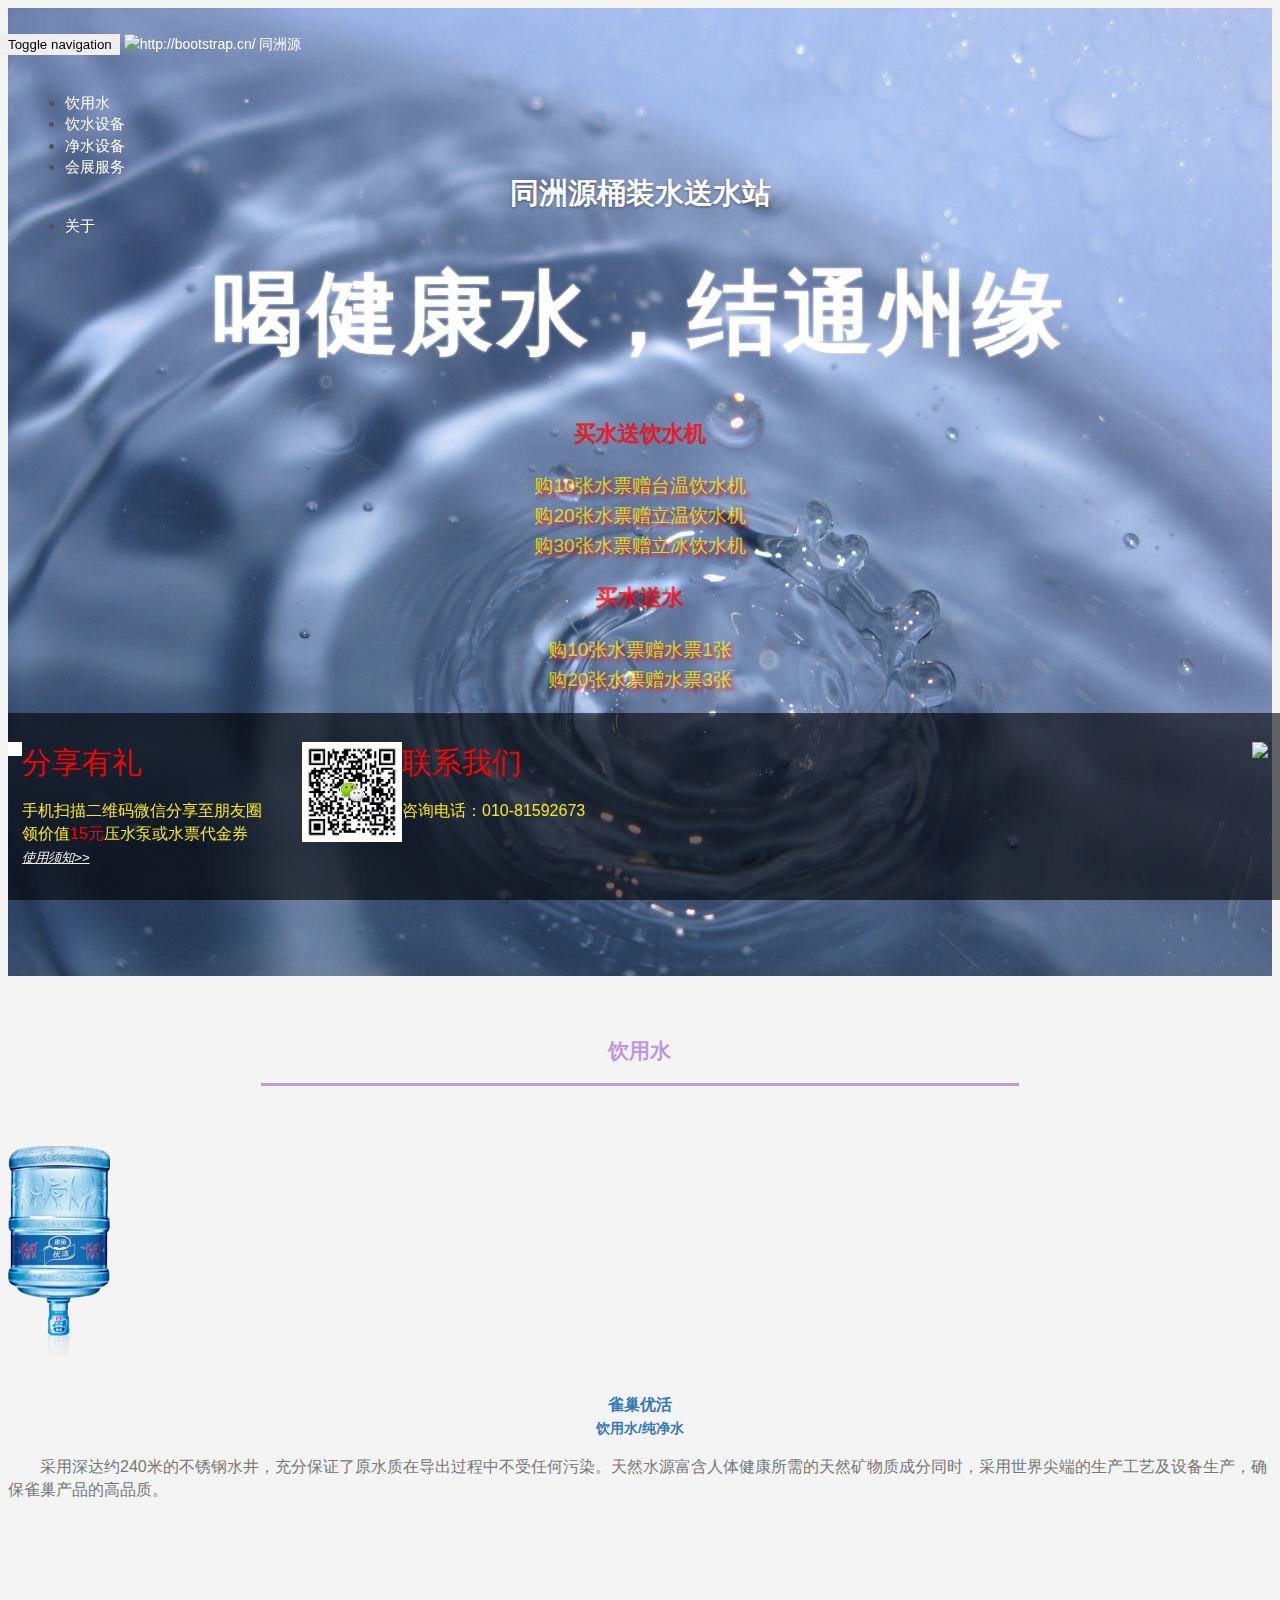
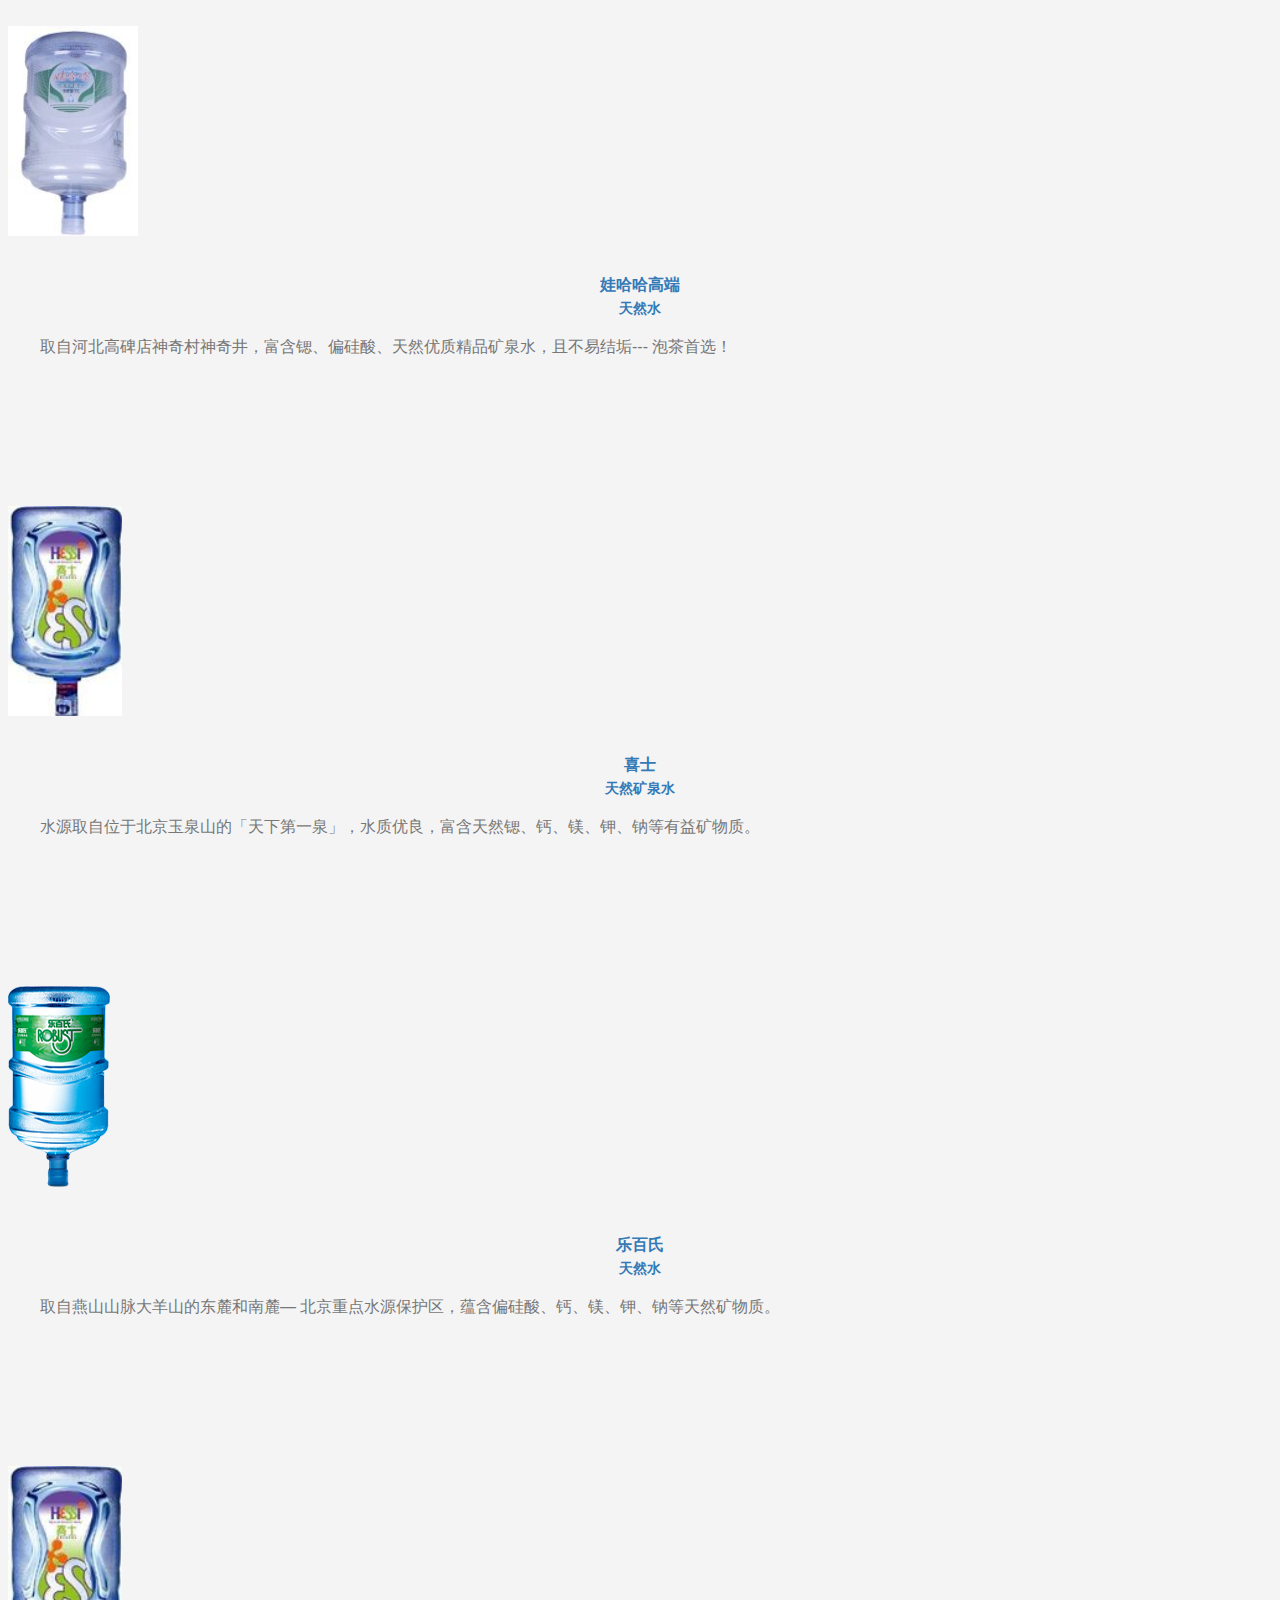
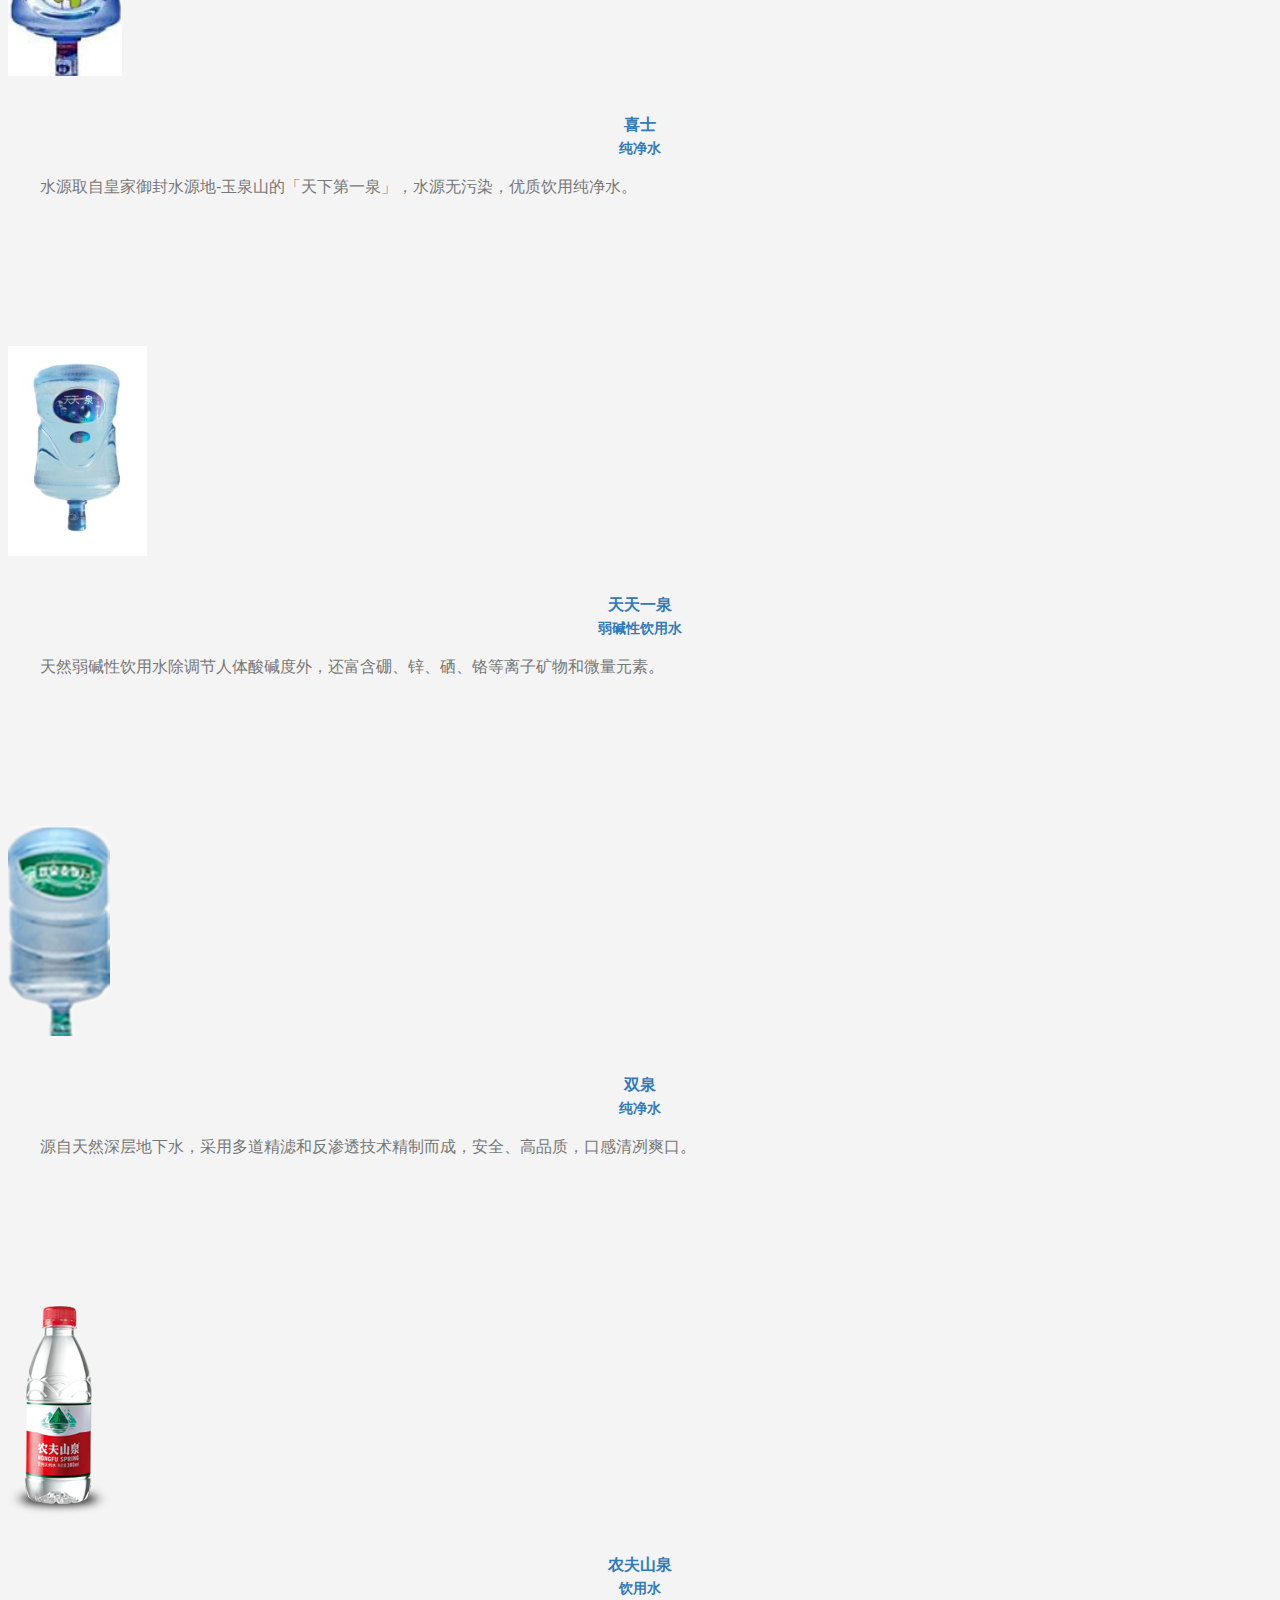
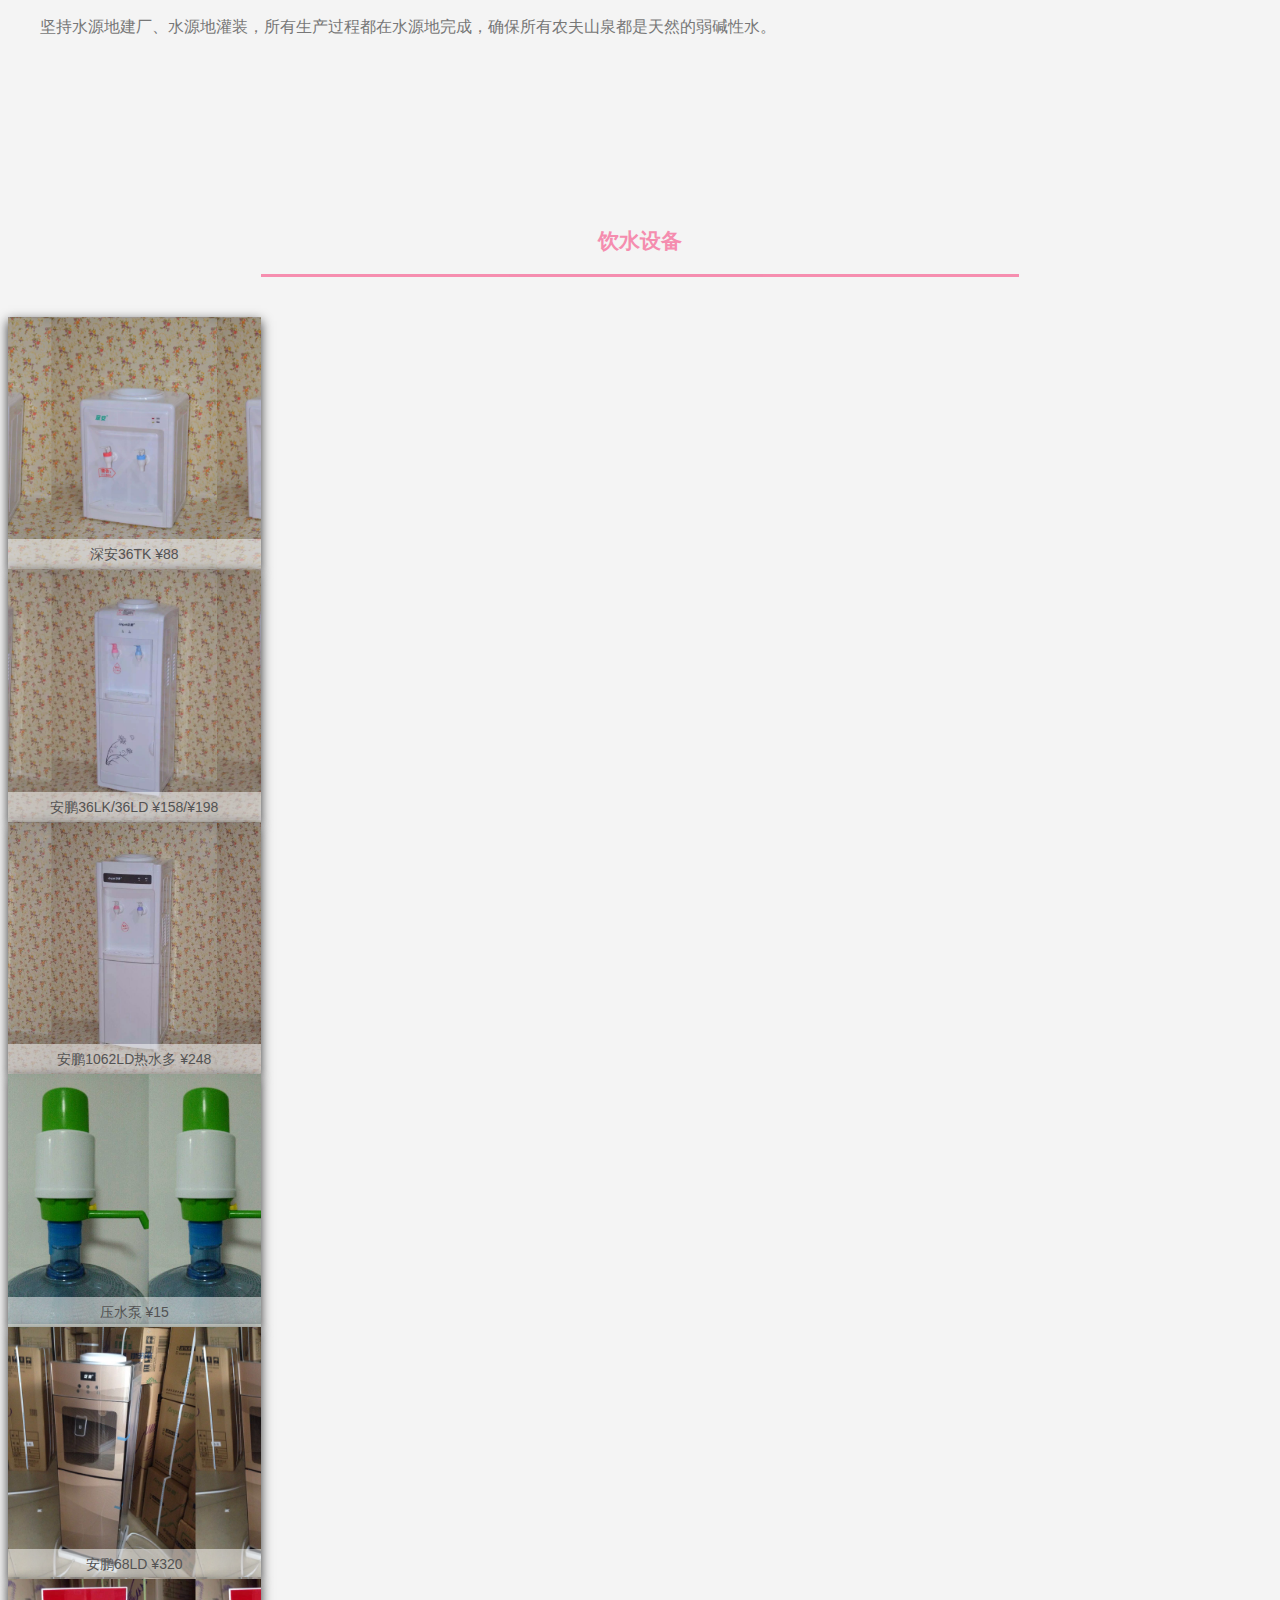
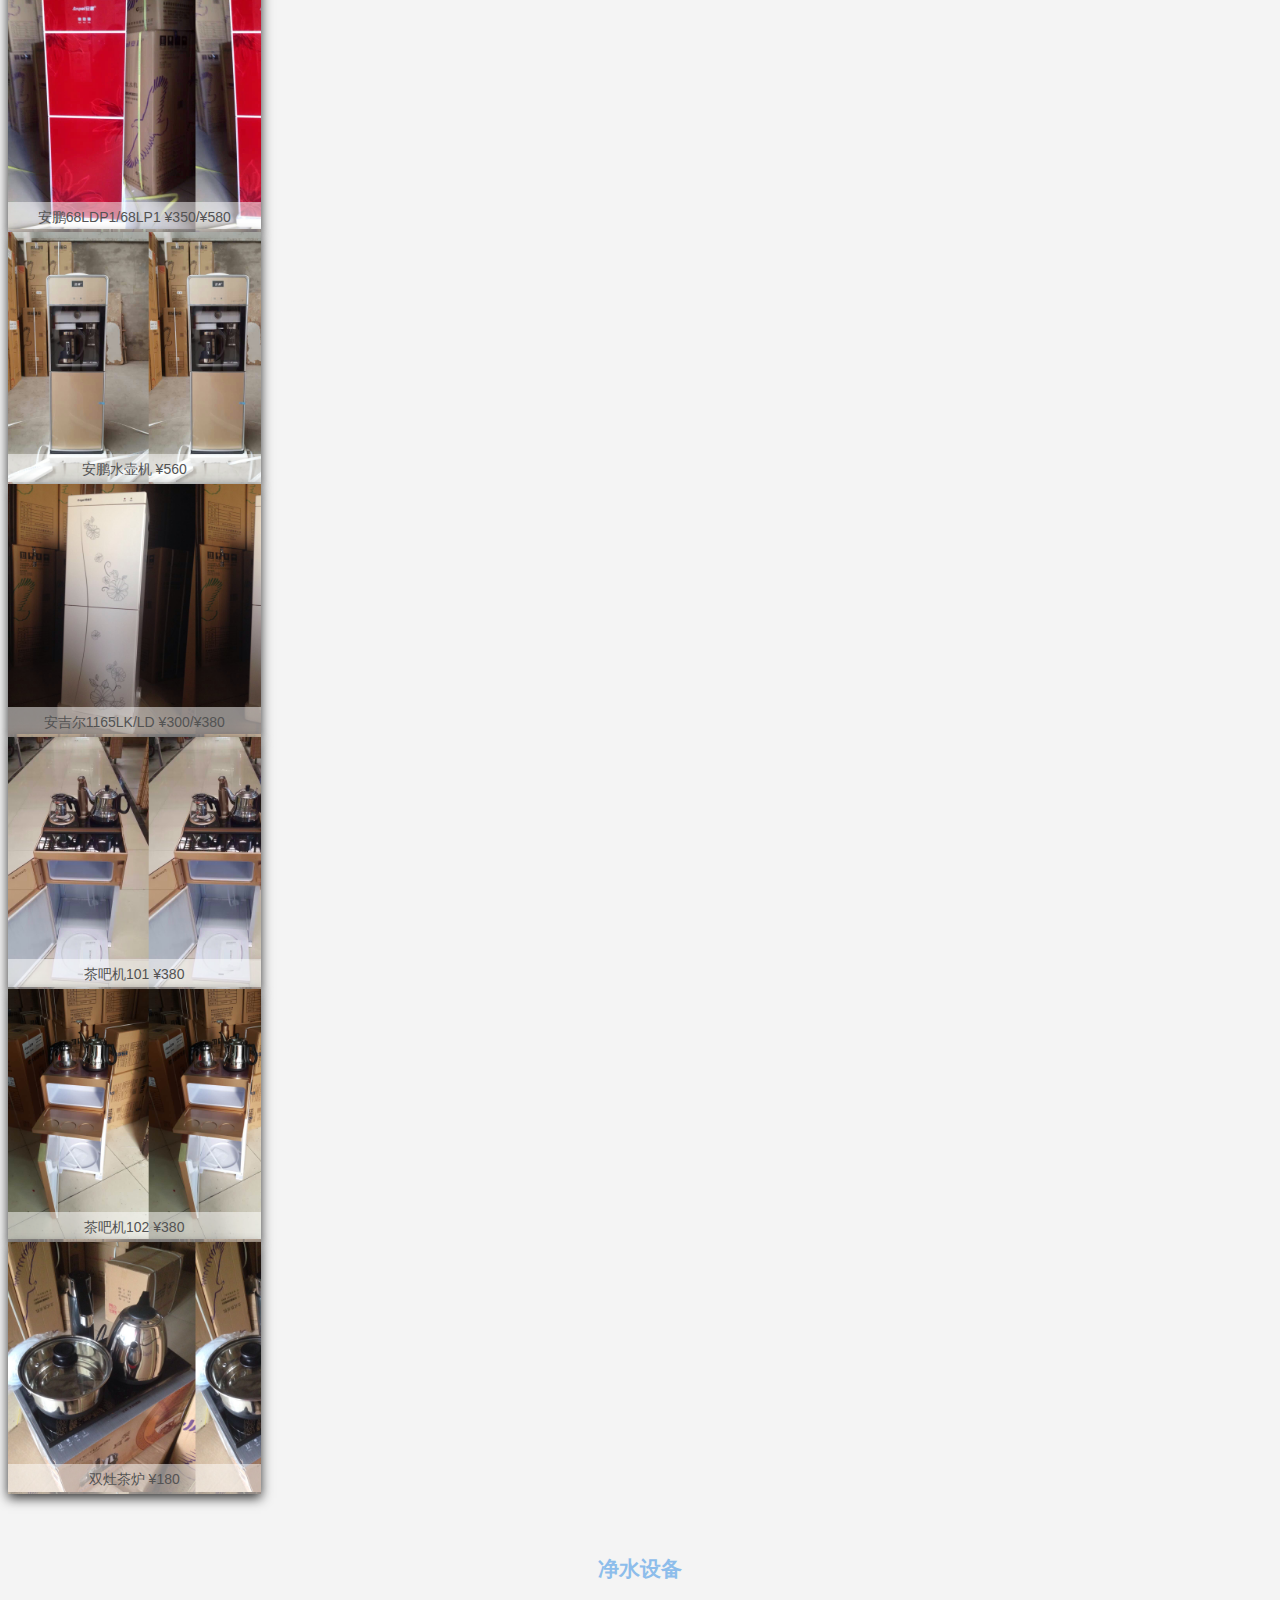
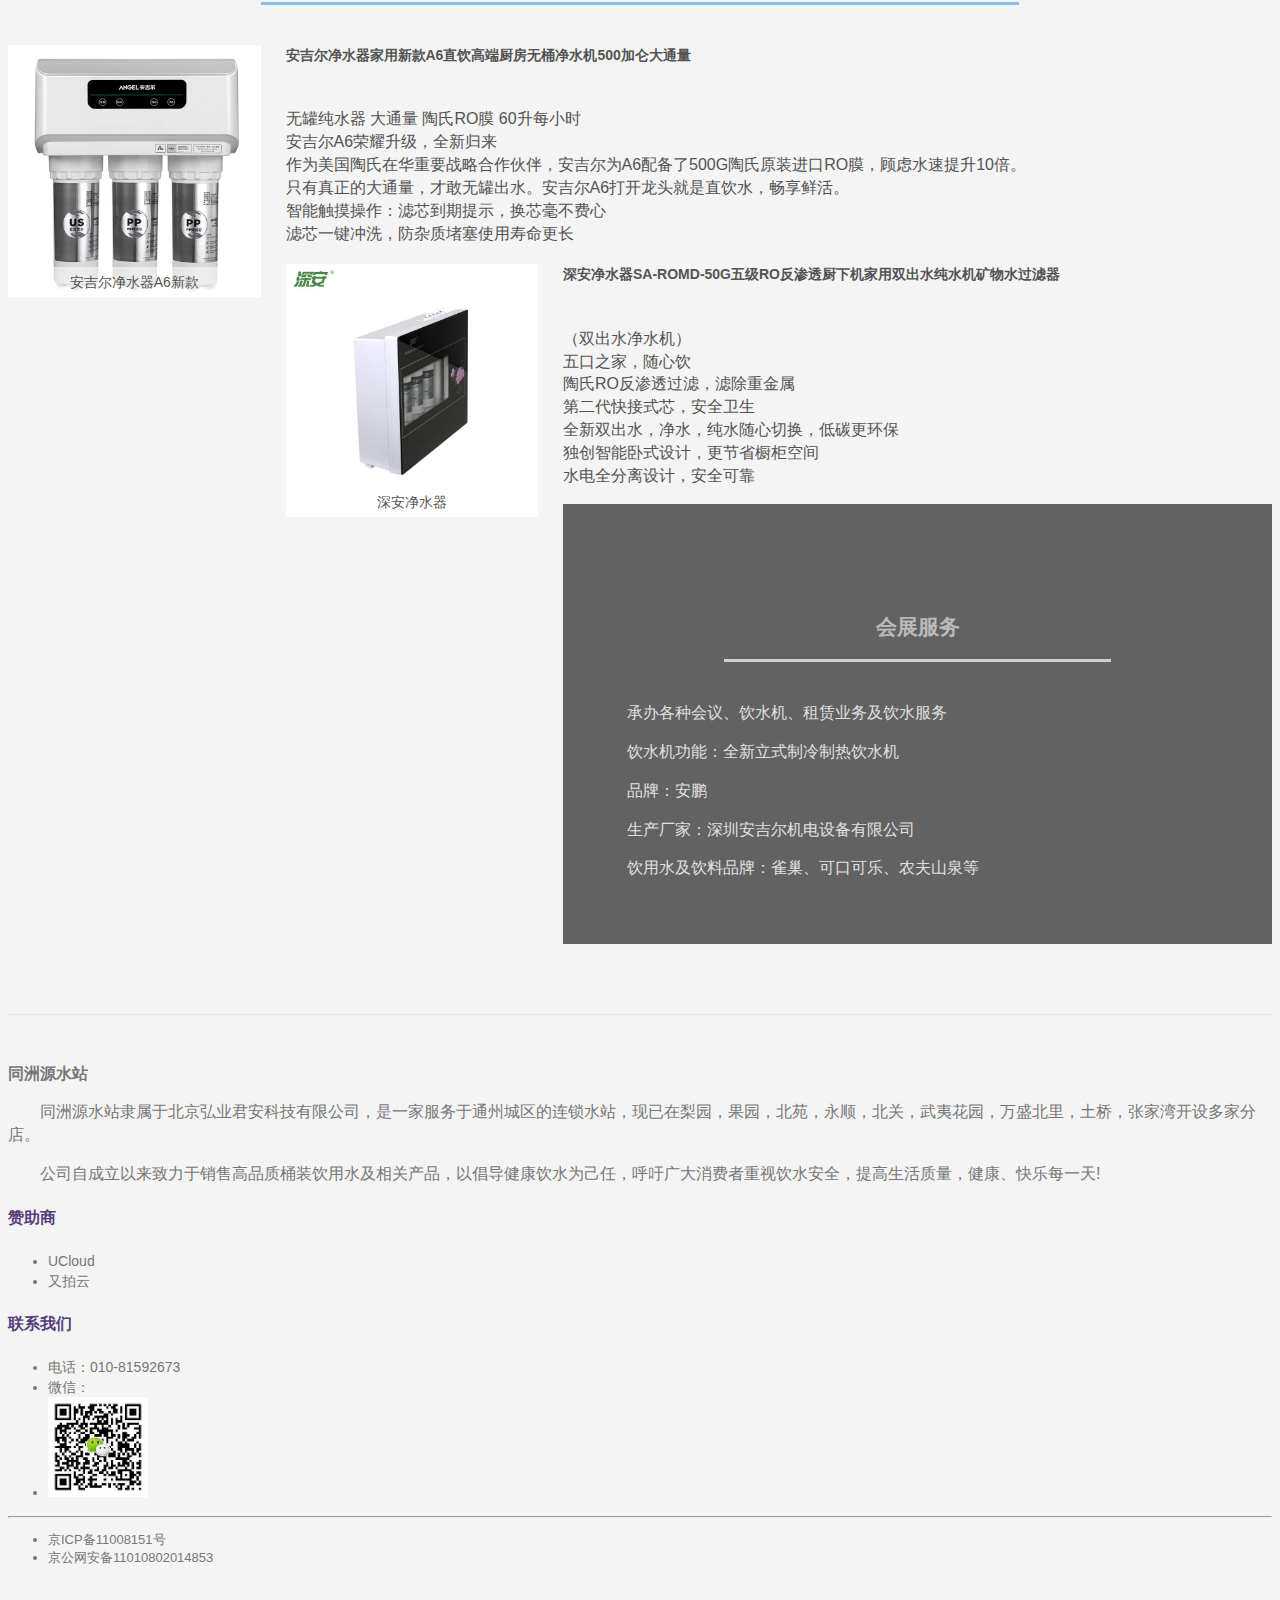
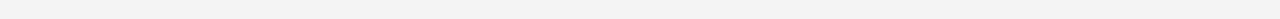
==== index.html @ 5912c4b8 "Update index.html" ====
<!DOCTYPE html>
<html>
<head lang="zh-cn">
  <meta charset="UTF-8">
  <!--文档兼容模式 -->
  <meta http-equiv="X-UA-Compatible" content="IE=edge,chrome=1">
  <!--使用webkit渲染,对360浏览器有效-->
  <meta name="renderer" content="webkit">
  <meta name="keywords" content="同洲源,水站,桶装水,瓶装水,纯净水,矿泉水">
  <meta name="description" content="同洲源送水站">
  <meta name="renderer" content="webkit">
  <title>同洲源</title>
  <!--设置view port-->
  <meta name="viewport" content="width=device-width, initial-scale=1, user-scalable=no">
  <link rel="shortcut icon" href="favicon.ico" >
  <link href="//cdn.bootcss.com/font-awesome/4.7.0/css/font-awesome.min.css" rel="stylesheet">
  <link href="//cdn.bootcss.com/bootstrap/3.3.7/css/bootstrap.min.css" rel="stylesheet">
  <link rel="stylesheet" href="//cdn.bootcss.com/OwlCarousel2/2.2.0/assets/owl.carousel.min.css" >
  <link rel="stylesheet" href="//cdn.bootcss.com/OwlCarousel2/2.2.0/assets/owl.theme.default.min.css" >
  <link href="css/tongzhouyuan.css" rel="stylesheet">
</head>
<header class="navbar navbar-default" id="nav-header">
  <div class="container">
    <div class="navbar-header">
        <button class="navbar-toggle collapsed" type="button" data-toggle="collapse" data-target=".bs-navbar-collapse">
            <span class="sr-only">Toggle navigation</span>
            <span class="icon-bar"></span>
            <span class="icon-bar"></span>
            <span class="icon-bar"></span>
        </button>
      <a href="#section1" class="navbar-brand">
          <img width="80" style="display:inline" src="http://bootstrap.cn/wp-content/themes/tob/img/logo.png" alt="http://bootstrap.cn/">
          同洲源</a>
    </div>
    <nav class="collapse navbar-collapse bs-navbar-collapse collapse" role="navigation">
      <ul class="nav navbar-nav">
        <li>
          <a href="#section2">饮用水</a>
        </li>
          <li>
              <a href="#section4">饮水设备</a>
          </li>

          <li>
              <a href="#section5">净水设备</a>
          </li>
          <li>
              <a href="#section6">会展服务</a>
          </li>
      </ul>
      <ul class="nav navbar-nav navbar-right">
        <li><a href="#footer">关于</a></li>

      </ul>
    </nav>
  </div>
</header>
<section class="jumbotron masthead tz-background "  data-target="#nav-header" id="section1">
    <div class="container">

            <h2 style="margin-top:80px">同洲源桶装水送水站</h2>
            <h1 style="text-shadow:0 0 3px;">喝健康水，结通州缘</h1>
        <div class="container-fluid" style="margin-top:50px">
            <div class="col-md-6 col-sm-6" style="opacity: 0.7;text-shadow:3px 3px 3px #FF0000;color:yellow">
                <h3 style="color:red;text-shadow:0 0 0">买水送饮水机</h3>
                <div >
                    购10张水票赠台温饮水机
                </div>
                <div >
                    购20张水票赠立温饮水机
                </div>
                <div >
                    购30张水票赠立冰饮水机
                </div>
            </div>
            <div class="col-md-6 col-sm-6" style="opacity: 0.7;text-shadow:3px 3px 3px #FF0000;color:yellow">
                <h3 style="color:red;text-shadow:0 0 0">买水送水</h3>
                <div>
                    购10张水票赠水票1张
                </div>
                <div>
                    购20张水票赠水票3张
                </div>
            </div>
        </div>
    </div>
</section>
<aside class="side-bar">
    <div class="container relative in">
        <ul >
            <li >
                <!-- <img style="width:100px;height:100px;display: inline-block;" src="images/erweima.png"> -->
              <div class="qrcode"></div>
            </li>
            <li class="container-fluid">

                    <div style="font-size: 30px;
                                color: red;"
                    >分享有礼</div>
                    <p style="font-size: medium;color:#f8e71c">手机扫描二维码微信分享至朋友圈<br>领价值<span style="color:red">15元</span>压水泵或水票代金券<br>
                        <a style="text-decoration: underline;color:#eee" href="javascript:void(0);" onclick="$('#xuzhi2').toggle()"><i><small>使用须知>></small></i></a>
                    </p>

            </li>
            <li id="xuzhi2" style="display:none;width:380px;margin-top:25px;margin-bottom:25px" class="container-fluid">

                    <small style="color:#eee" >
                        微信扫描二维码分享朋友圈后，添加微信号13683291955，通过微信订水直接索取礼品，送水员会直接连同桶装水送到您家。
                        备注：水票优惠券需在购买水票时使用，不可与买水送机活动共用。
                    </small>

            <li>
            <li>
                    <img style="width:100px;height:100px" src="images/weixinds.jpg">
            </li>
            <li  class="container-fluid" >
                    <div style="font-size: 30px;
                                color: red;"
                    >联系我们</div>
                    <p style="font-size: medium;color:#f8e71c">
                        咨询电话：010-81592673
                    </p>
            </li>
        </ul>
        <a href="javascript:void(0)" onclick="$(this).parent().parent().toggleClass('side-bar-collapse')" class="close">
        <img src="//img.alicdn.com/tps/TB1rRUULFXXXXcQXVXXXXXXXXXX-648-680.png_16x16.jpg">
        </a>
    </div>
    <div class="collapse relative" onclick="$(this).parent().toggleClass('side-bar-collapse')">
        <p>分享有礼</p>
        <div>
            <img style="width: 58px;height: 52px;" src="//img.alicdn.com/tps/TB1HewyLFXXXXaYXFXXXXXXXXXX-58-52.png">
        </div>
        <div>
            <img style="position: relative;bottom: 15px;width: 25px;" src="//img.alicdn.com/tps/TB1BKURLFXXXXXnXXXXXXXXXXXX-25-25.png">
       </div>
    </div>
</aside>
<section id="content" class="relative">
    <section class="relative">
        <div data-target="#nav-header" id="section2" class="container">
            <div class="tz-projects-header page-header" style="border-bottom-color:#AA72D3;color:#AA72D3">
                <h2>饮用水</h2>
            </div>


                <div class="row">
                    <div class="col-sm-6 col-md-4 col-lg-3 ">
                        <div class="thumbnail tz-shadow-hover" >
                            <div class="img-container">
                                <img src="images/tong2.png" class="img-responsive">
                            </div>
                            <div class="caption">
                                <h3>
                                    雀巢优活<br><small>饮用水/纯净水</small>
                                </h3>
                                <p>
                                    采用深达约240米的不锈钢水井，充分保证了原水质在导出过程中不受任何污染。天然水源富含人体健康所需的天然矿物质成分同时，采用世界尖端的生产工艺及设备生产，确保雀巢产品的高品质。
                                </p>
                            </div>
                        </div>
                    </div>
                    <div class="col-sm-6 col-md-4 col-lg-3 ">
                        <div class="thumbnail tz-shadow-hover">
                            <div class="img-container">
                                <img src="images/tong3.jpg" class="img-responsive">
                            </div>
                            <div class="caption">
                                <h3>
                                    娃哈哈高端
                                    <br><small>天然水</small></a>
                                </h3>
                                <p>
                                    取自河北高碑店神奇村神奇井，富含锶、偏硅酸、天然优质精品矿泉水，且不易结垢--- 泡茶首选！
                                </p>
                            </div>
                        </div>
                    </div>
                    <div class="col-sm-6 col-md-4 col-lg-3 ">
                        <div class="thumbnail tz-shadow-hover" >
                            <div class="img-container">
                                <img src="images/tong5.jpg" class="img-responsive">
                            </div>
                            <div class="caption">
                                <h3>
                                    喜士<br><small>天然矿泉水</small>
                                </h3>
                                <p>
                                    水源取自位于北京玉泉山的「天下第一泉」，水质优良，富含天然锶、钙、镁、钾、钠等有益矿物质。
                                </p>
                            </div>
                        </div>
                    </div>
                    <div class="col-sm-6 col-md-4 col-lg-3 ">
                        <div class="thumbnail tz-shadow-hover" >
                            <div class="img-container">
                                <img src="images/1452514950.png" class="img-responsive">
                            </div>
                            <div class="caption">
                                <h3>
                                    乐百氏<br><small>天然水</small>
                                </h3>
                                <p>
                                    取自燕山山脉大羊山的东麓和南麓— 北京重点水源保护区，蕴含偏硅酸、钙、镁、钾、钠等天然矿物质。
                                </p>
                            </div>
                        </div>
                    </div>
                    <div class="col-sm-6 col-md-4 col-lg-3 ">
                        <div class="thumbnail tz-shadow-hover" >
                            <div class="img-container">
                                <img src="images/tong5.jpg" class="img-responsive">
                            </div>
                            <div class="caption">
                                <h3>
                                    喜士<br><small>纯净水</small>
                                </h3>
                                <p>
                                    水源取自皇家御封水源地-玉泉山的「天下第一泉」，水源无污染，优质饮用纯净水。
                                </p>
                            </div>
                        </div>
                    </div>

                    <div class="col-sm-6 col-md-4 col-lg-3 ">
                        <div class="thumbnail tz-shadow-hover" >
                            <div class="img-container">
                                <img src="images/20169716410325.jpg" class="img-responsive">
                            </div>
                            <div class="caption">
                                <h3>
                                    天天一泉<br><small>弱碱性饮用水</small>
                                </h3>
                                <p>
                                    天然弱碱性饮用水除调节人体酸碱度外，还富含硼、锌、硒、铬等离子矿物和微量元素。
                                </p>
                            </div>
                        </div>
                    </div>
                    <div class="col-sm-6 col-md-4 col-lg-3 ">
                        <div class="thumbnail tz-shadow-hover" >
                            <div class="img-container">
                                <img src="images/tong6.png" class="img-responsive">
                            </div>
                            <div class="caption">
                                <h3>
                                    双泉<br><small>纯净水</small>
                                </h3>
                                <p>
                                    源自天然深层地下水，采用多道精滤和反渗透技术精制而成，安全、高品质，口感清冽爽口。
                                </p>
                            </div>
                        </div>
                    </div>
                    <div class="col-sm-6 col-md-4 col-lg-3 ">
                        <div class="thumbnail tz-shadow-hover" >
                            <div class="img-container">
                                <img src="images/ping4.png" class="img-responsive">
                            </div>
                            <div class="caption">
                                <h3>
                                    农夫山泉<br><small>饮用水</small>
                                </h3>
                                <p>
                                    坚持水源地建厂、水源地灌装，所有生产过程都在水源地完成，确保所有农夫山泉都是天然的弱碱性水。
                                </p>
                            </div>
                        </div>
                    </div>
                </div>

        </div>
    </section>

    <section class="relative">
        <div data-target="#nav-header" id="section4" class="container">
            <div class="tz-projects-header page-header" style="border-bottom-color:#f66292;color:#f66292">
                <h2>饮水设备</h2>
            </div>
            <div class="owl-carousel owl-theme">
                <div style="width:252.5px">
                    <div class="photo-grid fade-in thumbnail relative  work-item tz-shadow">
                        <a href="javascript:void(0)">
                            <div class="work-bg photo-grid-cover" style="background-image:url(images/1106_1.jpg);background-size: auto 250px" >
                            </div>
                            <div class="photo-grid-text" >
                                深安36TK ¥88
                            </div>
                        </a>
                    </div>
                </div>

                <div style="width:252.5px">
                    <div class="photo-grid fade-in thumbnail relative  work-item tz-shadow">
                        <a href="javascript:void(0)">
                            <div class="work-bg photo-grid-cover" style="background-image:url(images/1106_3.jpg);background-size: auto 250px">
                            </div>
                            <div class="photo-grid-text" >
                                安鹏36LK/36LD ¥158/¥198
                            </div>
                        </a>
                    </div>
                </div>

                <div style="width:252.5px">
                    <div class="photo-grid fade-in thumbnail relative  work-item tz-shadow">
                        <a href="javascript:void(0)">
                            <div class="work-bg photo-grid-cover" style="background-image:url(images/1106_4.jpg);background-size: auto 250px" >
                            </div>
                            <div class="photo-grid-text" >
                               安鹏1062LD热水多 ¥248
                            </div>
                        </a>
                    </div>
                </div>
                <div style="width:252.5px">
                    <div class="photo-grid fade-in thumbnail relative  work-item tz-shadow">
                        <a href="javascript:void(0)">
                            <div class="work-bg photo-grid-cover" style="background: url(images/yashuibeng.jpg);background-size: auto 250px" >
                            </div>
                            <div class="photo-grid-text" >
                                压水泵 ¥15
                            </div>
                        </a>
                    </div>
                </div>

                <div style="width:252.5px">
                    <div class="photo-grid fade-in thumbnail relative  work-item tz-shadow">
                        <a href="javascript:void(0)">
                            <div class="work-bg photo-grid-cover" style="background: url(images/1106_8.jpg);background-size: auto 250px" >
                            </div>
                            <div class="photo-grid-text" >
                                安鹏68LD ¥320
                            </div>
                        </a>
                    </div>
                </div>
                <div style="width:252.5px">
                    <div class="photo-grid fade-in thumbnail relative  work-item tz-shadow">
                        <a href="javascript:void(0)">
                            <div class="work-bg photo-grid-cover" style="background: url(images/1106_7.jpg);background-size: auto 250px" >
                            </div>
                            <div class="photo-grid-text" >
                                安鹏68LDP1/68LP1 ¥350/¥580
                            </div>
                        </a>
                    </div>
                </div>

                <div style="width:252.5px">
                    <div class="photo-grid fade-in thumbnail relative  work-item tz-shadow">
                        <a href="javascript:void(0)">
                            <div class="work-bg photo-grid-cover" style="background: url(images/1106_10.jpg);background-size: auto 250px" >
                            </div>
                            <div class="photo-grid-text" >
                                 安鹏水壶机 ¥560
                            </div>
                        </a>
                    </div>
                </div>
                <div style="width:252.5px">
                    <div class="photo-grid fade-in thumbnail relative  work-item tz-shadow">
                        <a href="javascript:void(0)">
                            <div class="work-bg photo-grid-cover" style="background: url(images/1106_11.jpg);background-size: auto 250px;" >
                            </div>
                            <div class="photo-grid-text" >
                                安吉尔1165LK/LD ¥300/¥380
                            </div>
                        </a>
                    </div>
                </div>
                <div style="width:252.5px">
                    <div class="photo-grid fade-in thumbnail relative  work-item tz-shadow">
                        <a href="javascript:void(0)">
                            <div class="work-bg photo-grid-cover" style="background: url(images/1106_9.jpg);background-size: auto 250px" >
                            </div>
                            <div class="photo-grid-text" >
                                茶吧机101 ¥380
                            </div>
                        </a>
                    </div>
                </div>



                <div style="width:252.5px">
                    <div class="photo-grid fade-in thumbnail relative  work-item tz-shadow">
                        <a href="javascript:void(0)">
                            <div class="work-bg photo-grid-cover" style="background: url(images/1106_5.jpg);background-size: auto 250px" >
                            </div>
                            <div class="photo-grid-text" >
                                茶吧机102 ¥380
                            </div>
                        </a>
                    </div>
                </div>

                <div style="width:252.5px">
                    <div class="photo-grid fade-in thumbnail relative  work-item tz-shadow">
                        <a href="javascript:void(0)">
                            <div class="work-bg photo-grid-cover" style="background: url(images/1106_6.jpg);background-size: auto 250px" >
                            </div>
                            <div class="photo-grid-text" >
                                双灶茶炉 ¥180
                            </div>
                        </a>
                    </div>
                </div>
            </div>
        </div>
    </section>

    <section class="relative">
        <div data-target="#nav-header" id="section5" class="container">
            <div class="tz-projects-header page-header" style="border-bottom-color:#62A7E8;color:#62A7E8">
                <h2>净水设备</h2>
            </div>
            <div class="owl-carousel owl-theme" id="jingshuishebei">
                <div >
                    <div class="photo-grid fade-in thumbnail relative  work-item" style="float:left;width:252.5px;margin-right: 25px">
                        <a href="javascript:void(0)">
                            <div class="work-bg photo-grid-cover" style="background-image:url(images/1106_12.jpg);" >
                            </div>
                            <div class="photo-grid-text" >
                                安吉尔净水器A6新款
                            </div>
                        </a>
                    </div>
                    <h4>安吉尔净水器家用新款A6直饮高端厨房无桶净水机500加仑大通量</h4>
                    <p style="padding-top: 25px">

                        无罐纯水器 大通量 陶氏RO膜 60升每小时<br>
                        安吉尔A6荣耀升级，全新归来<br>
                        作为美国陶氏在华重要战略合作伙伴，安吉尔为A6配备了500G陶氏原装进口RO膜，顾虑水速提升10倍。<br>
                        只有真正的大通量，才敢无罐出水。安吉尔A6打开龙头就是直饮水，畅享鲜活。<br>
                        智能触摸操作：滤芯到期提示，换芯毫不费心<br>
                        滤芯一键冲洗，防杂质堵塞使用寿命更长
                    </p>
                </div>

                <div >
                    <div class="photo-grid fade-in thumbnail relative  work-item" style="float:left;width:252.5px;margin-right: 25px">
                        <a href="javascript:void(0)">
                            <div class="work-bg photo-grid-cover" style="background-image:url(images/shenan.jpg);" >
                            </div>
                            <div class="photo-grid-text" >
                                深安净水器
                            </div>
                        </a>
                    </div>
                    <h4>深安净水器SA-ROMD-50G五级RO反渗透厨下机家用双出水纯水机矿物水过滤器</h4>
                    <p style="padding-top: 25px;">

                        （双出水净水机）<br>

                        五口之家，随心饮<br>

                        陶氏RO反渗透过滤，滤除重金属<br>

                        第二代快接式芯，安全卫生<br>

                        全新双出水，净水，纯水随心切换，低碳更环保<br>

                        独创智能卧式设计，更节省橱柜空间<br>

                        水电全分离设计，安全可靠
                    </p>
                </div>
            </div>
        </div>
    </section>

    <section class="relative section-sm overlay-black">
        <div data-target="#nav-header" id="section6" class="container">
                <div class="tz-projects-header page-header" >
                    <h2>会展服务</h2>
                </div>
                <div class="row ">

                    <p style=" text-indent:2em">
                        承办各种会议、饮水机、租赁业务及饮水服务
                    </p>
                    <p style=" text-indent:2em">
                        饮水机功能：全新立式制冷制热饮水机
                    </p>
                    <p style=" text-indent:2em">
                        品牌：安鹏
                    </p>
                    <p style=" text-indent:2em">
                        生产厂家：深圳安吉尔机电设备有限公司
                    </p>
                    <p style=" text-indent:2em">
                        饮用水及饮料品牌：雀巢、可口可乐、农夫山泉等
                    </p>

                </div>
        </div>
    </section>
</section>

<footer class="footer " id="footer">
    <div class="container">
        <div class="row footer-top">
            <div class="col-sm-6 col-lg-6">
                <h3>
                    同洲源水站
                </h3>
                <p style=" text-indent:2em">同洲源水站隶属于北京弘业君安科技有限公司，是一家服务于通州城区的连锁水站，现已在梨园，果园，北苑，永顺，北关，武夷花园，万盛北里，土桥，张家湾开设多家分店。</p>
                <p style=" text-indent:2em">公司自成立以来致力于销售高品质桶装饮用水及相关产品，以倡导健康饮水为己任，呼吁广大消费者重视饮水安全，提高生活质量，健康、快乐每一天!</p>
            </div>
            <div class="col-sm-6  col-lg-5 col-lg-offset-1">
                <div class="row about">

                    <div class="col-xs-3">
                        <h4>赞助商</h4>
                        <ul class="list-unstyled">
                            <li><a href="http://www.ucloud.cn/" target="_blank">UCloud</a></li>
                            <li><a href="https://www.upyun.com" target="_blank">又拍云</a></li>
                        </ul>
                    </div>
                    <div class="col-xs-5">
                        <h4>联系我们</h4>
                        <ul class="list-unstyled">
                            <li>电话：010-81592673</li>
                            <li>微信：</li>
                            <li>
                                <img style="width:100px;height:100px" src="images/weixinds.jpg">
                            </li>
                        </ul>
                    </div>
                </div>

            </div>
        </div>
        <hr>
        <div class="row footer-bottom">
            <ul class="list-inline text-center">
                <li><a href="http://www.miibeian.gov.cn/" target="_blank">京ICP备11008151号</a></li><li>京公网安备11010802014853</li>
            </ul>
        </div>
    </div>
</footer>
<script src="//cdn.bootcss.com/jquery/3.1.1/jquery.min.js"></script>
<script src="//cdn.bootcss.com/jquery.qrcode/1.0/jquery.qrcode.min.js"></script>
<script src="//cdn.bootcss.com/bootstrap/3.3.7/js/bootstrap.min.js"></script>
<script src="//cdn.bootcss.com/OwlCarousel2/2.2.0/owl.carousel.min.js"></script>
<script src="js/scrollmonitor.js"></script>
<script src="js/smoothscroller.js"></script>
<script src="js/controller.js"></script>
<script>
  $(function(){
jQuery('.qrcode').qrcode({width: 86,height: 86,text: location.href});
  });
</script>
<!--<script src="//cdn.bootcss.com/jquery-compat/3.0.0-alpha1/jquery.min.js"></script>-->
<!--<script src="//cdn.bootcss.com/bootstrap/4.0.0-alpha.3/js/bootstrap.min.js"></script>-->
</body>
</html>
---- css/tongzhouyuan.css ----
* {
  -webkit-transition: all .4s linear;
  -moz-transition: all .4s linear;
  -o-transition: all .4s linear;
  transition: all .4s linear; }

body {
  font-family: "Microsoft Yahei","Helvetica Neue",Helvetica,Arial,sans-serif;
  overflow-x: hidden;
  font-size: 14px;
  line-height: 1.42857143;
  color: #535353;
  background-color: #f4f4f4; }

.tz-topbar {
  opacity: 1;
  color: white; }
  .tz-topbar a {
    color: white; }
  .tz-topbar.black {
    background-color: black;
    opacity: 0.5; }

.tz-background {
  width: 100%;
  height: 768px;
  color: white;
  background: url("../images/backgroud.jpg") 0 0 no-repeat;
  background-size: 100% 100%; }

.tz-social {
  padding: 15px 0;
  text-align: center;
  background-color: #f5f5f5;
  border-top: 1px solid white;
  border-bottom: 1px solid #ddd; }

.tz-social-buttons {
  margin-left: 0;
  margin-bottom: 0;
  padding-left: 0;
  list-style: none; }
  .tz-social-buttons li {
    display: inline-block;
    line-height: 1;
    color: #555; }
    .tz-social-buttons li .fa {
      font-size: 18px;
      margin-right: 3px; }
  .tz-social-buttons > li + li:before {
    padding: 0 10px;
    color: #ccc;
    content: "|"; }

a {
  color: inherit;
  text-decoration: none; }

a:hover {
  color: inherit;
  text-decoration: none; }

.tz-projects-header {
  width: 60%;
  text-align: center;
  margin: 60px 0 10px;
  font-weight: 200;
  margin-bottom: 40px;
  display: block;
  margin-left: auto;
  margin-right: auto;
  border-bottom: 3px solid white;
  opacity: 0.7; }

.relative {
  position: relative; }

#section2 .thumbnail {
  height: 480px; }

.photo-grid:hover .photo-grid-cover {
  transform: scale(1.1);
  transition: all 0.3s ease; }

.photo-grid-text {
  position: absolute;
  bottom: 0;
  left: 0;
  right: 0;
  padding: 5px 0;
  background: rgba(255, 255, 255, 0.5);
  text-align: center;
  border-radius-bottom-left: 4px;
  border-radius-bottom-right: 4px; }

.work-item .work-bg {
  background-size: cover;
  background-position: center;
  transform: scale(1);
  transition: all 0.3s ease; }

.work-bg {
  background-repeat: no-repeat; }

.photo-grid-cover {
  padding-top: 100%;
  background: white; }

.img-container {
  overflow: hidden;
  padding-top: 20px;
  padding-bottom: 20px;
  position: relative; }
  .img-container img {
    margin-left: auto;
    margin-right: auto;
    height: 100%;
    transition: all 0.3s ease;
    transform: scale(1); }
    .img-container img:hover {
      transform: scale(1.1); }

.thumbnail .img-container {
  height: 210px; }

.work-item {
  overflow: hidden;
  padding: 0;
  display: block;
  position: relative;
  -moz-box-sizing: border-box;
  box-sizing: border-box;
  text-decoration: none; }

.tz-shadow {
  -moz-box-shadow: 0px 4px 11px #333333;
  -webkit-box-shadow: 0px 4px 11px #333333;
  box-shadow: 0px 4px 11px #333333; }

.tz-shadow-hover {
  transition: all 0.4s; }
  .tz-shadow-hover:hover {
    -moz-box-shadow: 0px 4px 11px #333333;
    -webkit-box-shadow: 0px 4px 11px #333333;
    box-shadow: 0px 4px 11px #333333;
    transform: translate(0, -2px); }

.tz-shadow-glowing, .side-bar.side-bar-collapse {
  -webkit-animation-duration: 3s;
  animation-duration: 3s;
  -webkit-animation-iteration-count: infinite;
  animation-iteration-count: infinite;
  -webkit-animation-name: glowing-shadow;
  animation-name: glowing-shadow; }

.right-top {
  position: absolute;
  top: 60px;
  right: 60px;
  z-index: 20; }

.fix-right-top {
  position: fixed;
  top: 60px;
  right: 60px;
  z-index: 20; }

.left-top {
  position: absolute;
  top: 60px;
  left: 60px;
  z-index: 20; }

.fix-left-top {
  position: fixed;
  top: 60px;
  left: 60px;
  z-index: 20; }

p {
  font-size: 16px; }

.navbar-default .navbar-nav li > a:focus {
  background: inherit;
  color: white; }

.navbar-default .navbar-nav li > a:hover, .navbar-default .navbar-nav li.active > a {
  background: #a788d7;
  color: white;
  border-radius: 5px; }

.navbar-default .navbar-nav > .active > a, .navbar-default .navbar-nav > .active > a:hover, .navbar-default .navbar-nav > .active > a:focus {
  background: #a788d7;
  color: white;
  border-radius: 5px; }

.strip {
  background-color: #e6f1fa; }

.caption {
  text-align: center; }
  .caption p {
    text-align: left;
    text-indent: 2em;
    color: #777; }
  .caption h3 {
    color: #337ab7; }

.section-sm {
  position: relative;
  padding: 48px 32px;
  z-index: 0;
  background-attachment: fixed;
  background-size: cover;
  background-repeat: no-repeat;
  background-image: url(../images/bg-fact.jpg);
  overflow: hidden;
  color: #e0e0e0; }

.overlay-black:before, .overlay-white:before {
  position: absolute;
  content: "";
  width: 100%;
  height: 100%;
  top: 0;
  left: 0;
  right: 0;
  bottom: 0;
  z-index: -1;
  box-sizing: border-box;
  background-color: rgba(0, 0, 0, 0.6); }

.footer {
  color: #777;
  padding: 30px 0;
  border-top: 1px solid #e5e5e5;
  margin-top: 70px; }

.footer-bottom {
  font-size: 13px; }

.footer-top .about > div {
  margin-bottom: 10px; }

.footer-top .about > div h4 {
  color: #563d7c;
  font-size: 16px; }

@keyframes glowing-shadow {
  from {
    box-shadow: 0 0 0 #333333; }
  50% {
    box-shadow: 0 4px 11px #333333; }
  to {
    box-shadow: 0 0 0 #333333; } }

.fade-in {
  animation: fade-in 1s ease; }

#nav-header {
  position: fixed;
  top: 0;
  left: 0;
  z-index: 3;
  width: 100%; }

.navbar {
  margin-bottom: 0;
  border-radius: 0;
  position: relative; }

.navbar-fixed-top.navbar-default {
  -moz-box-shadow: 0 1px 5px #ccc;
  box-shadow: 0 1px 5px #ccc;
  background-image: none; }

.navbar-default {
  background-color: transparent;
  border-color: transparent;
  border: 0; }
  .navbar-default .navbar-nav > li > a {
    color: white; }
  .navbar-default .navbar-brand {
    color: white; }
  .navbar-default .navbar-nav {
    margin-top: 37px; }
  .navbar-default .navbar-toggle {
    margin-top: 34px; }

.navbar-fixed-top {
  filter: alpha(Opacity=96);
  -moz-opacity: 0.96;
  opacity: 0.96;
  background-color: white; }
  .navbar-fixed-top .navbar-nav > li > a, .navbar-fixed-top .navbar-nav > li > a:focus {
    color: #333; }
  .navbar-fixed-top .navbar-brand {
    color: #333; }
  .navbar-fixed-top .navbar-nav {
    margin-top: 11px; }
  .navbar-fixed-top .navbar-toggle {
    margin-top: 10px; }

.navbar-collapse {
  padding-right: 0;
  padding-left: 0; }

.navbar-default .navbar-toggle {
  border-color: transparent; }

.navbar-toggle .icon-bar {
  height: 3px; }

.navbar-default .navbar-toggle .icon-bar {
  background-color: rgba(255, 255, 255, 0.7); }

.navbar-default .navbar-toggle:hover,
.navbar-default .navbar-toggle:focus {
  background-color: transparent; }

.navbar-default .navbar-toggle:hover .icon-bar,
.navbar-default .navbar-toggle:focus .icon-bar {
  background-color: white; }

.navbar-default.navbar-fixed-top .navbar-toggle .icon-bar {
  background-color: #818a91; }

.navbar-default.navbar-fixed-top .navbar-toggle:hover .icon-bar,
.navbar-default.navbar-fixed-top .navbar-toggle:focus .icon-bar {
  background-color: #a788d7; }

.navbar-brand {
  padding: 15px 0;
  height: auto;
  width: 160px; }

.navbar-fixed-top .navbar-brand {
  padding-top: 10px;
  padding-bottom: 10px; }
  .navbar-fixed-top .navbar-brand img {
    width: 40px; }

.navbar-nav > li {
  margin-left: 25px;
  font-size: 15px; }
  .navbar-nav > li > a {
    line-height: 5px; }

.owl-carousel.owl-loaded {
  margin-left: 10px; }

.side-bar {
  transition: all .4s ease;
  overflow: hidden;
  position: fixed;
  width: 100%;
  bottom: 0;
  background-color: rgba(0, 0, 0, 0.6);
  z-index: 10000;
  padding: 15px 0; }
  .side-bar > .collapse {
    display: none; }
  .side-bar.side-bar-collapse {
    overflow: visible;
    height: 100px;
    width: 80px;
    right: 25px;
    bottom: 25px;
    border-radius: 10px; }
    .side-bar.side-bar-collapse > .in {
      display: none; }
    .side-bar.side-bar-collapse > .collapse {
      display: block;
      cursor: pointer;
      color: #f8e71c;
      text-align: center; }
  .side-bar .container > ul {
    padding-left: 0; }
    .side-bar .container > ul > li {
      list-style: none;
      float: left; }
      .side-bar .container > ul > li.container-fluid {
        width: 280px; }

.close {
  position: absolute;
  top: 0;
  right: 20px; }

.jumbotron div {
  line-height: 30px;
  font-size: 19px; }

.jumbotron {
  position: relative;
  padding: 40px 0;
  color: #fff;
  text-align: center;
  text-shadow: 0 1px 3px rgba(0, 0, 0, 0.4), 0 0 30px rgba(0, 0, 0, 0.075); }

.masthead h1 {
  font-size: 60px;
  line-height: 1;
  letter-spacing: 5px;
  font-weight: 700; }

@media screen and (min-width: 992px) {
  .masthead h1 {
    font-size: 100px; } }

@media screen and (min-width: 768px) {
  .masthead {
    padding: 90px 0 110px; }
    .masthead h1 {
      font-size: 90px; } }
.qrcode {
  background-color:#FFF;
  padding:7px;
}
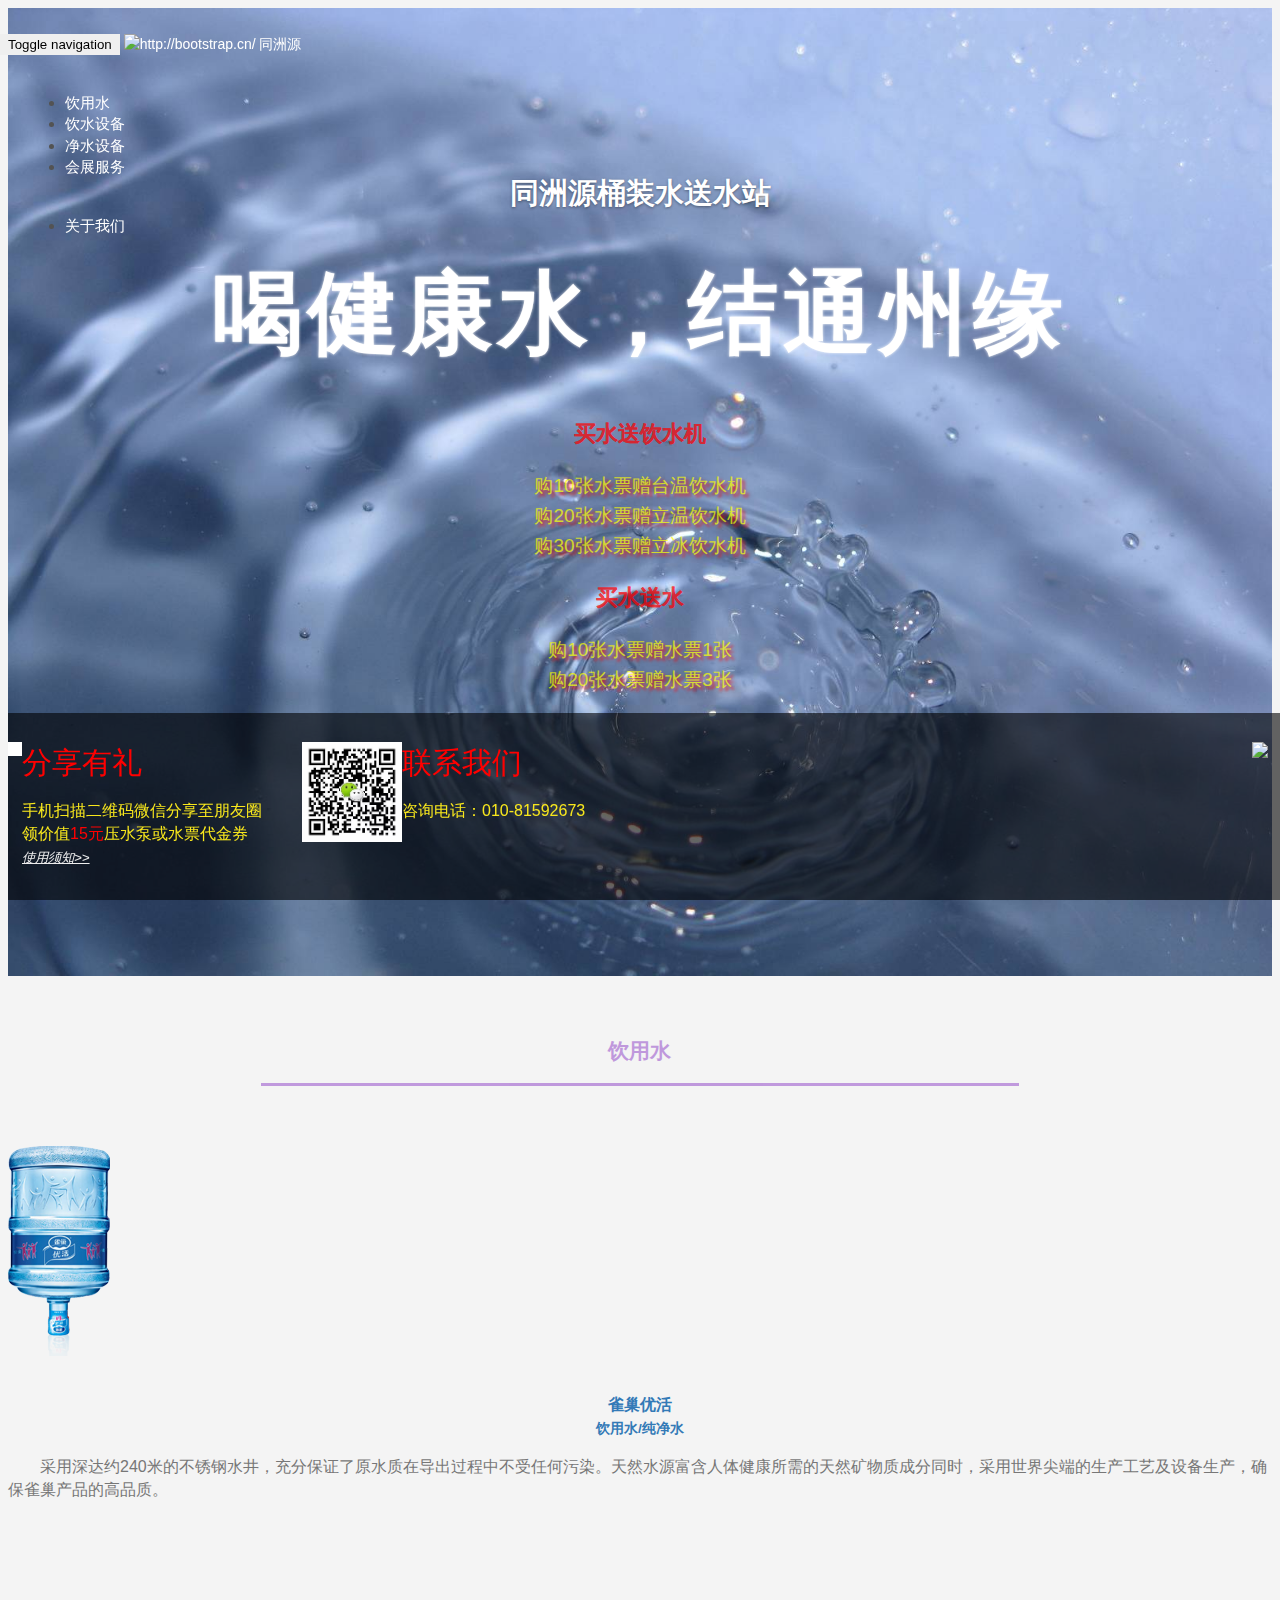
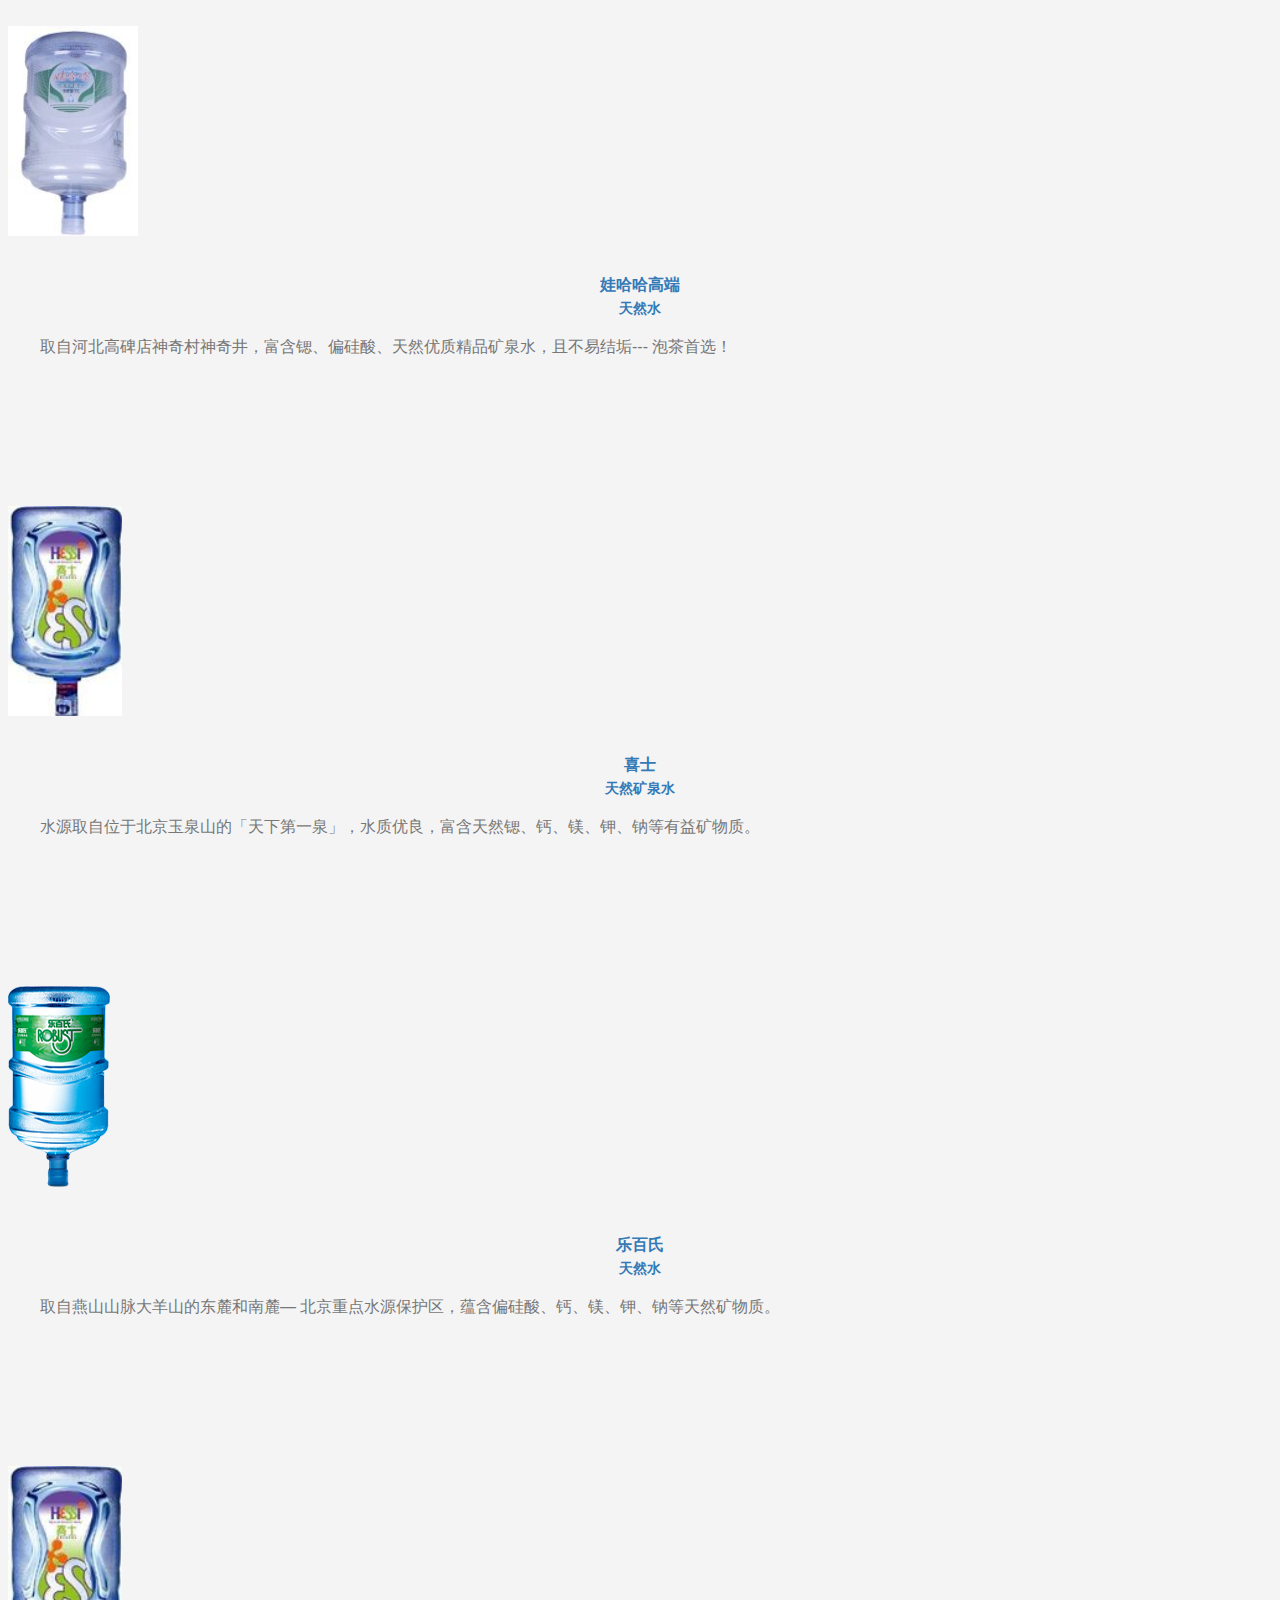
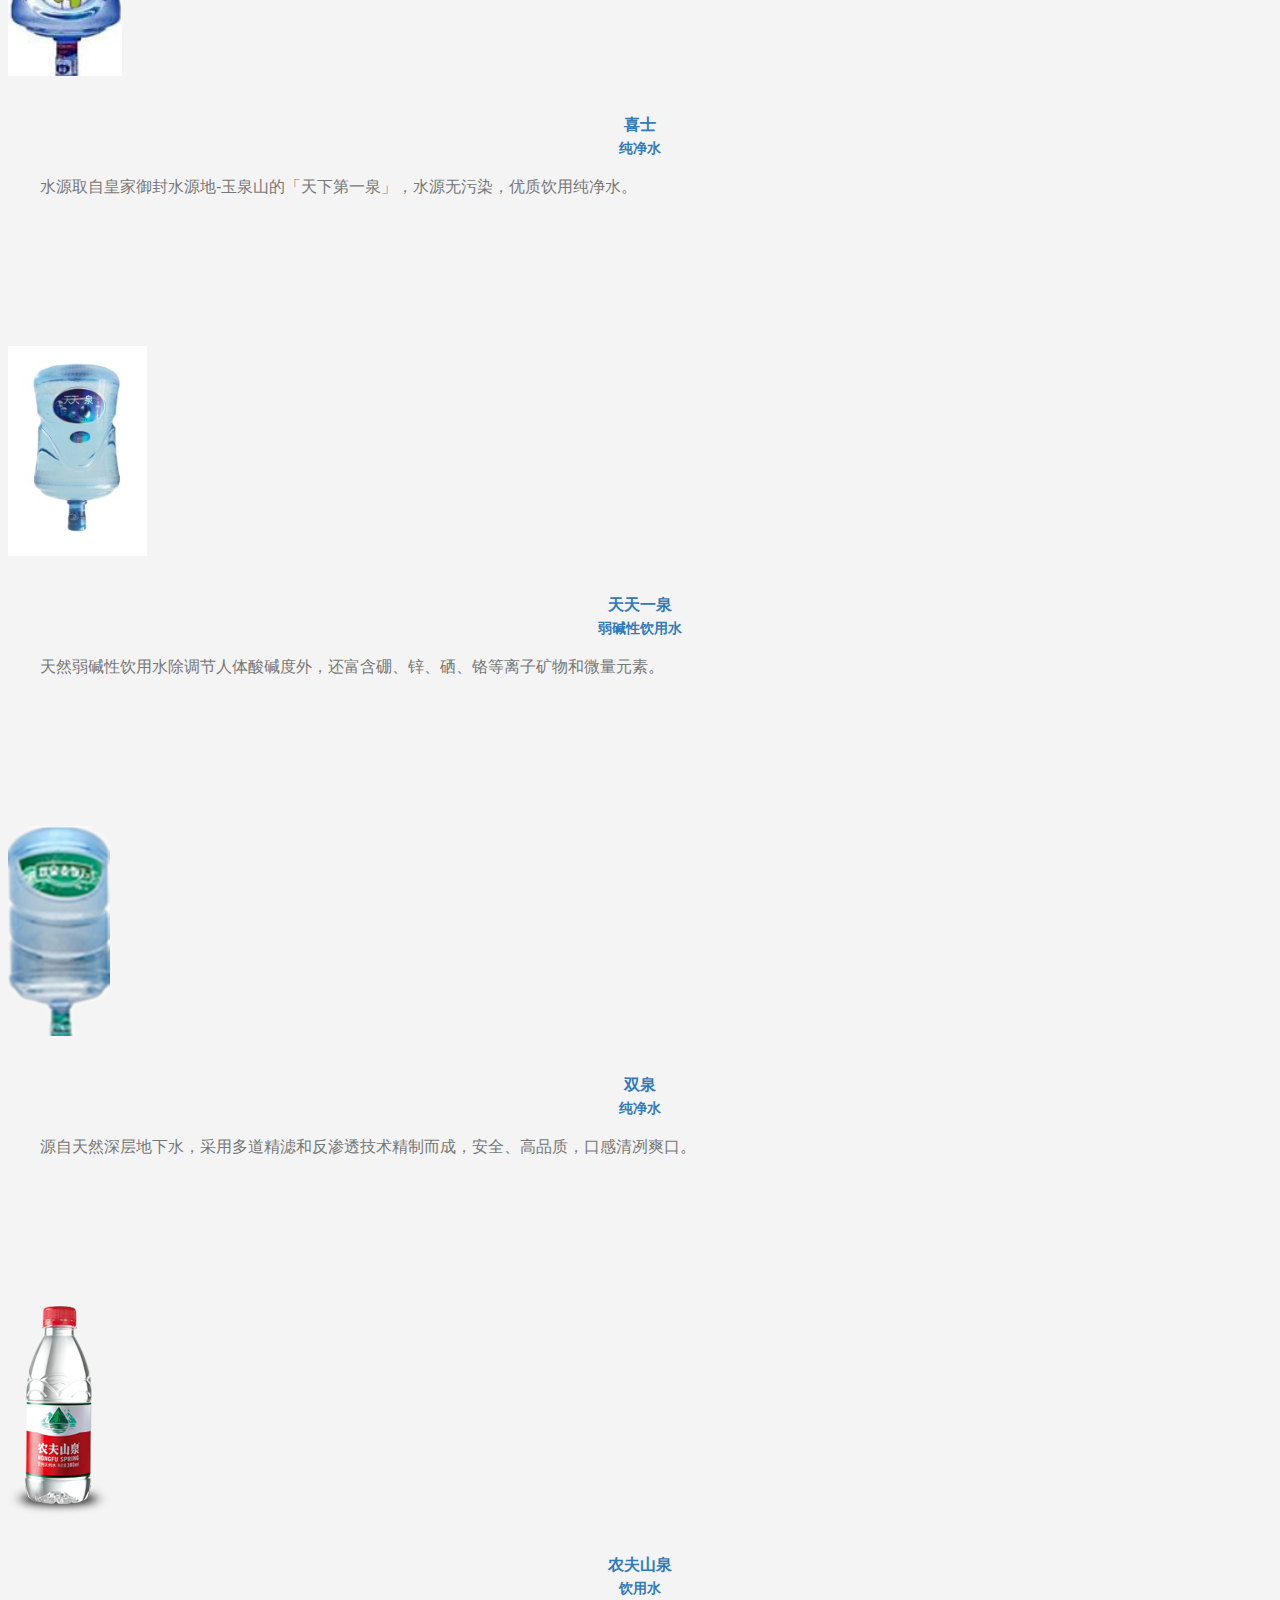
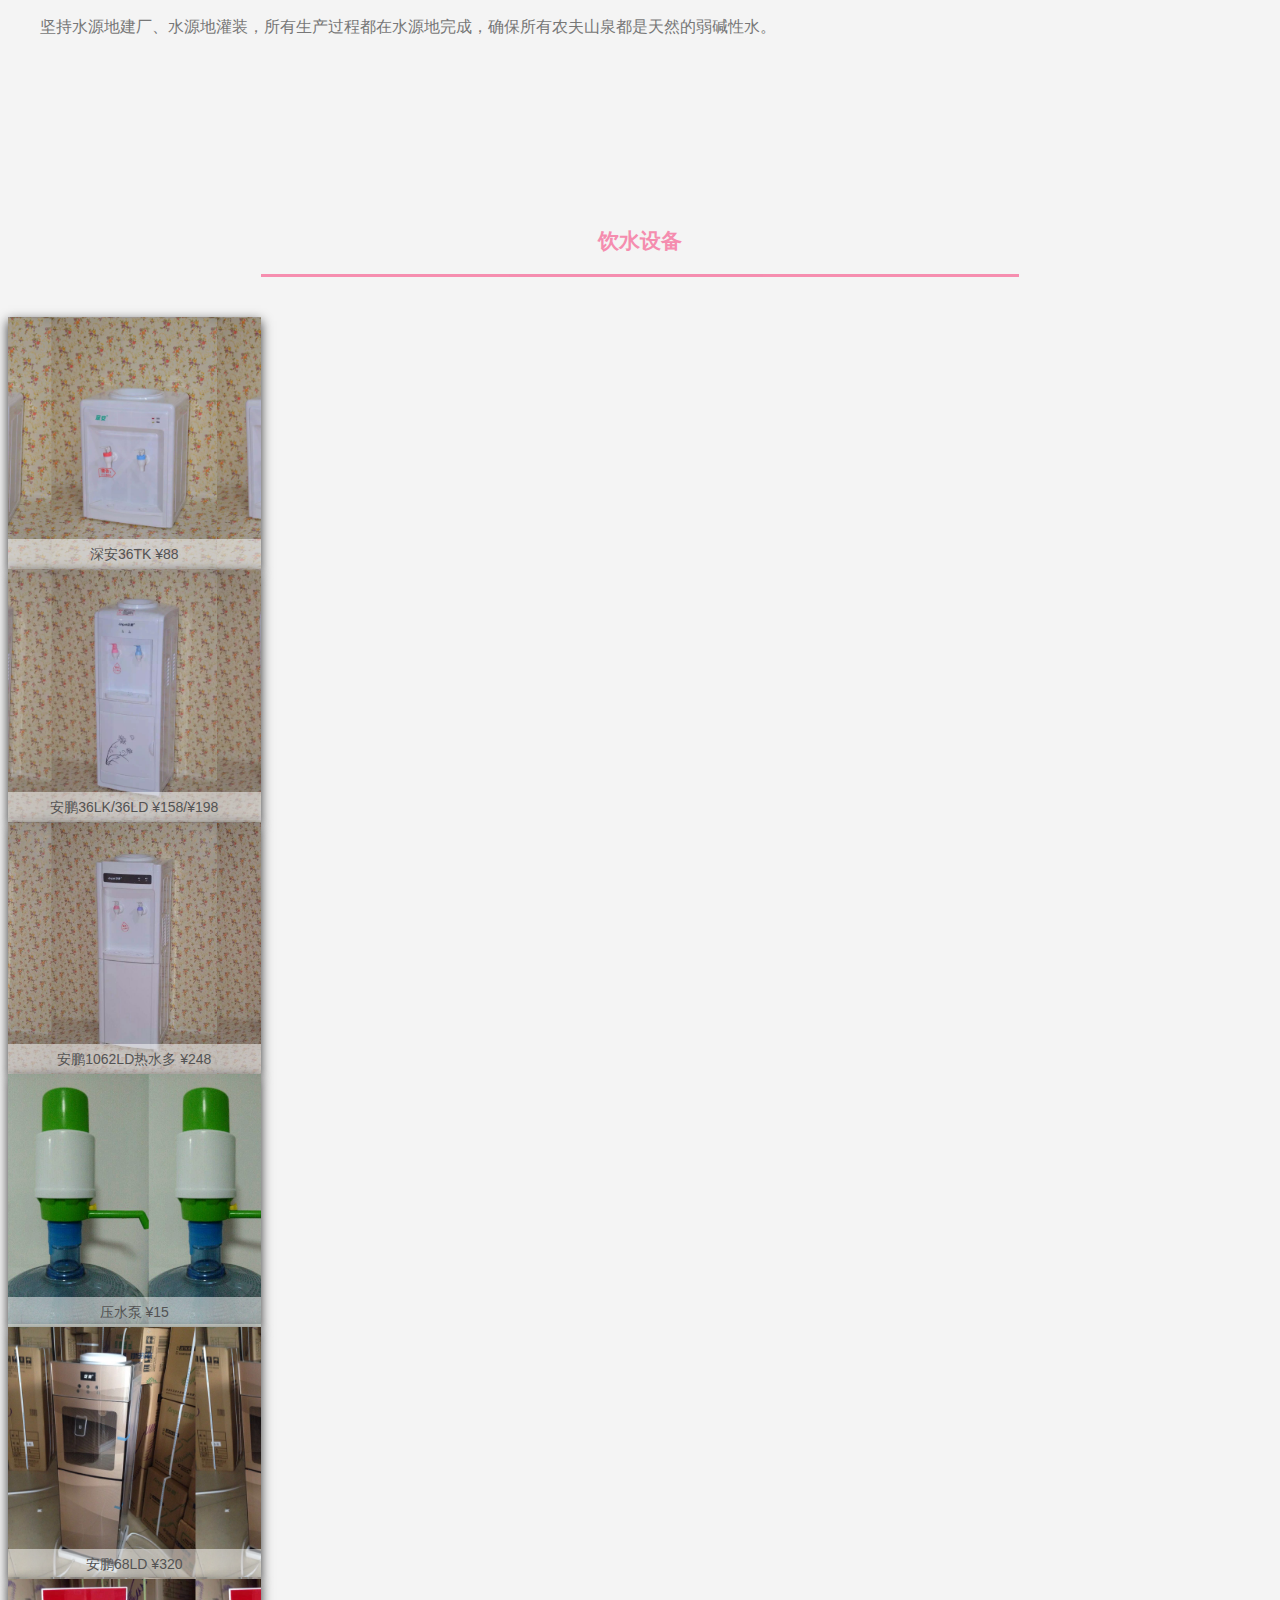
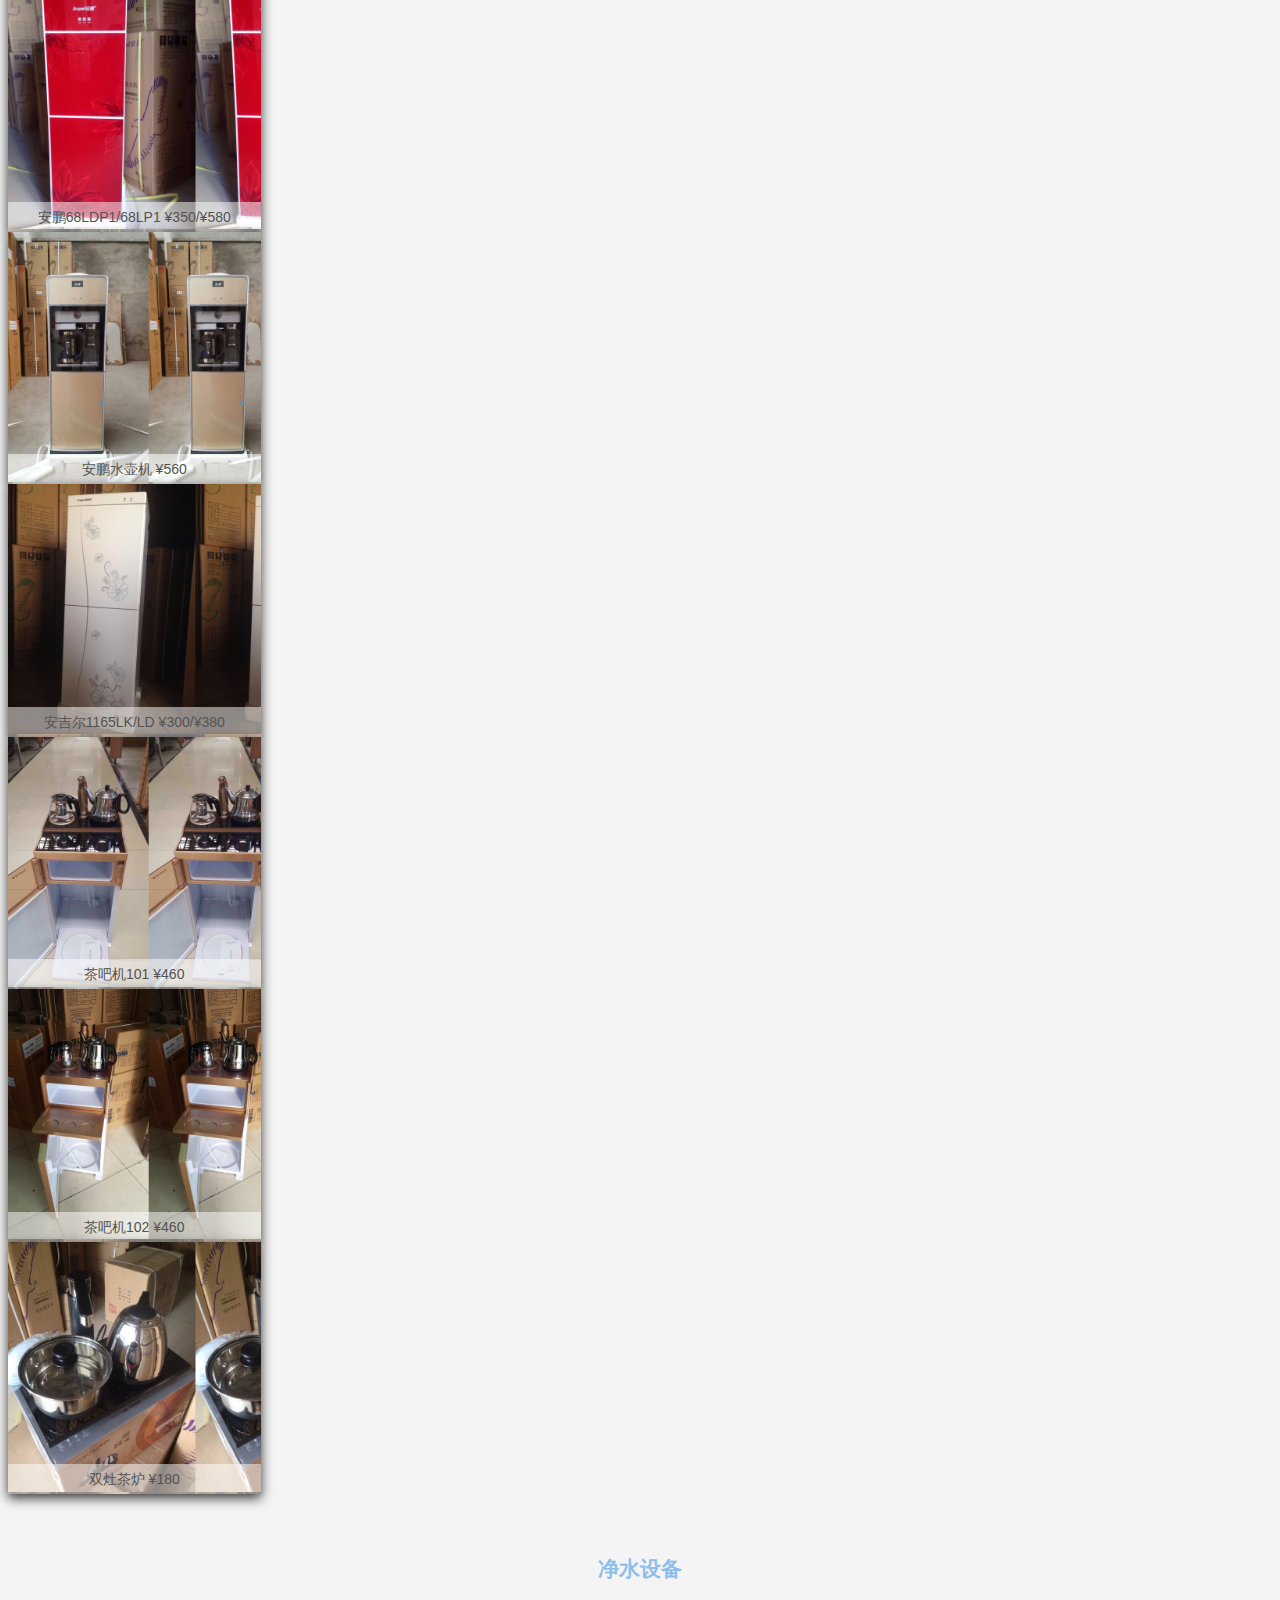
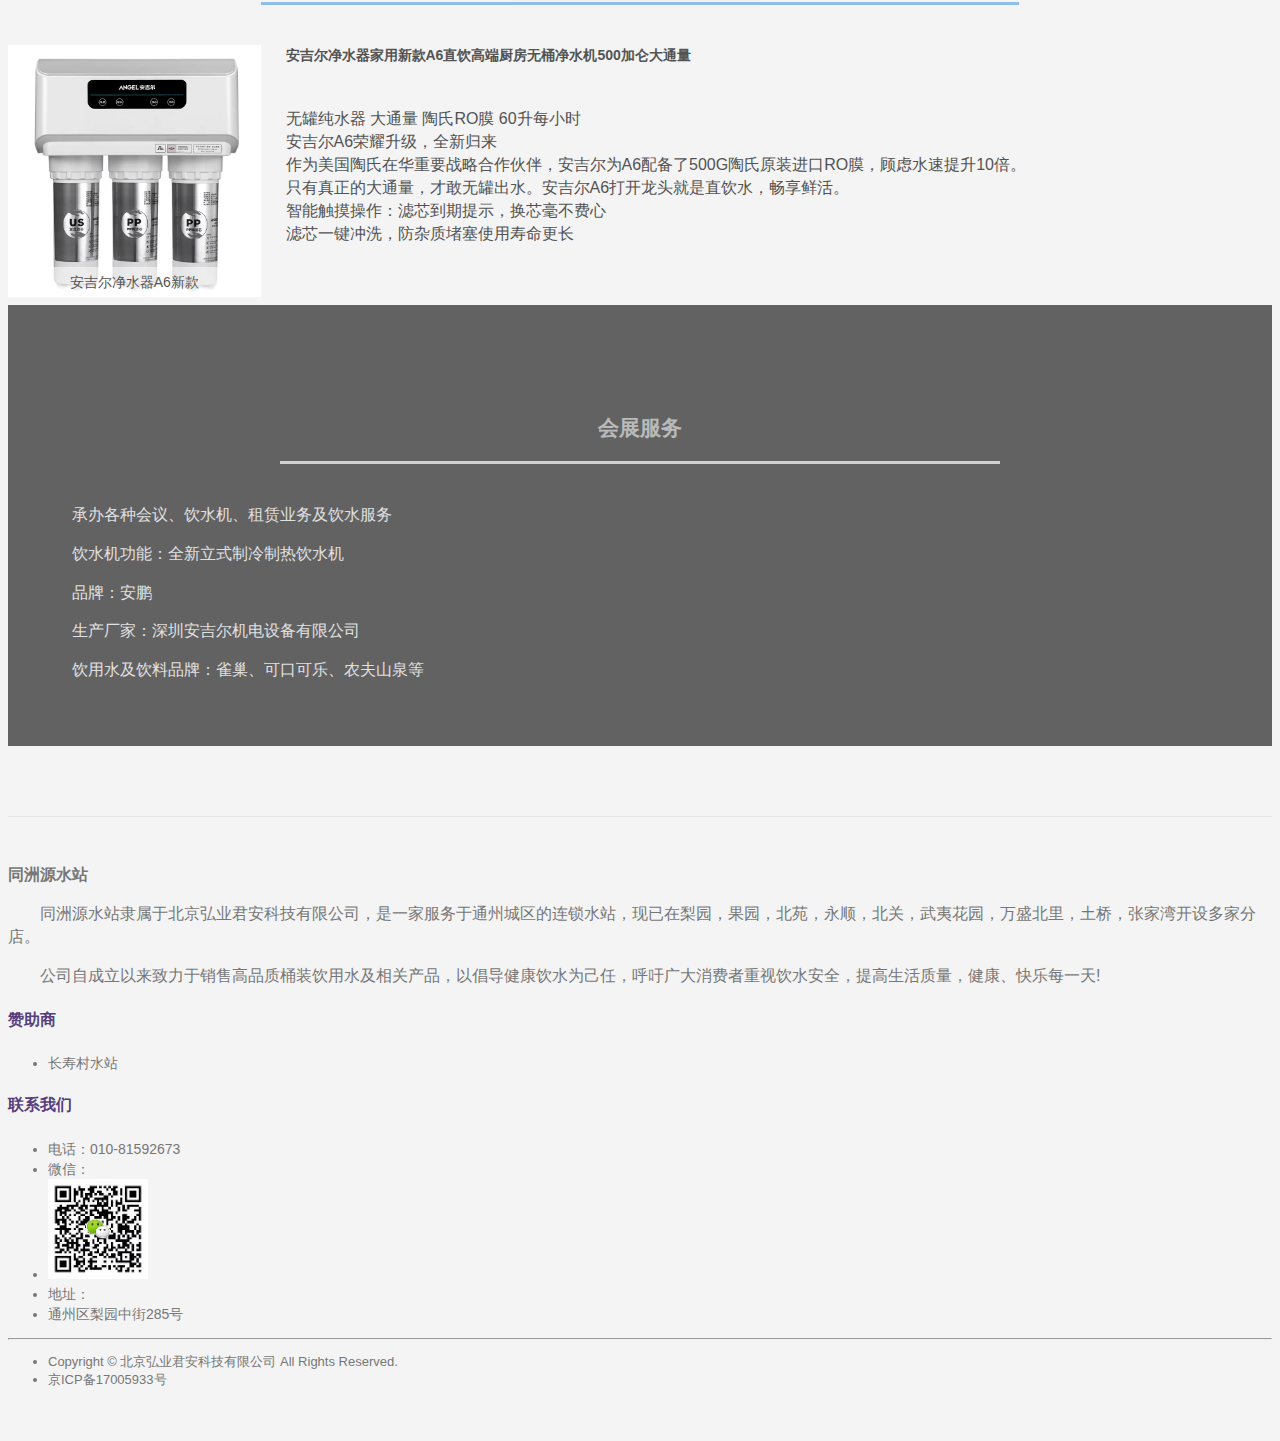
==== commit b608c784: "update" ====
--- a/index.html
+++ b/index.html
@@ -19,6 +19,48 @@
   <link rel="stylesheet" href="//cdn.bootcss.com/OwlCarousel2/2.2.0/assets/owl.theme.default.min.css" >
   <link href="css/tongzhouyuan.css" rel="stylesheet">
 </head>
+<script>
+    document.addEventListener('WeixinJSBridgeReady', function onBridgeReady() {
+        window.shareData = {
+            "timeLineLink": "http://www.tz-songshui.com",
+            "sendFriendLink": "http://www.tz-songshui.com",
+            "weiboLink": "http://www.tz-songshui.com",
+            "tTitle": "同洲源送水站",
+            "tContent": "同洲源水站促销开始了，喝健康水，结通州缘。",
+            "fTitle": "同洲源送水站",
+            "fContent": "同洲源水站促销开始了，喝健康水，结通州缘。",
+            "wContent": "同洲源水站促销开始了，喝健康水，结通州缘。"
+    };
+        // 发送给好友
+        WeixinJSBridge.on('menu:share:appmessage', function (argv) {
+            WeixinJSBridge.invoke('sendAppMessage', {
+                "img_url": "http://www.tz-songshui.com/images/tong2.png",
+                "img_width": "401",
+                "img_height": "275",
+                "link": window.shareData.sendFriendLink,
+                "desc": window.shareData.fContent,
+                "title": window.shareData.fTitle
+            }, function (res) {
+                _report('send_msg', res.err_msg);
+            })
+        });
+        // 分享到朋友圈
+        WeixinJSBridge.on('menu:share:timeline', function (argv) {
+            WeixinJSBridge.invoke('shareTimeline', {
+                "img_url": "http://www.tz-songshui.com/images/tong2.png",
+                "img_width": "401",
+                "img_height": "275",
+                "link": window.shareData.timeLineLink,
+                "desc": window.shareData.tContent,
+                "title": window.shareData.tTitle
+            }, function (res) {
+                _report('timeline', res.err_msg);
+            });
+        });
+
+    }, false)
+</script>
+<body>
 <header class="navbar navbar-default" id="nav-header">
   <div class="container">
     <div class="navbar-header">
@@ -49,7 +91,7 @@
           </li>
       </ul>
       <ul class="nav navbar-nav navbar-right">
-        <li><a href="#footer">关于</a></li>
+        <li><a href="#footer">关于我们</a></li>
 
       </ul>
     </nav>
@@ -106,7 +148,7 @@
 
                     <small style="color:#eee" >
                         微信扫描二维码分享朋友圈后，添加微信号13683291955，通过微信订水直接索取礼品，送水员会直接连同桶装水送到您家。
-                        备注：水票优惠券需在购买水票时使用，不可与买水送机活动共用。
+                        备注：水票优惠券需在购买水票时使用，不可与买水送机活动共用，每户限一次。
                     </small>
 
             <li>
@@ -376,7 +418,7 @@
                             <div class="work-bg photo-grid-cover" style="background: url(images/1106_9.jpg);background-size: auto 250px" >
                             </div>
                             <div class="photo-grid-text" >
-                                茶吧机101 ¥380
+                                茶吧机101 ¥460
                             </div>
                         </a>
                     </div>
@@ -390,7 +432,7 @@
                             <div class="work-bg photo-grid-cover" style="background: url(images/1106_5.jpg);background-size: auto 250px" >
                             </div>
                             <div class="photo-grid-text" >
-                                茶吧机102 ¥380
+                                茶吧机102 ¥460
                             </div>
                         </a>
                     </div>
@@ -416,7 +458,7 @@
             <div class="tz-projects-header page-header" style="border-bottom-color:#62A7E8;color:#62A7E8">
                 <h2>净水设备</h2>
             </div>
-            <div class="owl-carousel owl-theme" id="jingshuishebei">
+
                 <div >
                     <div class="photo-grid fade-in thumbnail relative  work-item" style="float:left;width:252.5px;margin-right: 25px">
                         <a href="javascript:void(0)">
@@ -439,39 +481,12 @@
                     </p>
                 </div>
 
-                <div >
-                    <div class="photo-grid fade-in thumbnail relative  work-item" style="float:left;width:252.5px;margin-right: 25px">
-                        <a href="javascript:void(0)">
-                            <div class="work-bg photo-grid-cover" style="background-image:url(images/shenan.jpg);" >
-                            </div>
-                            <div class="photo-grid-text" >
-                                深安净水器
-                            </div>
-                        </a>
-                    </div>
-                    <h4>深安净水器SA-ROMD-50G五级RO反渗透厨下机家用双出水纯水机矿物水过滤器</h4>
-                    <p style="padding-top: 25px;">
-
-                        （双出水净水机）<br>
-
-                        五口之家，随心饮<br>
-
-                        陶氏RO反渗透过滤，滤除重金属<br>
-
-                        第二代快接式芯，安全卫生<br>
-
-                        全新双出水，净水，纯水随心切换，低碳更环保<br>
-
-                        独创智能卧式设计，更节省橱柜空间<br>
-
-                        水电全分离设计，安全可靠
-                    </p>
-                </div>
-            </div>
+
+
         </div>
     </section>
 
-    <section class="relative section-sm overlay-black">
+    <section class="relative section-sm overlay-black" style="margin-top: 60px">
         <div data-target="#nav-header" id="section6" class="container">
                 <div class="tz-projects-header page-header" >
                     <h2>会展服务</h2>
@@ -515,8 +530,7 @@
                     <div class="col-xs-3">
                         <h4>赞助商</h4>
                         <ul class="list-unstyled">
-                            <li><a href="http://www.ucloud.cn/" target="_blank">UCloud</a></li>
-                            <li><a href="https://www.upyun.com" target="_blank">又拍云</a></li>
+                            <li><a href="changshoucun.html" target="_blank">长寿村水站</a></li>
                         </ul>
                     </div>
                     <div class="col-xs-5">
@@ -527,6 +541,8 @@
                             <li>
                                 <img style="width:100px;height:100px" src="images/weixinds.jpg">
                             </li>
+                            <li>地址：</li>
+                            <li>通州区梨园中街285号</li>
                         </ul>
                     </div>
                 </div>
@@ -536,7 +552,8 @@
         <hr>
         <div class="row footer-bottom">
             <ul class="list-inline text-center">
-                <li><a href="http://www.miibeian.gov.cn/" target="_blank">京ICP备11008151号</a></li><li>京公网安备11010802014853</li>
+                <li>Copyright © 北京弘业君安科技有限公司 All Rights Reserved.</li>
+                <li><a href="http://www.miibeian.gov.cn/" target="_blank">京ICP备17005933号</a></li>
             </ul>
         </div>
     </div>
--- a/css/tongzhouyuan.css
+++ b/css/tongzhouyuan.css
@@ -25,7 +25,7 @@
   width: 100%;
   height: 768px;
   color: white;
-  background: url("../images/backgroud.jpg") 0 0 no-repeat;
+  background: url("../images/background.png") 0 0 no-repeat;
   background-size: 100% 100%; }
 
 .tz-social {
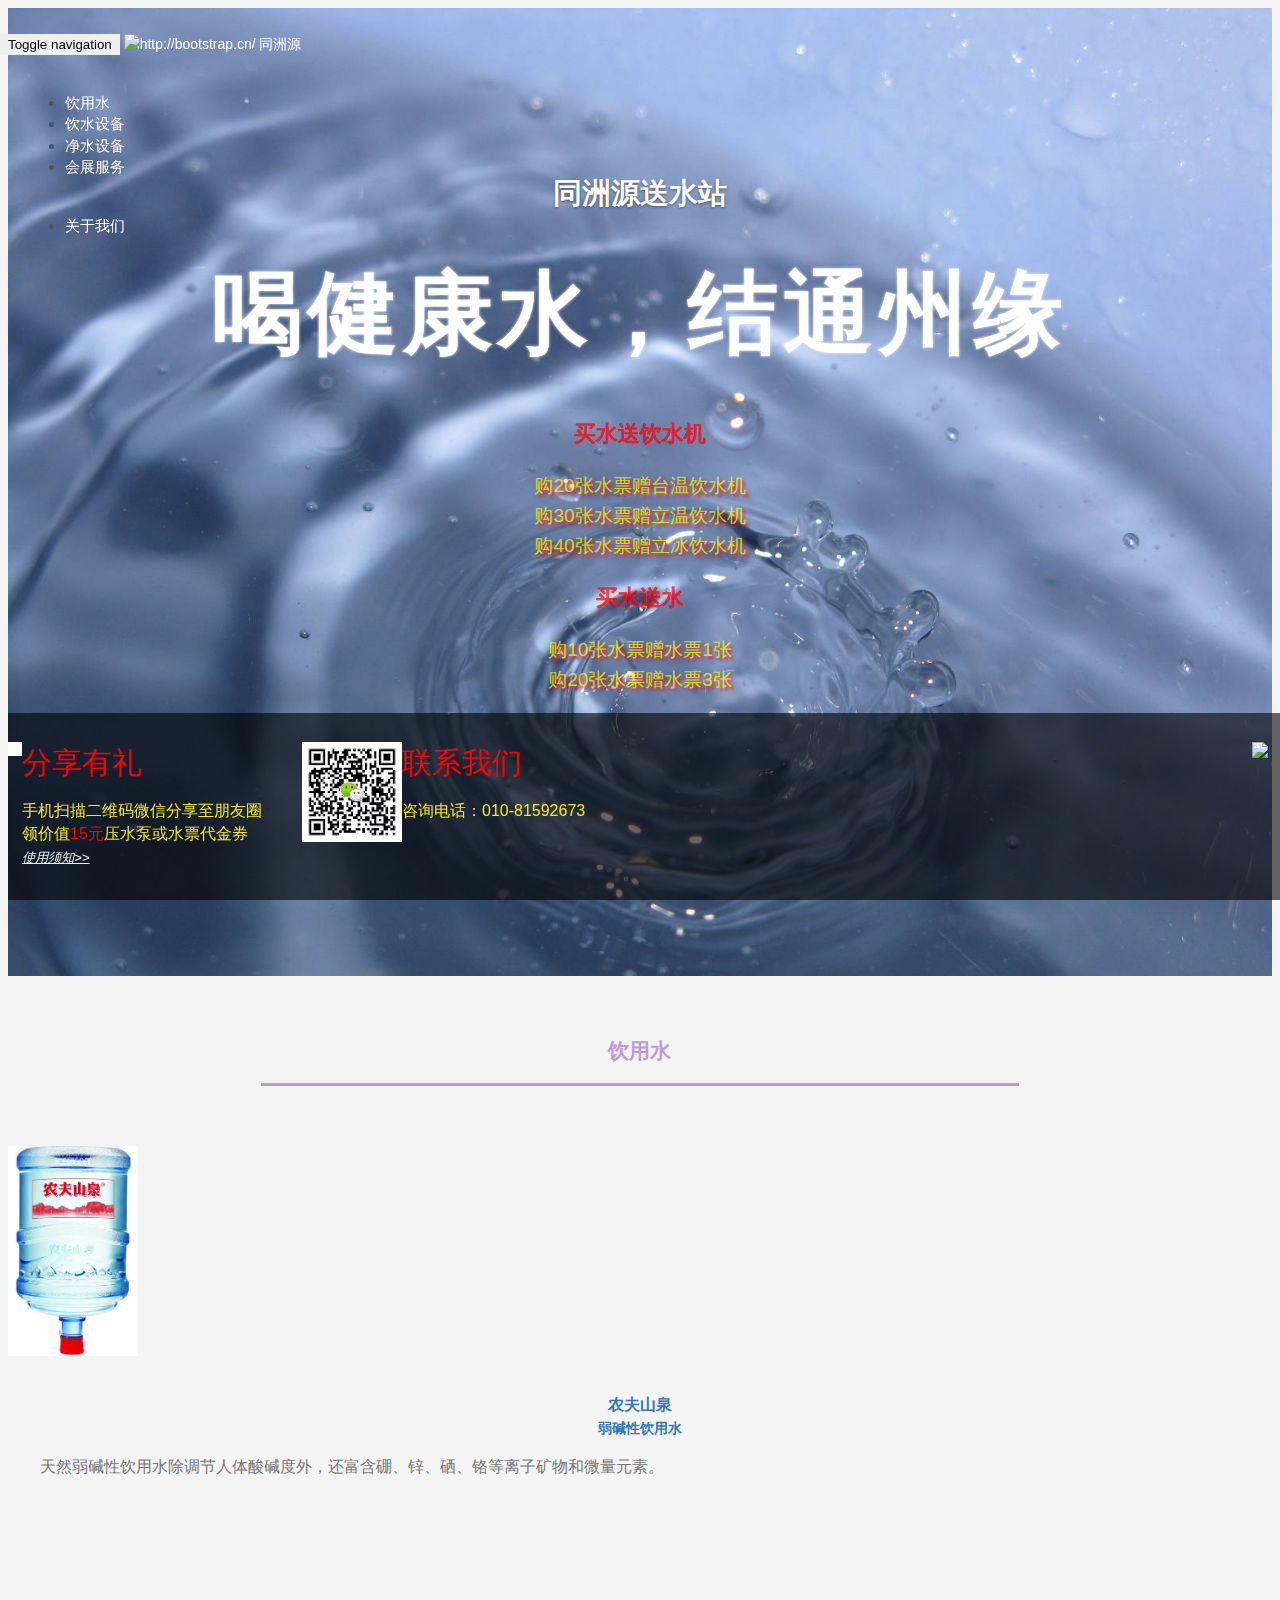
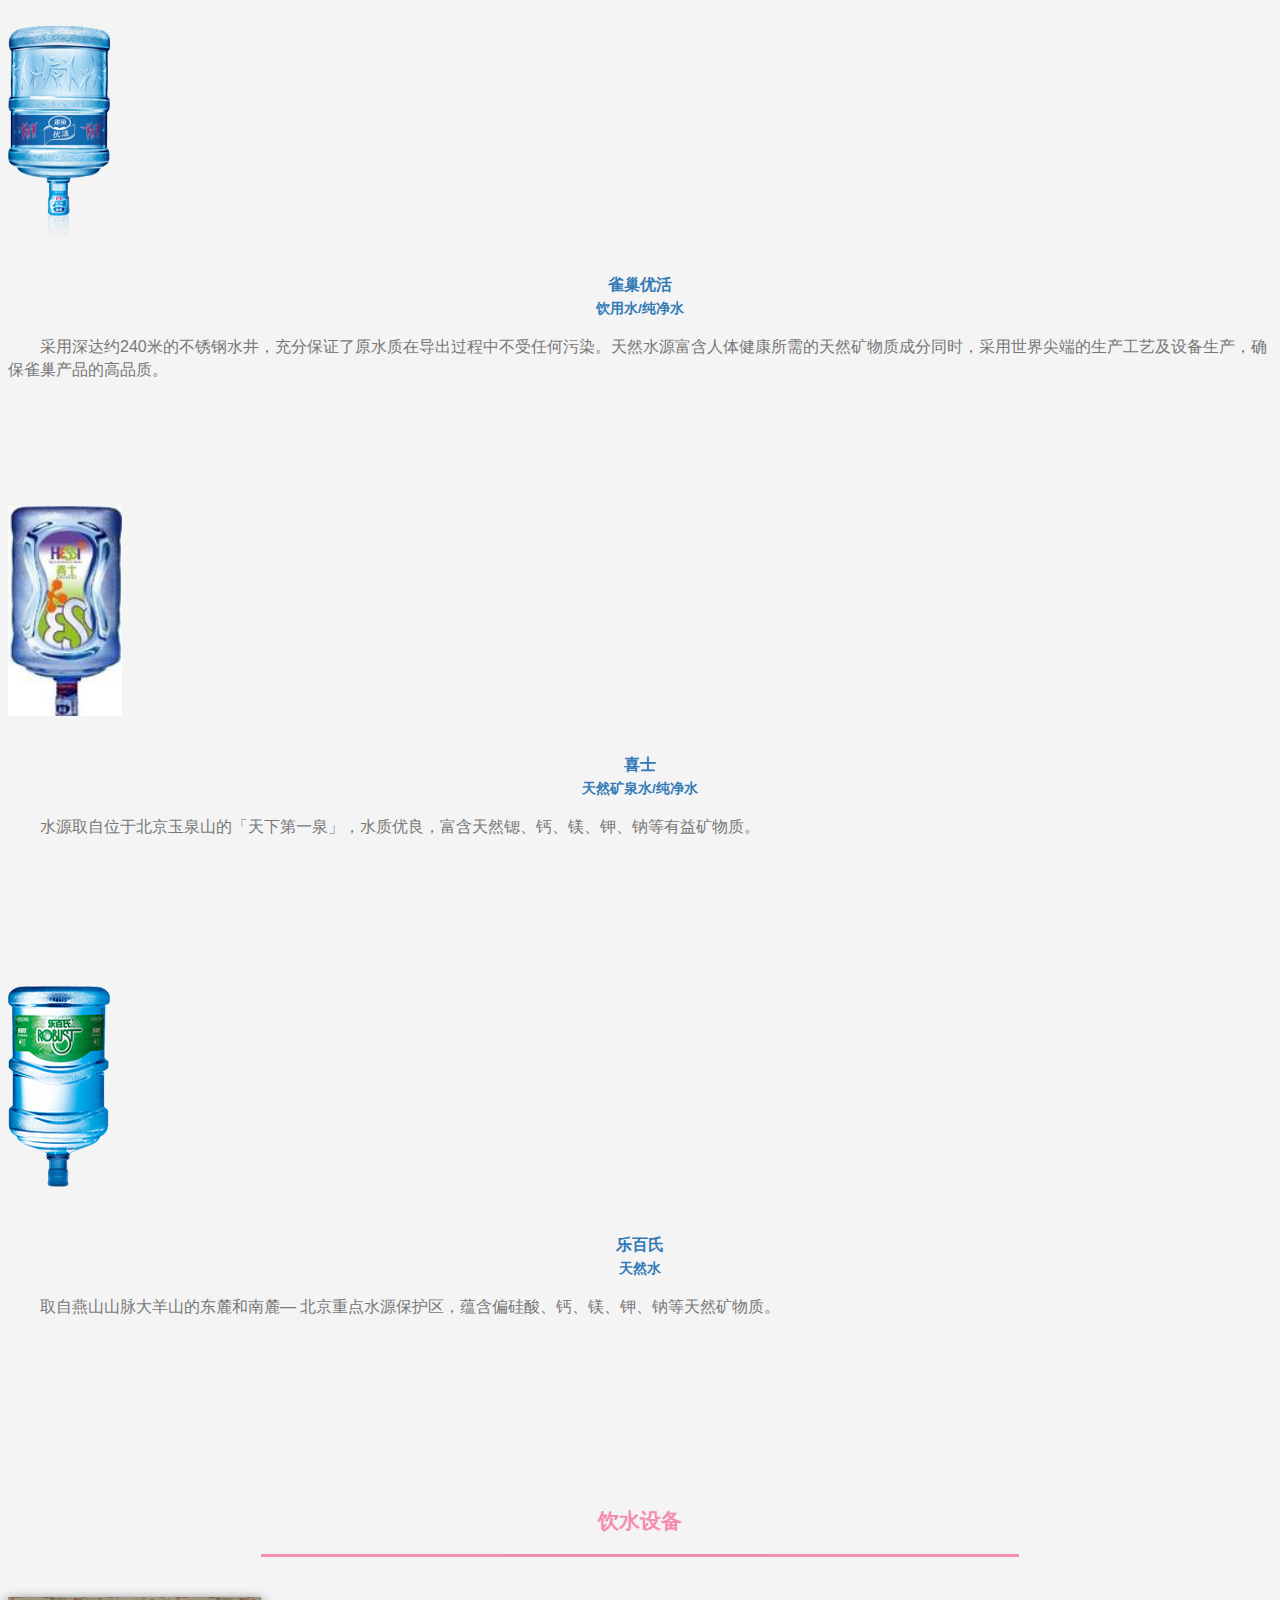
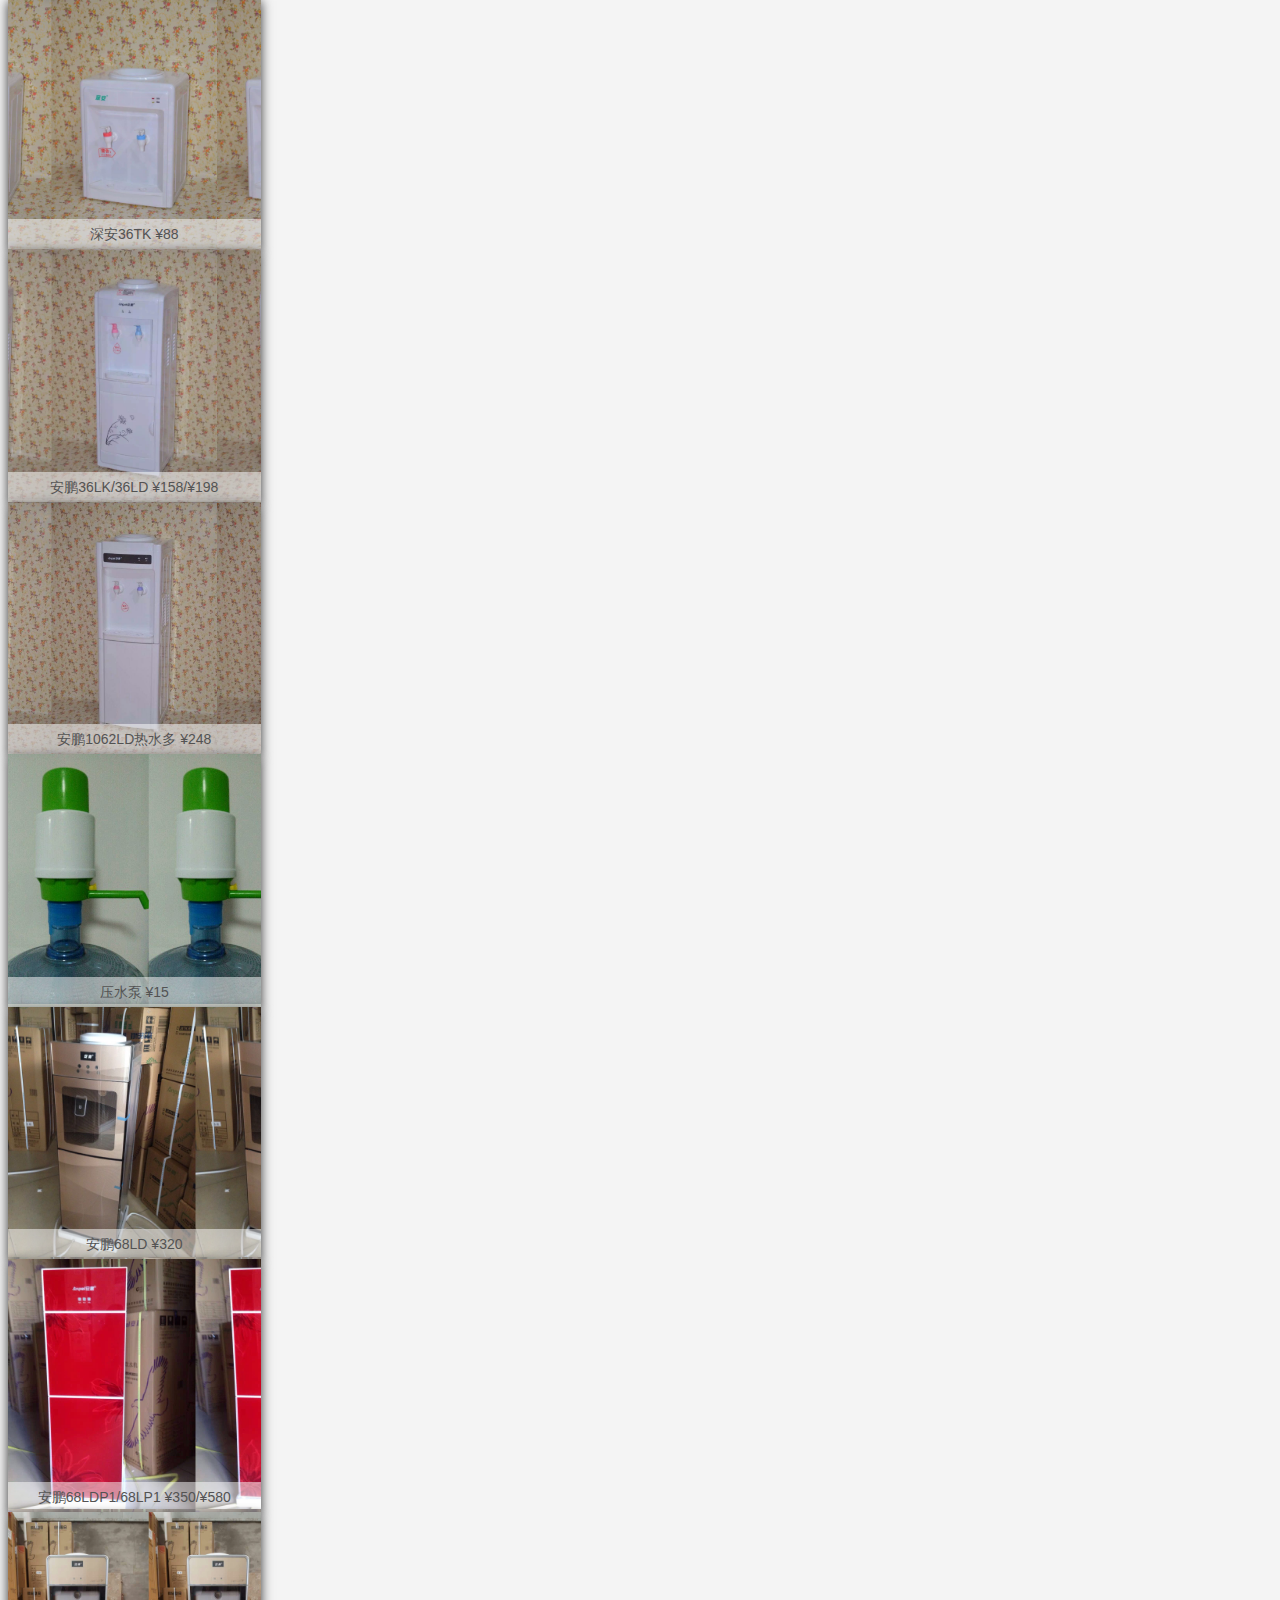
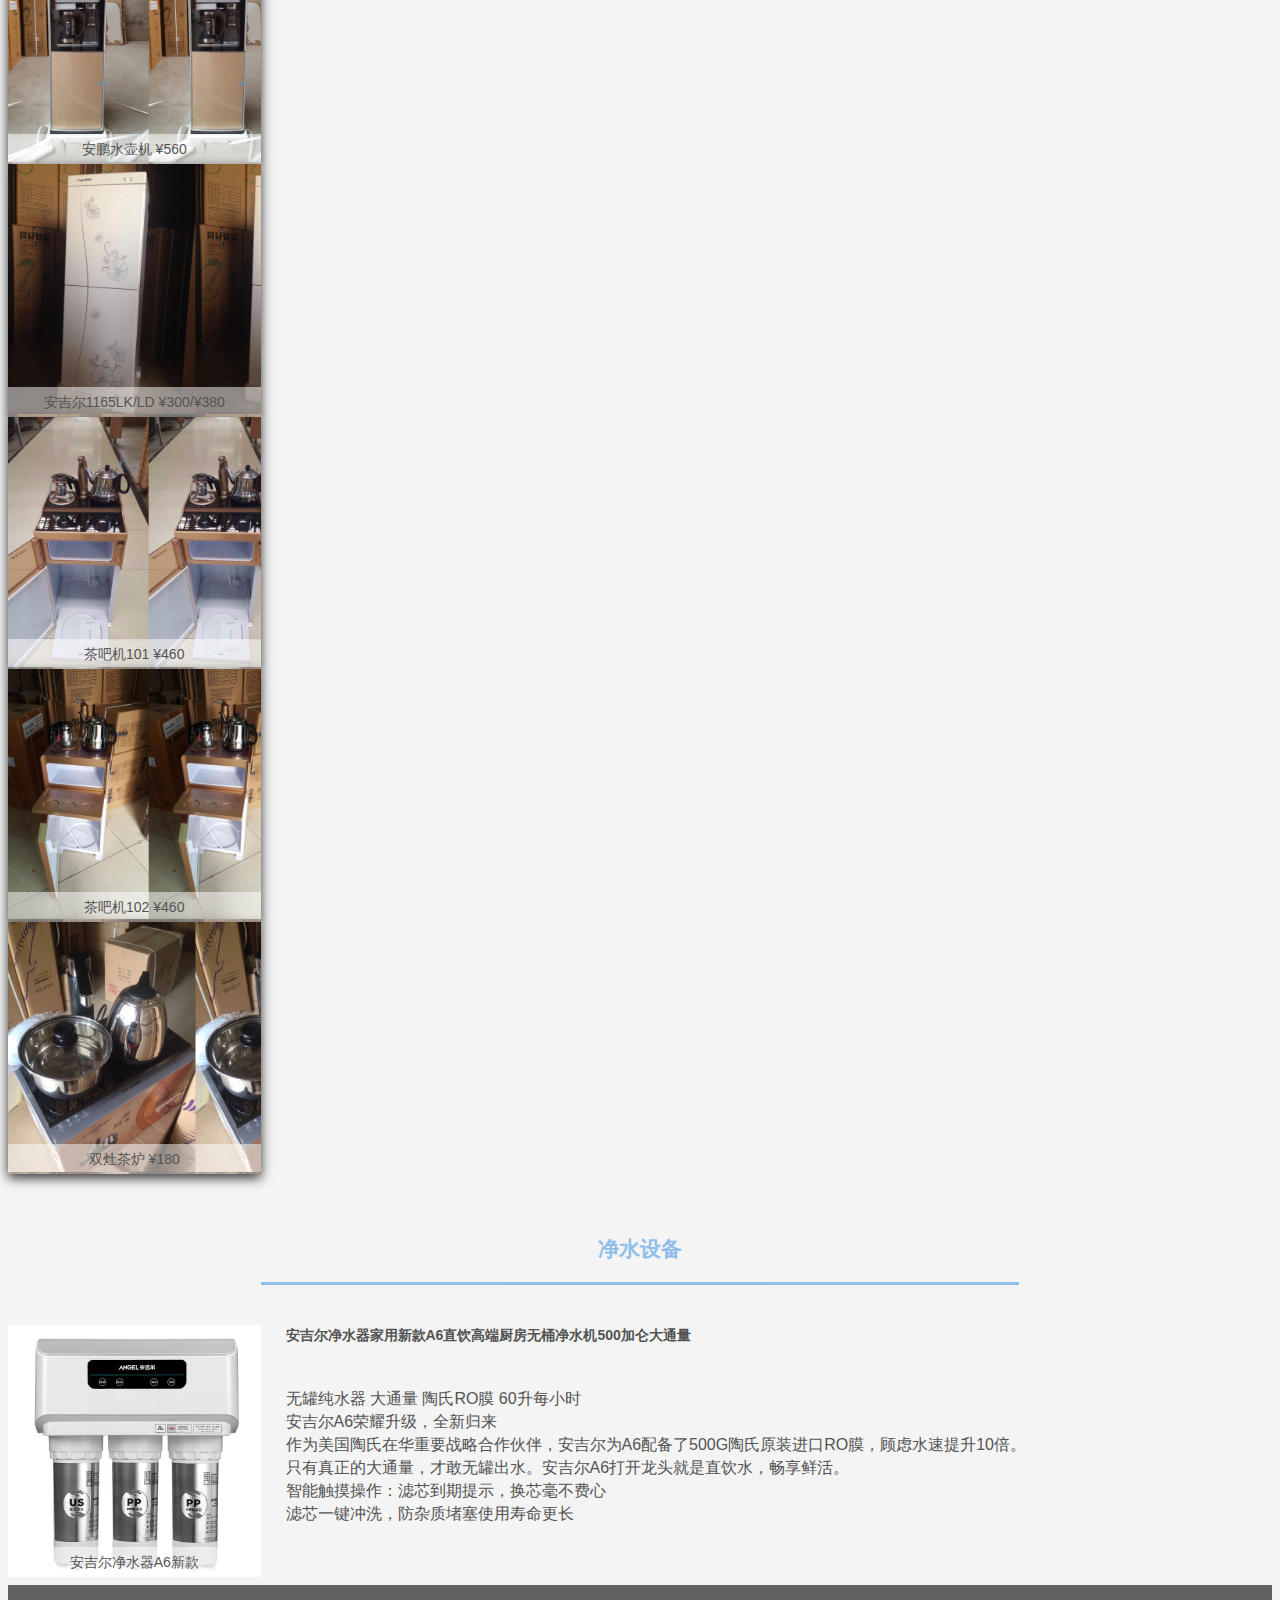
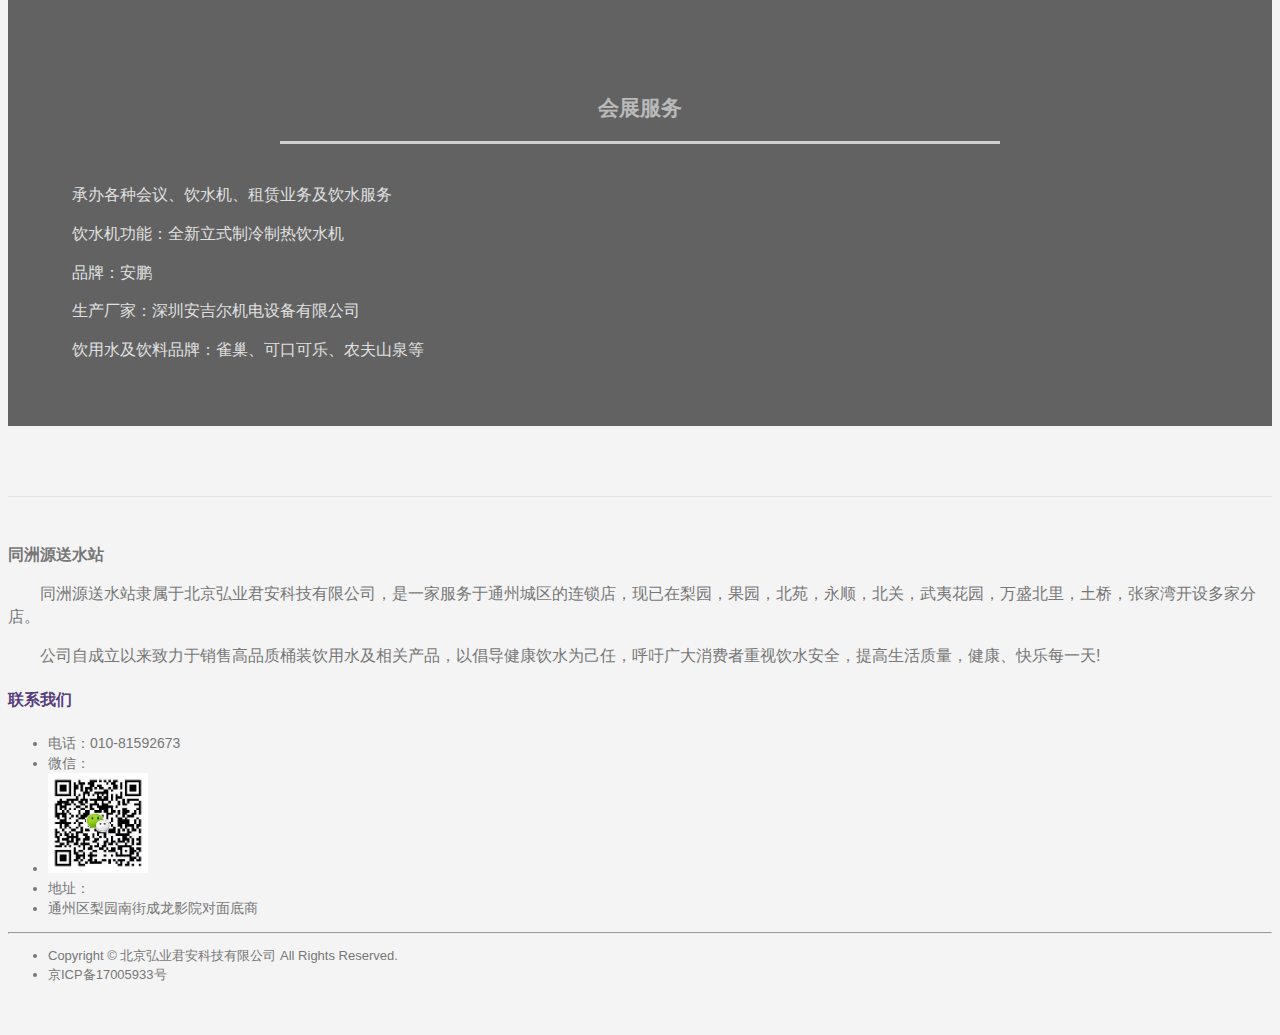
==== commit 505cf261: "update" ====
--- a/index.html
+++ b/index.html
@@ -6,10 +6,10 @@
   <meta http-equiv="X-UA-Compatible" content="IE=edge,chrome=1">
   <!--使用webkit渲染,对360浏览器有效-->
   <meta name="renderer" content="webkit">
-  <meta name="keywords" content="同洲源,水站,桶装水,瓶装水,纯净水,矿泉水">
-  <meta name="description" content="同洲源送水站">
+  <meta name="keywords" content="同洲源,桶装水,瓶装水,纯净水,矿泉水,送水,水站,饮水机,订水">
+  <meta name="description" content="同洲源送水">
   <meta name="renderer" content="webkit">
-  <title>同洲源</title>
+  <title>同洲源水站促销开始了！喝健康水，结通州缘</title>
   <!--设置view port-->
   <meta name="viewport" content="width=device-width, initial-scale=1, user-scalable=no">
   <link rel="shortcut icon" href="favicon.ico" >
@@ -19,48 +19,10 @@
   <link rel="stylesheet" href="//cdn.bootcss.com/OwlCarousel2/2.2.0/assets/owl.theme.default.min.css" >
   <link href="css/tongzhouyuan.css" rel="stylesheet">
 </head>
-<script>
-    document.addEventListener('WeixinJSBridgeReady', function onBridgeReady() {
-        window.shareData = {
-            "timeLineLink": "http://www.tz-songshui.com",
-            "sendFriendLink": "http://www.tz-songshui.com",
-            "weiboLink": "http://www.tz-songshui.com",
-            "tTitle": "同洲源送水站",
-            "tContent": "同洲源水站促销开始了，喝健康水，结通州缘。",
-            "fTitle": "同洲源送水站",
-            "fContent": "同洲源水站促销开始了，喝健康水，结通州缘。",
-            "wContent": "同洲源水站促销开始了，喝健康水，结通州缘。"
-    };
-        // 发送给好友
-        WeixinJSBridge.on('menu:share:appmessage', function (argv) {
-            WeixinJSBridge.invoke('sendAppMessage', {
-                "img_url": "http://www.tz-songshui.com/images/tong2.png",
-                "img_width": "401",
-                "img_height": "275",
-                "link": window.shareData.sendFriendLink,
-                "desc": window.shareData.fContent,
-                "title": window.shareData.fTitle
-            }, function (res) {
-                _report('send_msg', res.err_msg);
-            })
-        });
-        // 分享到朋友圈
-        WeixinJSBridge.on('menu:share:timeline', function (argv) {
-            WeixinJSBridge.invoke('shareTimeline', {
-                "img_url": "http://www.tz-songshui.com/images/tong2.png",
-                "img_width": "401",
-                "img_height": "275",
-                "link": window.shareData.timeLineLink,
-                "desc": window.shareData.tContent,
-                "title": window.shareData.tTitle
-            }, function (res) {
-                _report('timeline', res.err_msg);
-            });
-        });
-
-    }, false)
-</script>
 <body>
+<div style='margin:0 auto;width:0px;height:0px;overflow:hidden;'>
+<img src="images/300x300.png">
+</div>
 <header class="navbar navbar-default" id="nav-header">
   <div class="container">
     <div class="navbar-header">
@@ -100,19 +62,19 @@
 <section class="jumbotron masthead tz-background "  data-target="#nav-header" id="section1">
     <div class="container">
 
-            <h2 style="margin-top:80px">同洲源桶装水送水站</h2>
+            <h2 style="margin-top:80px">同洲源送水站</h2>
             <h1 style="text-shadow:0 0 3px;">喝健康水，结通州缘</h1>
         <div class="container-fluid" style="margin-top:50px">
             <div class="col-md-6 col-sm-6" style="opacity: 0.7;text-shadow:3px 3px 3px #FF0000;color:yellow">
                 <h3 style="color:red;text-shadow:0 0 0">买水送饮水机</h3>
                 <div >
-                    购10张水票赠台温饮水机
+                    购20张水票赠台温饮水机
                 </div>
                 <div >
-                    购20张水票赠立温饮水机
+                    购30张水票赠立温饮水机
                 </div>
                 <div >
-                    购30张水票赠立冰饮水机
+                    购40张水票赠立冰饮水机
                 </div>
             </div>
             <div class="col-md-6 col-sm-6" style="opacity: 0.7;text-shadow:3px 3px 3px #FF0000;color:yellow">
@@ -148,7 +110,7 @@
 
                     <small style="color:#eee" >
                         微信扫描二维码分享朋友圈后，添加微信号13683291955，通过微信订水直接索取礼品，送水员会直接连同桶装水送到您家。
-                        备注：水票优惠券需在购买水票时使用，不可与买水送机活动共用，每户限一次。
+                        备注：每户限一次。
                     </small>
 
             <li>
@@ -187,6 +149,21 @@
 
 
                 <div class="row">
+					<div class="col-sm-6 col-md-4 col-lg-3 ">
+                        <div class="thumbnail tz-shadow-hover" >
+                            <div class="img-container">
+                                <img src="images/nongfushanquan.jpg" class="img-responsive">
+                            </div>
+                            <div class="caption">
+                                <h3>
+                                    农夫山泉<br><small>弱碱性饮用水</small>
+                                </h3>
+                                <p>
+                                    天然弱碱性饮用水除调节人体酸碱度外，还富含硼、锌、硒、铬等离子矿物和微量元素。
+                                </p>
+                            </div>
+                        </div>
+                    </div>
                     <div class="col-sm-6 col-md-4 col-lg-3 ">
                         <div class="thumbnail tz-shadow-hover" >
                             <div class="img-container">
@@ -203,29 +180,13 @@
                         </div>
                     </div>
                     <div class="col-sm-6 col-md-4 col-lg-3 ">
-                        <div class="thumbnail tz-shadow-hover">
-                            <div class="img-container">
-                                <img src="images/tong3.jpg" class="img-responsive">
-                            </div>
-                            <div class="caption">
-                                <h3>
-                                    娃哈哈高端
-                                    <br><small>天然水</small></a>
-                                </h3>
-                                <p>
-                                    取自河北高碑店神奇村神奇井，富含锶、偏硅酸、天然优质精品矿泉水，且不易结垢--- 泡茶首选！
-                                </p>
-                            </div>
-                        </div>
-                    </div>
-                    <div class="col-sm-6 col-md-4 col-lg-3 ">
                         <div class="thumbnail tz-shadow-hover" >
                             <div class="img-container">
                                 <img src="images/tong5.jpg" class="img-responsive">
                             </div>
                             <div class="caption">
                                 <h3>
-                                    喜士<br><small>天然矿泉水</small>
+                                    喜士<br><small>天然矿泉水/纯净水</small>
                                 </h3>
                                 <p>
                                     水源取自位于北京玉泉山的「天下第一泉」，水质优良，富含天然锶、钙、镁、钾、钠等有益矿物质。
@@ -248,67 +209,10 @@
                             </div>
                         </div>
                     </div>
-                    <div class="col-sm-6 col-md-4 col-lg-3 ">
-                        <div class="thumbnail tz-shadow-hover" >
-                            <div class="img-container">
-                                <img src="images/tong5.jpg" class="img-responsive">
-                            </div>
-                            <div class="caption">
-                                <h3>
-                                    喜士<br><small>纯净水</small>
-                                </h3>
-                                <p>
-                                    水源取自皇家御封水源地-玉泉山的「天下第一泉」，水源无污染，优质饮用纯净水。
-                                </p>
-                            </div>
-                        </div>
-                    </div>
-
-                    <div class="col-sm-6 col-md-4 col-lg-3 ">
-                        <div class="thumbnail tz-shadow-hover" >
-                            <div class="img-container">
-                                <img src="images/20169716410325.jpg" class="img-responsive">
-                            </div>
-                            <div class="caption">
-                                <h3>
-                                    天天一泉<br><small>弱碱性饮用水</small>
-                                </h3>
-                                <p>
-                                    天然弱碱性饮用水除调节人体酸碱度外，还富含硼、锌、硒、铬等离子矿物和微量元素。
-                                </p>
-                            </div>
-                        </div>
-                    </div>
-                    <div class="col-sm-6 col-md-4 col-lg-3 ">
-                        <div class="thumbnail tz-shadow-hover" >
-                            <div class="img-container">
-                                <img src="images/tong6.png" class="img-responsive">
-                            </div>
-                            <div class="caption">
-                                <h3>
-                                    双泉<br><small>纯净水</small>
-                                </h3>
-                                <p>
-                                    源自天然深层地下水，采用多道精滤和反渗透技术精制而成，安全、高品质，口感清冽爽口。
-                                </p>
-                            </div>
-                        </div>
-                    </div>
-                    <div class="col-sm-6 col-md-4 col-lg-3 ">
-                        <div class="thumbnail tz-shadow-hover" >
-                            <div class="img-container">
-                                <img src="images/ping4.png" class="img-responsive">
-                            </div>
-                            <div class="caption">
-                                <h3>
-                                    农夫山泉<br><small>饮用水</small>
-                                </h3>
-                                <p>
-                                    坚持水源地建厂、水源地灌装，所有生产过程都在水源地完成，确保所有农夫山泉都是天然的弱碱性水。
-                                </p>
-                            </div>
-                        </div>
-                    </div>
+
+                    
+
+                    
                 </div>
 
         </div>
@@ -519,20 +423,13 @@
         <div class="row footer-top">
             <div class="col-sm-6 col-lg-6">
                 <h3>
-                    同洲源水站
+                    同洲源送水站
                 </h3>
-                <p style=" text-indent:2em">同洲源水站隶属于北京弘业君安科技有限公司，是一家服务于通州城区的连锁水站，现已在梨园，果园，北苑，永顺，北关，武夷花园，万盛北里，土桥，张家湾开设多家分店。</p>
+                <p style=" text-indent:2em">同洲源送水站隶属于北京弘业君安科技有限公司，是一家服务于通州城区的连锁店，现已在梨园，果园，北苑，永顺，北关，武夷花园，万盛北里，土桥，张家湾开设多家分店。</p>
                 <p style=" text-indent:2em">公司自成立以来致力于销售高品质桶装饮用水及相关产品，以倡导健康饮水为己任，呼吁广大消费者重视饮水安全，提高生活质量，健康、快乐每一天!</p>
             </div>
             <div class="col-sm-6  col-lg-5 col-lg-offset-1">
                 <div class="row about">
-
-                    <div class="col-xs-3">
-                        <h4>赞助商</h4>
-                        <ul class="list-unstyled">
-                            <li><a href="changshoucun.html" target="_blank">长寿村水站</a></li>
-                        </ul>
-                    </div>
                     <div class="col-xs-5">
                         <h4>联系我们</h4>
                         <ul class="list-unstyled">
@@ -542,7 +439,7 @@
                                 <img style="width:100px;height:100px" src="images/weixinds.jpg">
                             </li>
                             <li>地址：</li>
-                            <li>通州区梨园中街285号</li>
+                            <li>通州区梨园南街成龙影院对面底商</li>
                         </ul>
                     </div>
                 </div>
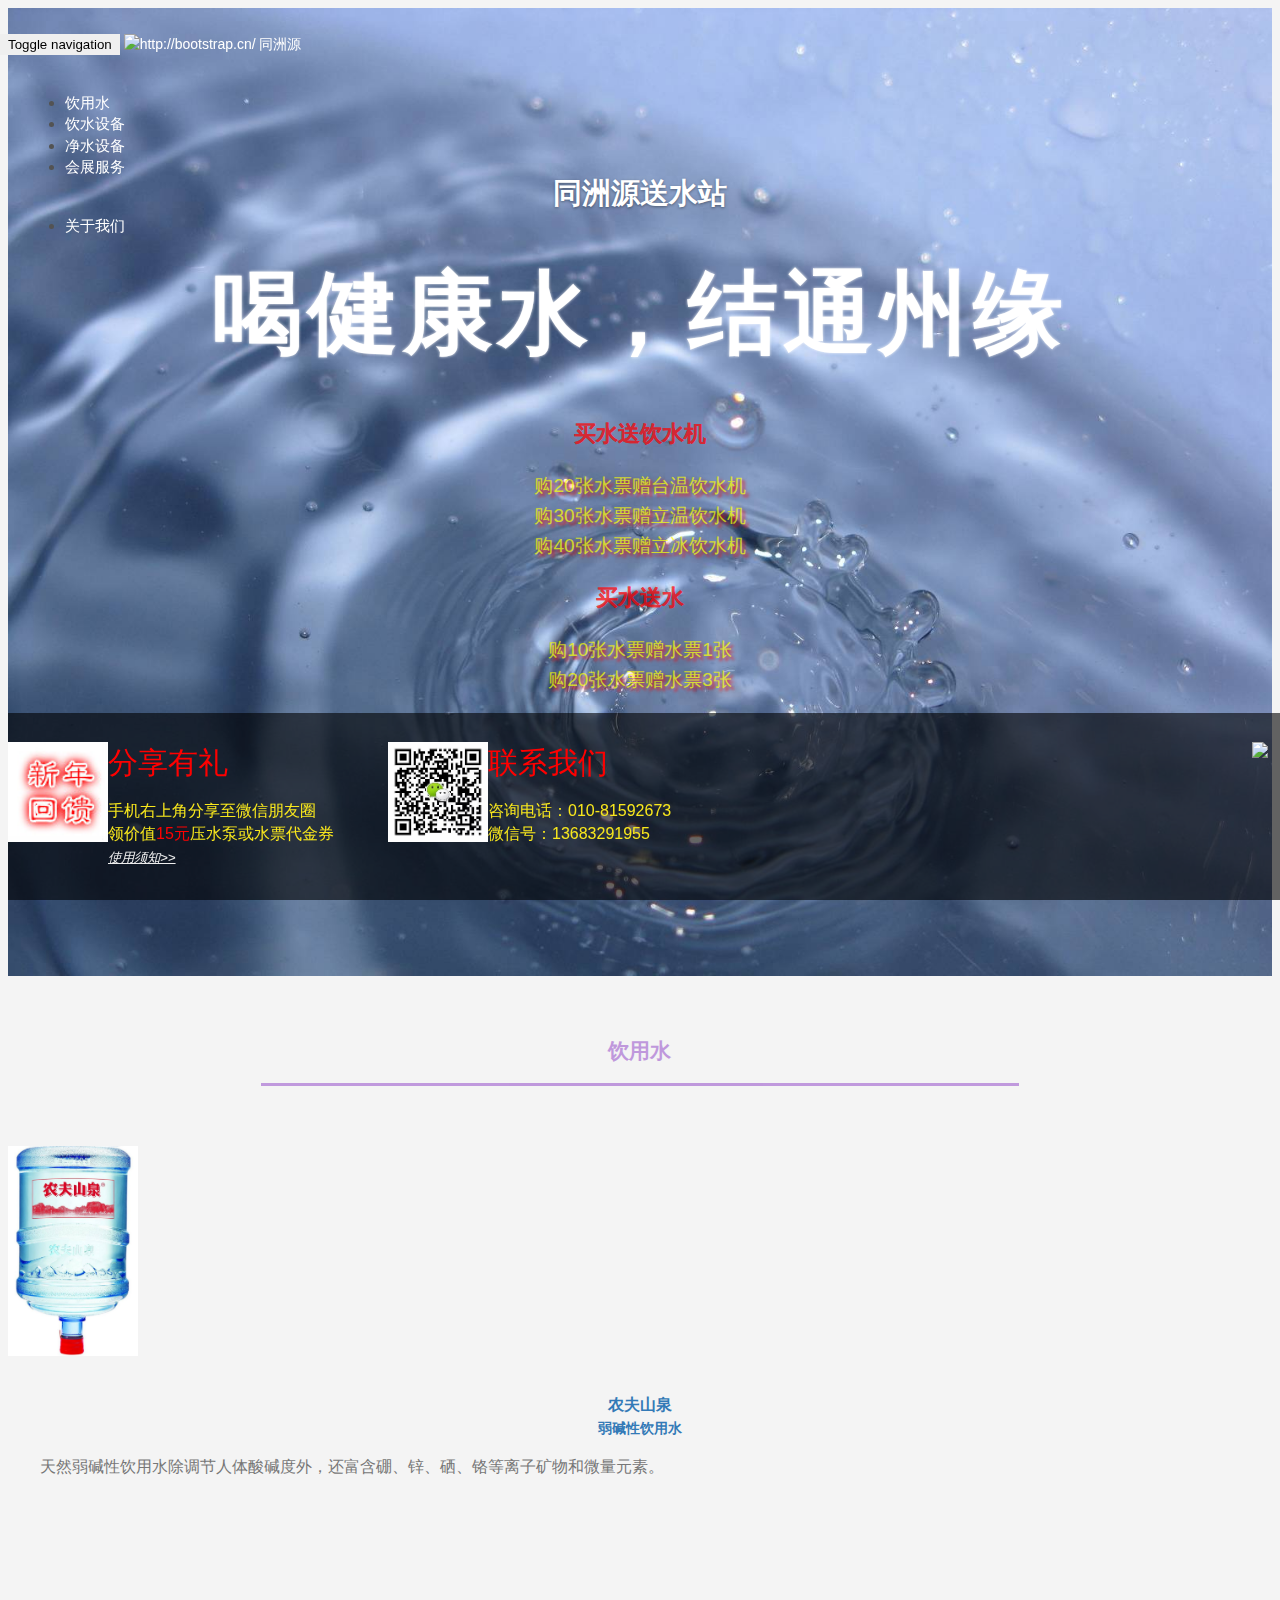
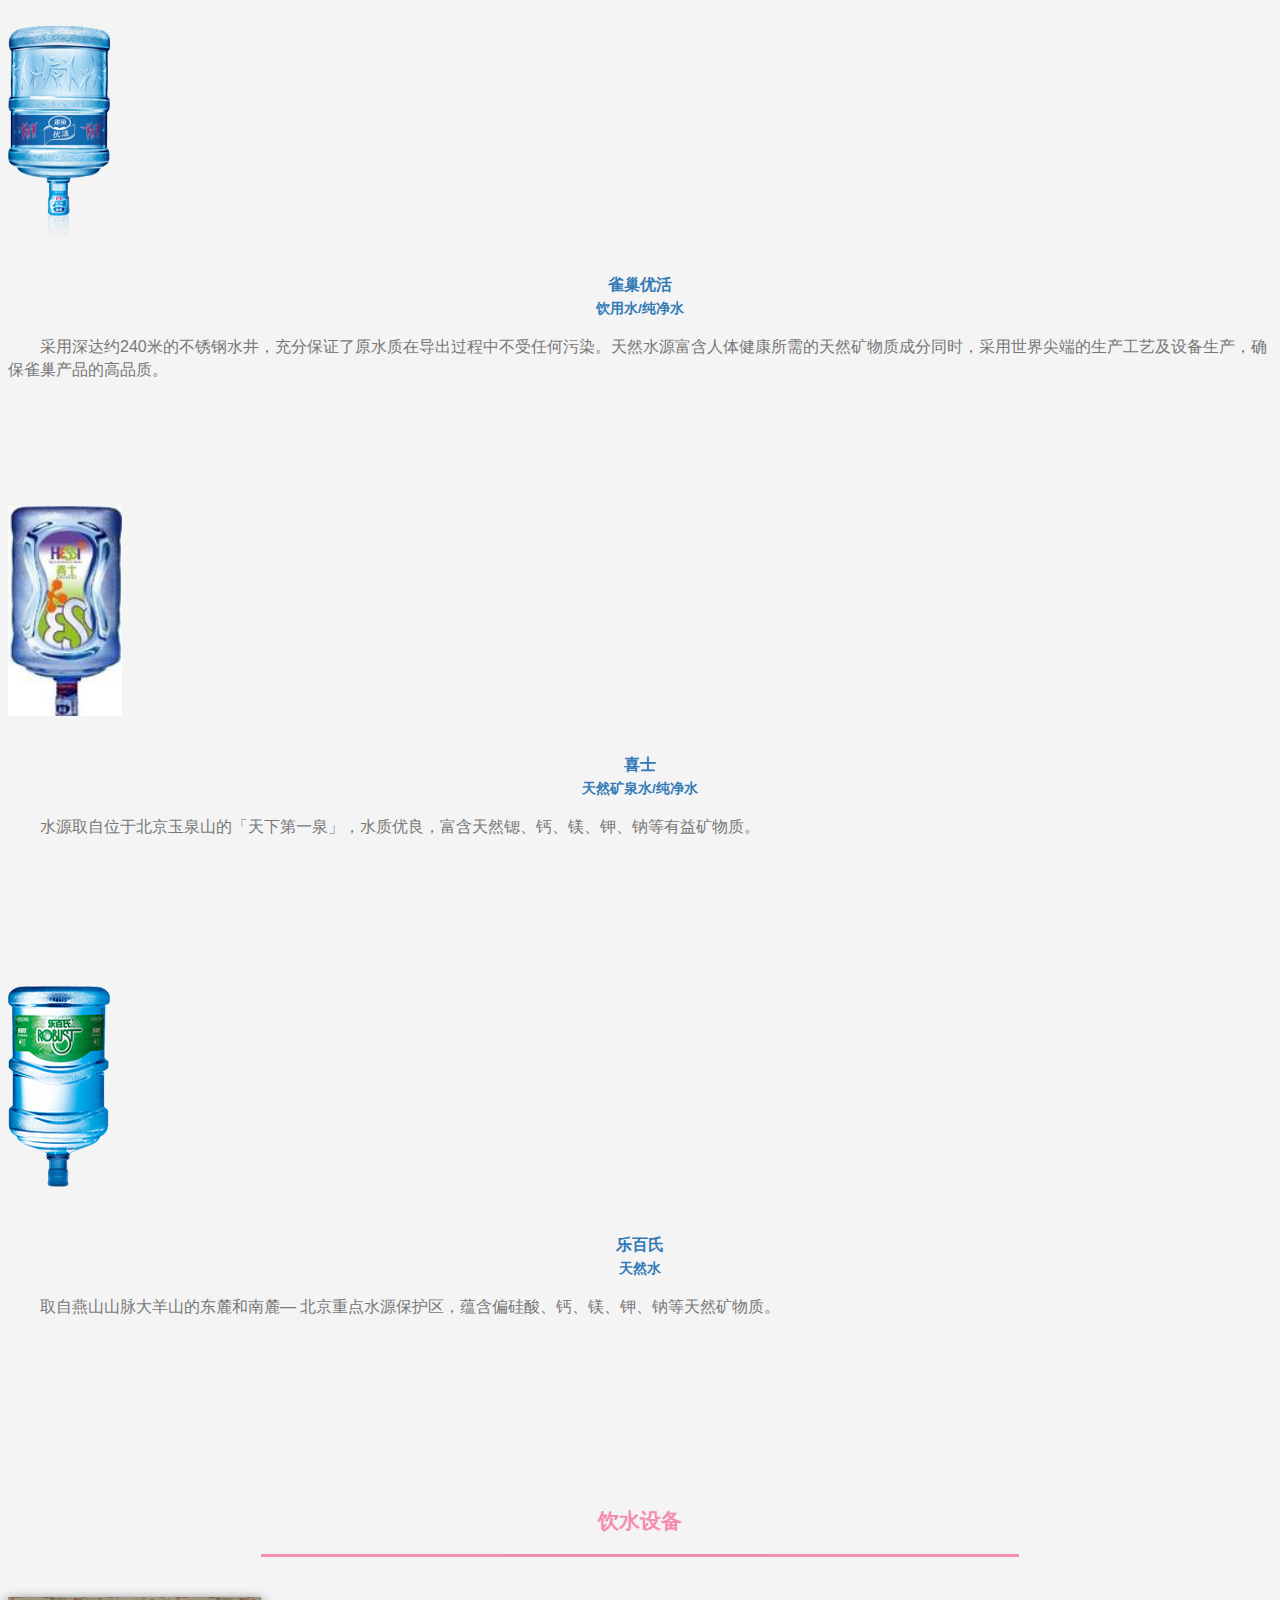
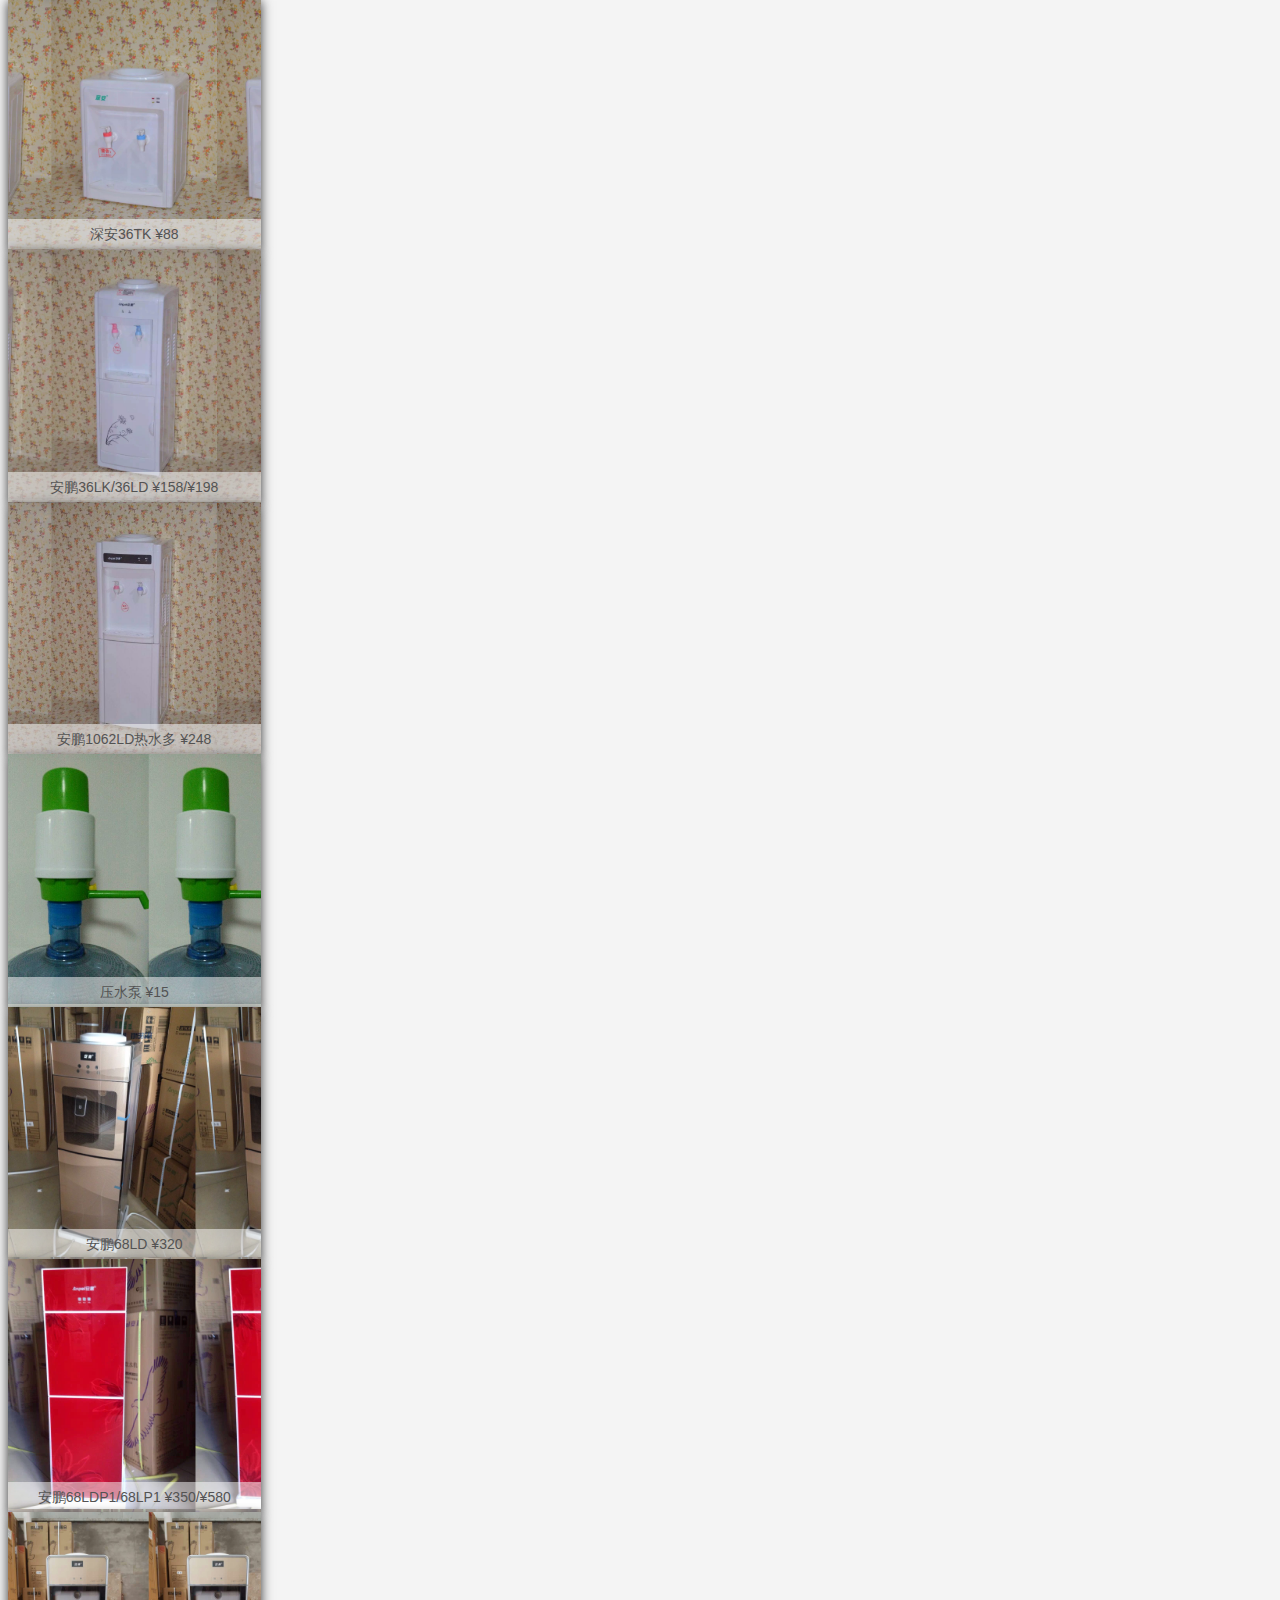
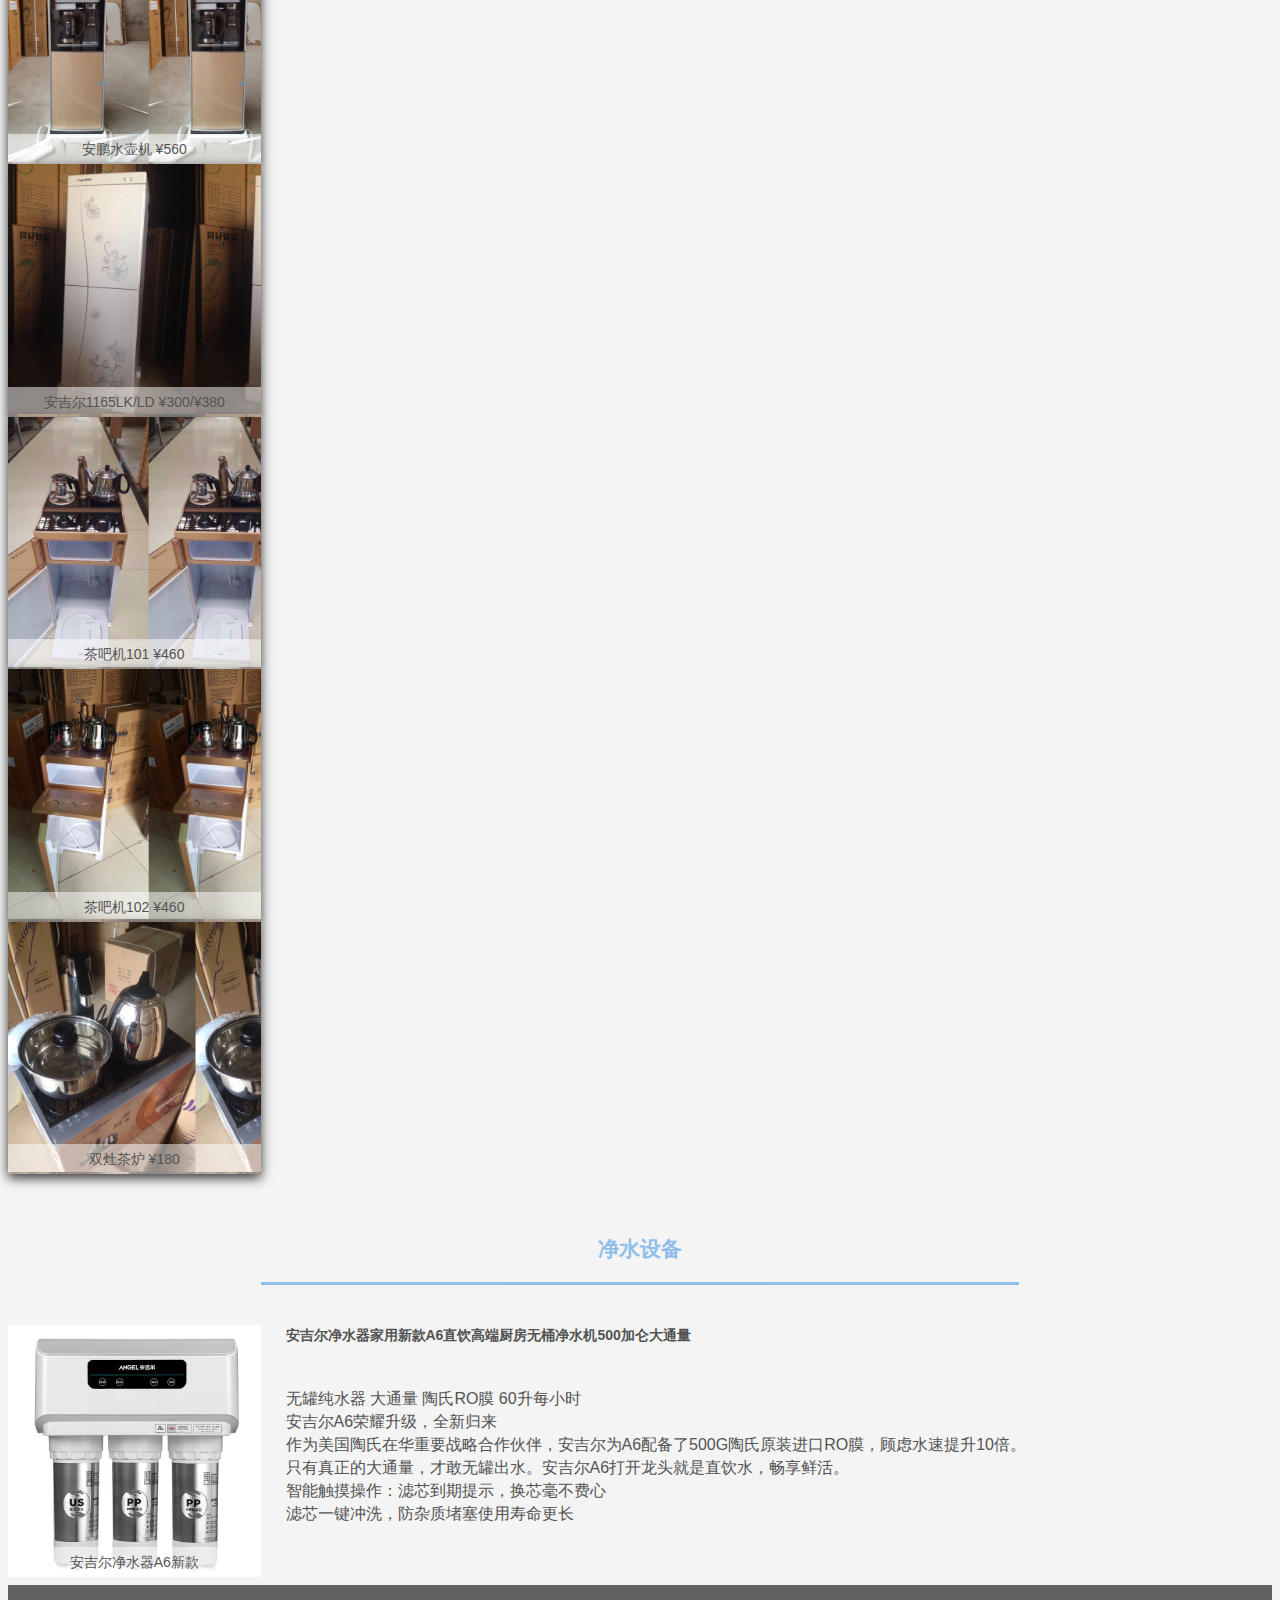
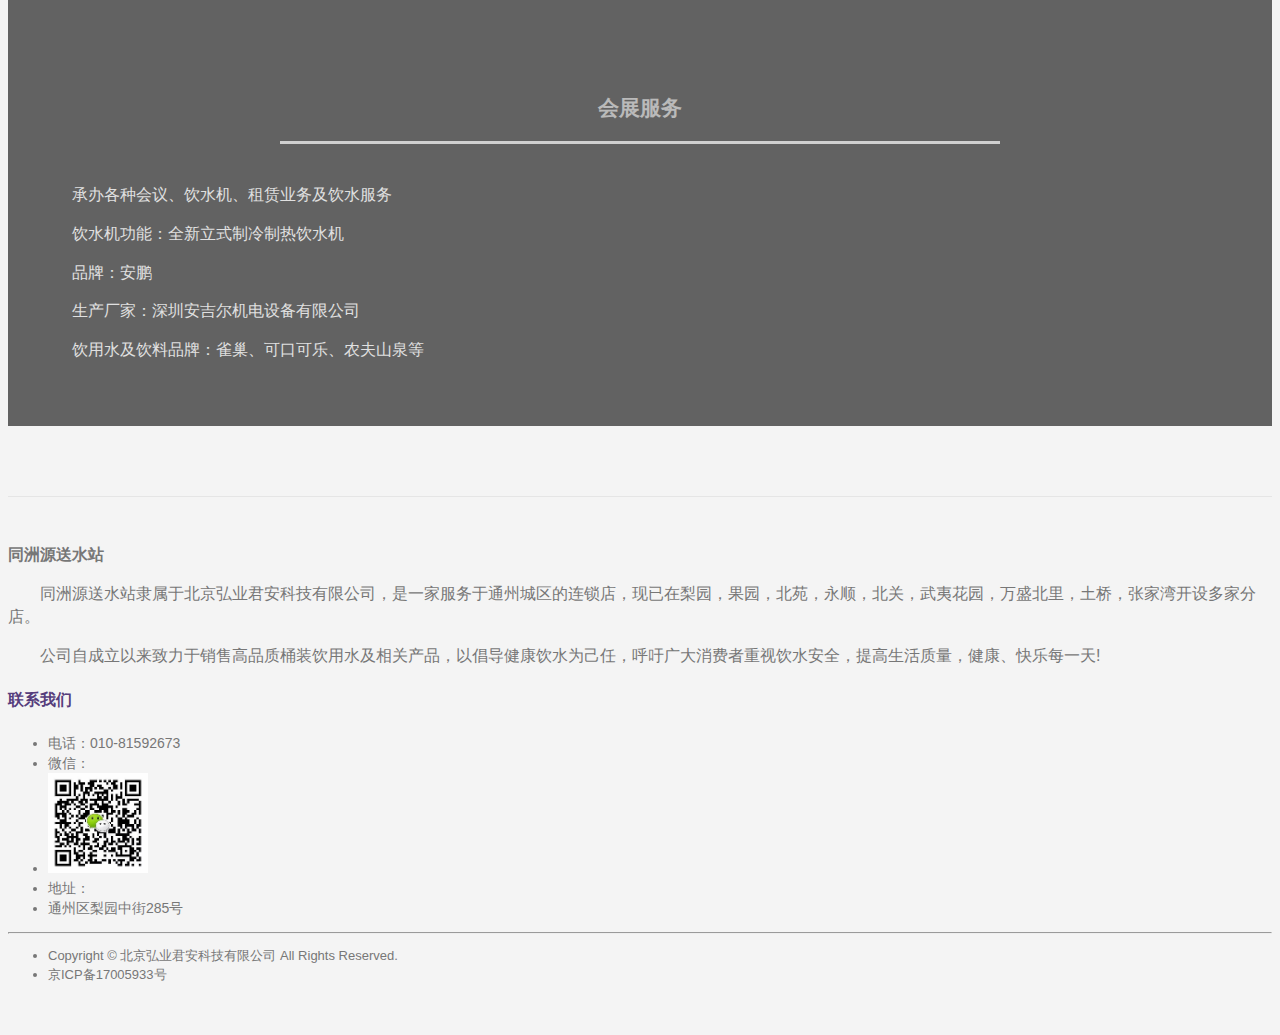
==== commit 5844441d: "新年回馈" ====
--- a/index.html
+++ b/index.html
@@ -9,7 +9,7 @@
   <meta name="keywords" content="同洲源,桶装水,瓶装水,纯净水,矿泉水,送水,水站,饮水机,订水">
   <meta name="description" content="同洲源送水">
   <meta name="renderer" content="webkit">
-  <title>同洲源水站促销开始了！喝健康水，结通州缘</title>
+  <title>同洲源新年回馈活动！喝健康水，结通州缘</title>
   <!--设置view port-->
   <meta name="viewport" content="width=device-width, initial-scale=1, user-scalable=no">
   <link rel="shortcut icon" href="favicon.ico" >
@@ -93,15 +93,15 @@
     <div class="container relative in">
         <ul >
             <li >
-                <!-- <img style="width:100px;height:100px;display: inline-block;" src="images/erweima.png"> -->
-              <div class="qrcode"></div>
+                <img style="width:100px;height:100px;" src="images/xinnianhuikui.jpeg">
+              <!--<div class="qrcode"></div>-->
             </li>
             <li class="container-fluid">
 
                     <div style="font-size: 30px;
                                 color: red;"
                     >分享有礼</div>
-                    <p style="font-size: medium;color:#f8e71c">手机扫描二维码微信分享至朋友圈<br>领价值<span style="color:red">15元</span>压水泵或水票代金券<br>
+                    <p style="font-size: medium;color:#f8e71c">手机右上角分享至微信朋友圈<br>领价值<span style="color:red">15元</span>压水泵或水票代金券<br>
                         <a style="text-decoration: underline;color:#eee" href="javascript:void(0);" onclick="$('#xuzhi2').toggle()"><i><small>使用须知>></small></i></a>
                     </p>
 
@@ -109,8 +109,8 @@
             <li id="xuzhi2" style="display:none;width:380px;margin-top:25px;margin-bottom:25px" class="container-fluid">
 
                     <small style="color:#eee" >
-                        微信扫描二维码分享朋友圈后，添加微信号13683291955，通过微信订水直接索取礼品，送水员会直接连同桶装水送到您家。
-                        备注：每户限一次。
+                        微信分享朋友圈后，添加微信号13683291955，通过微信订水直接索取礼品，送水员会直接连同桶装水送到您家。
+                        备注：每户限一次。 活动日期 1月1日 至 3月31日
                     </small>
 
             <li>
@@ -122,7 +122,8 @@
                                 color: red;"
                     >联系我们</div>
                     <p style="font-size: medium;color:#f8e71c">
-                        咨询电话：010-81592673
+                        咨询电话：010-81592673<br>
+                        微信号：13683291955
                     </p>
             </li>
         </ul>
@@ -439,7 +440,7 @@
                                 <img style="width:100px;height:100px" src="images/weixinds.jpg">
                             </li>
                             <li>地址：</li>
-                            <li>通州区梨园南街成龙影院对面底商</li>
+                            <li>通州区梨园中街285号</li>
                         </ul>
                     </div>
                 </div>
@@ -462,11 +463,11 @@
 <script src="js/scrollmonitor.js"></script>
 <script src="js/smoothscroller.js"></script>
 <script src="js/controller.js"></script>
-<script>
-  $(function(){
-jQuery('.qrcode').qrcode({width: 86,height: 86,text: location.href});
-  });
-</script>
+<!--<script>-->
+  <!--$(function(){-->
+<!--jQuery('.qrcode').qrcode({width: 86,height: 86,text: location.href});-->
+  <!--});-->
+<!--</script>-->
 <!--<script src="//cdn.bootcss.com/jquery-compat/3.0.0-alpha1/jquery.min.js"></script>-->
 <!--<script src="//cdn.bootcss.com/bootstrap/4.0.0-alpha.3/js/bootstrap.min.js"></script>-->
 </body>
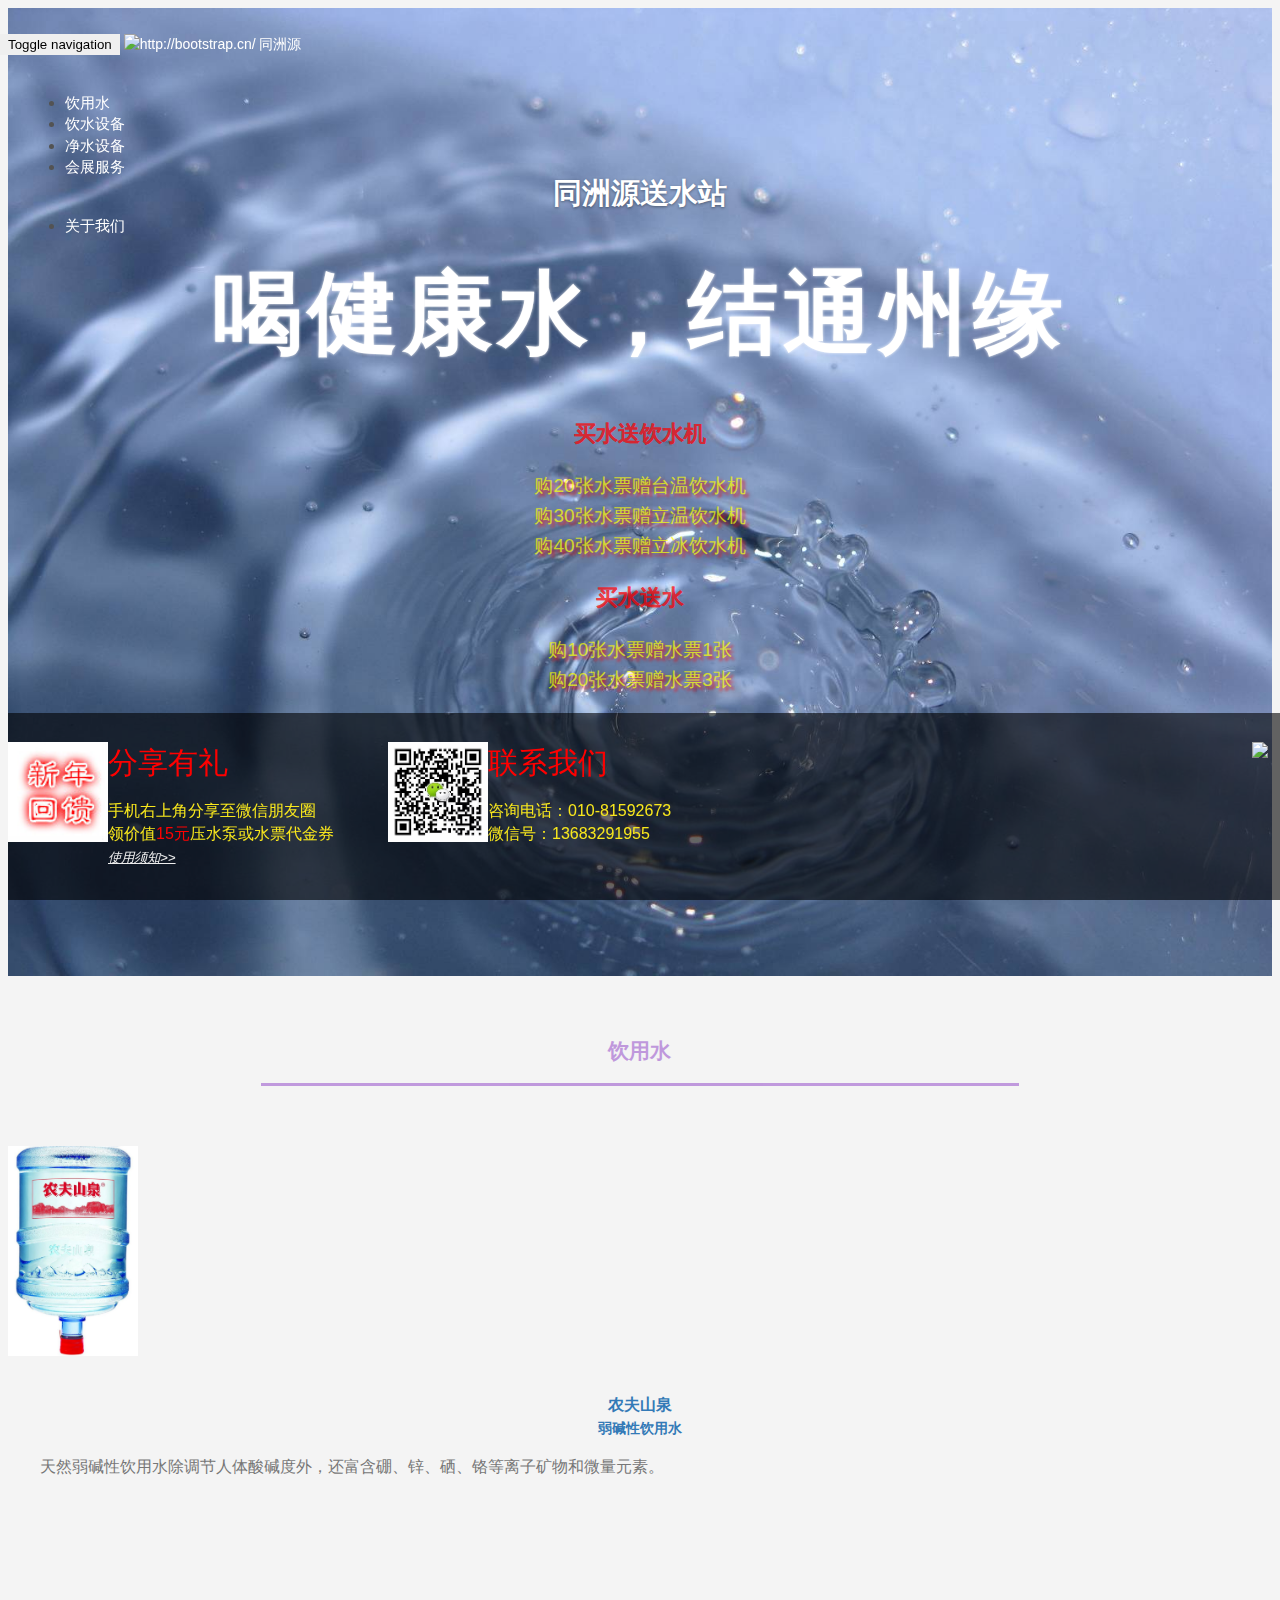
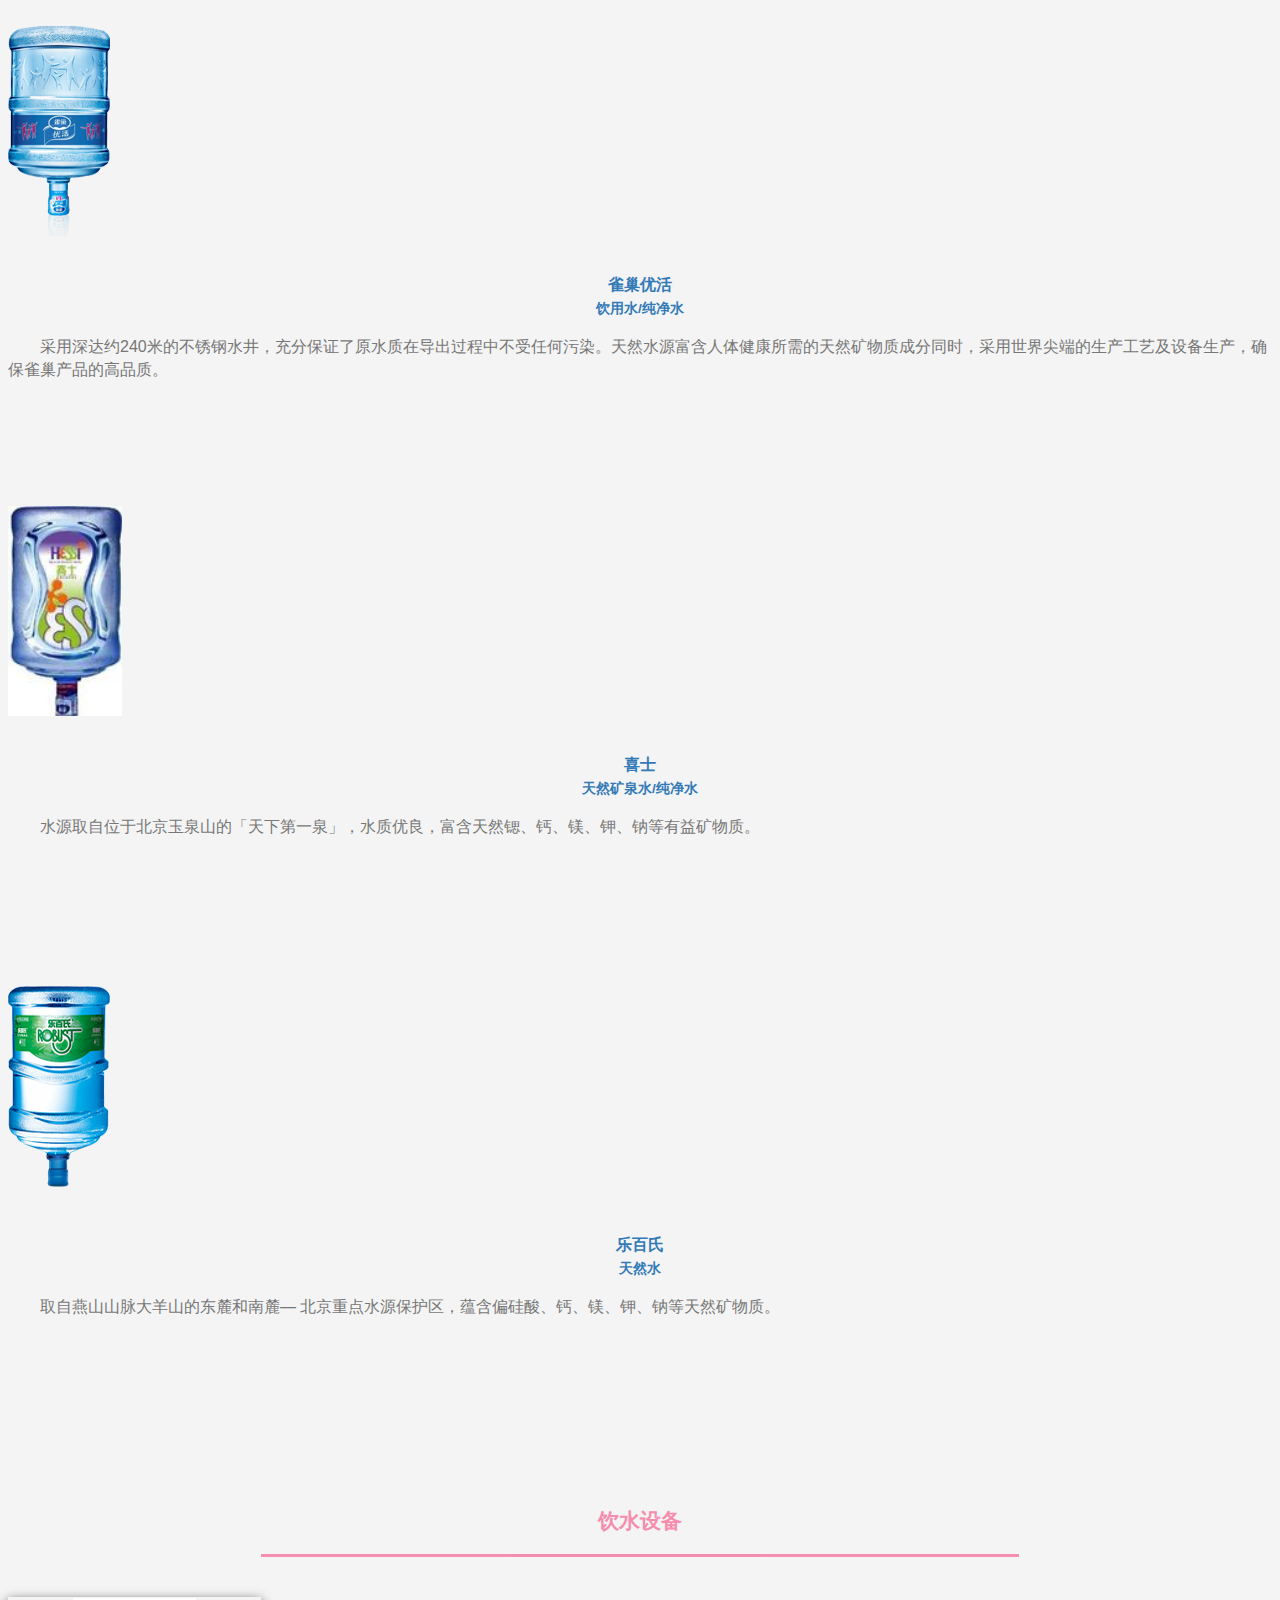
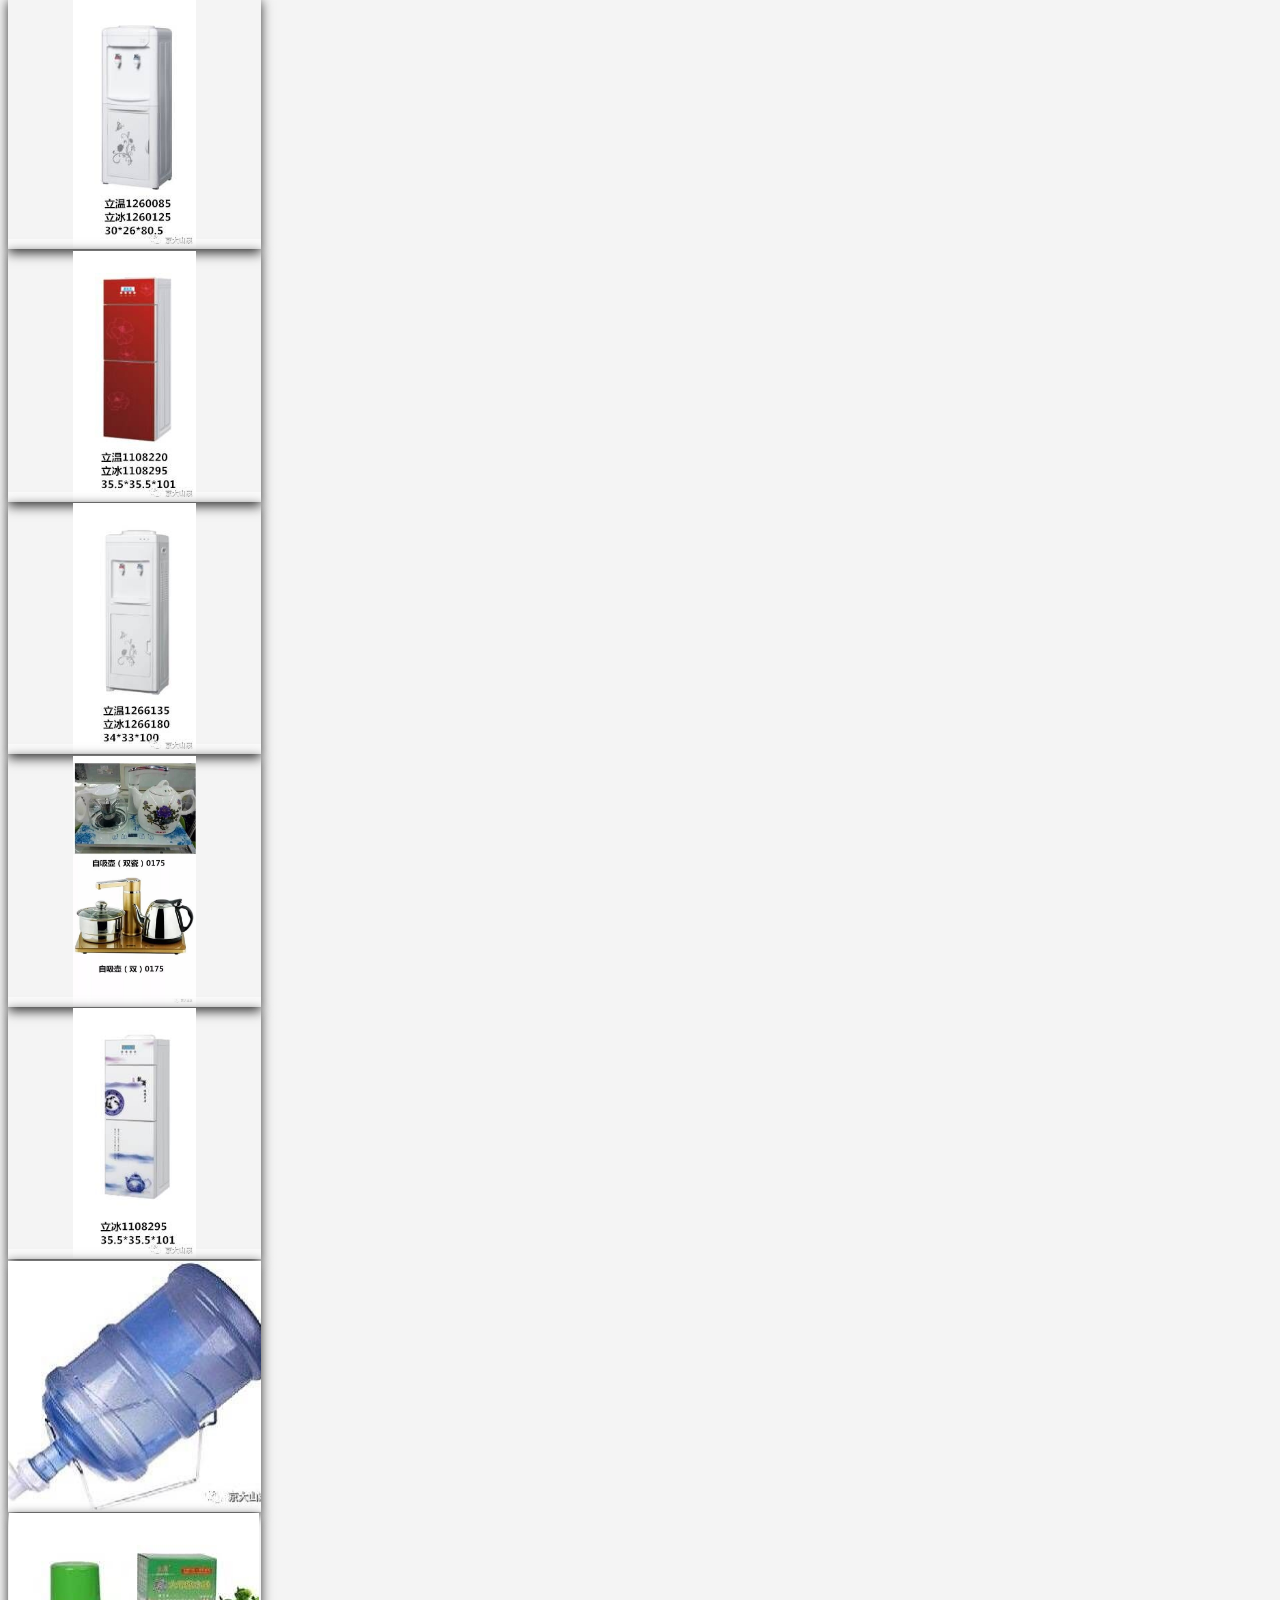
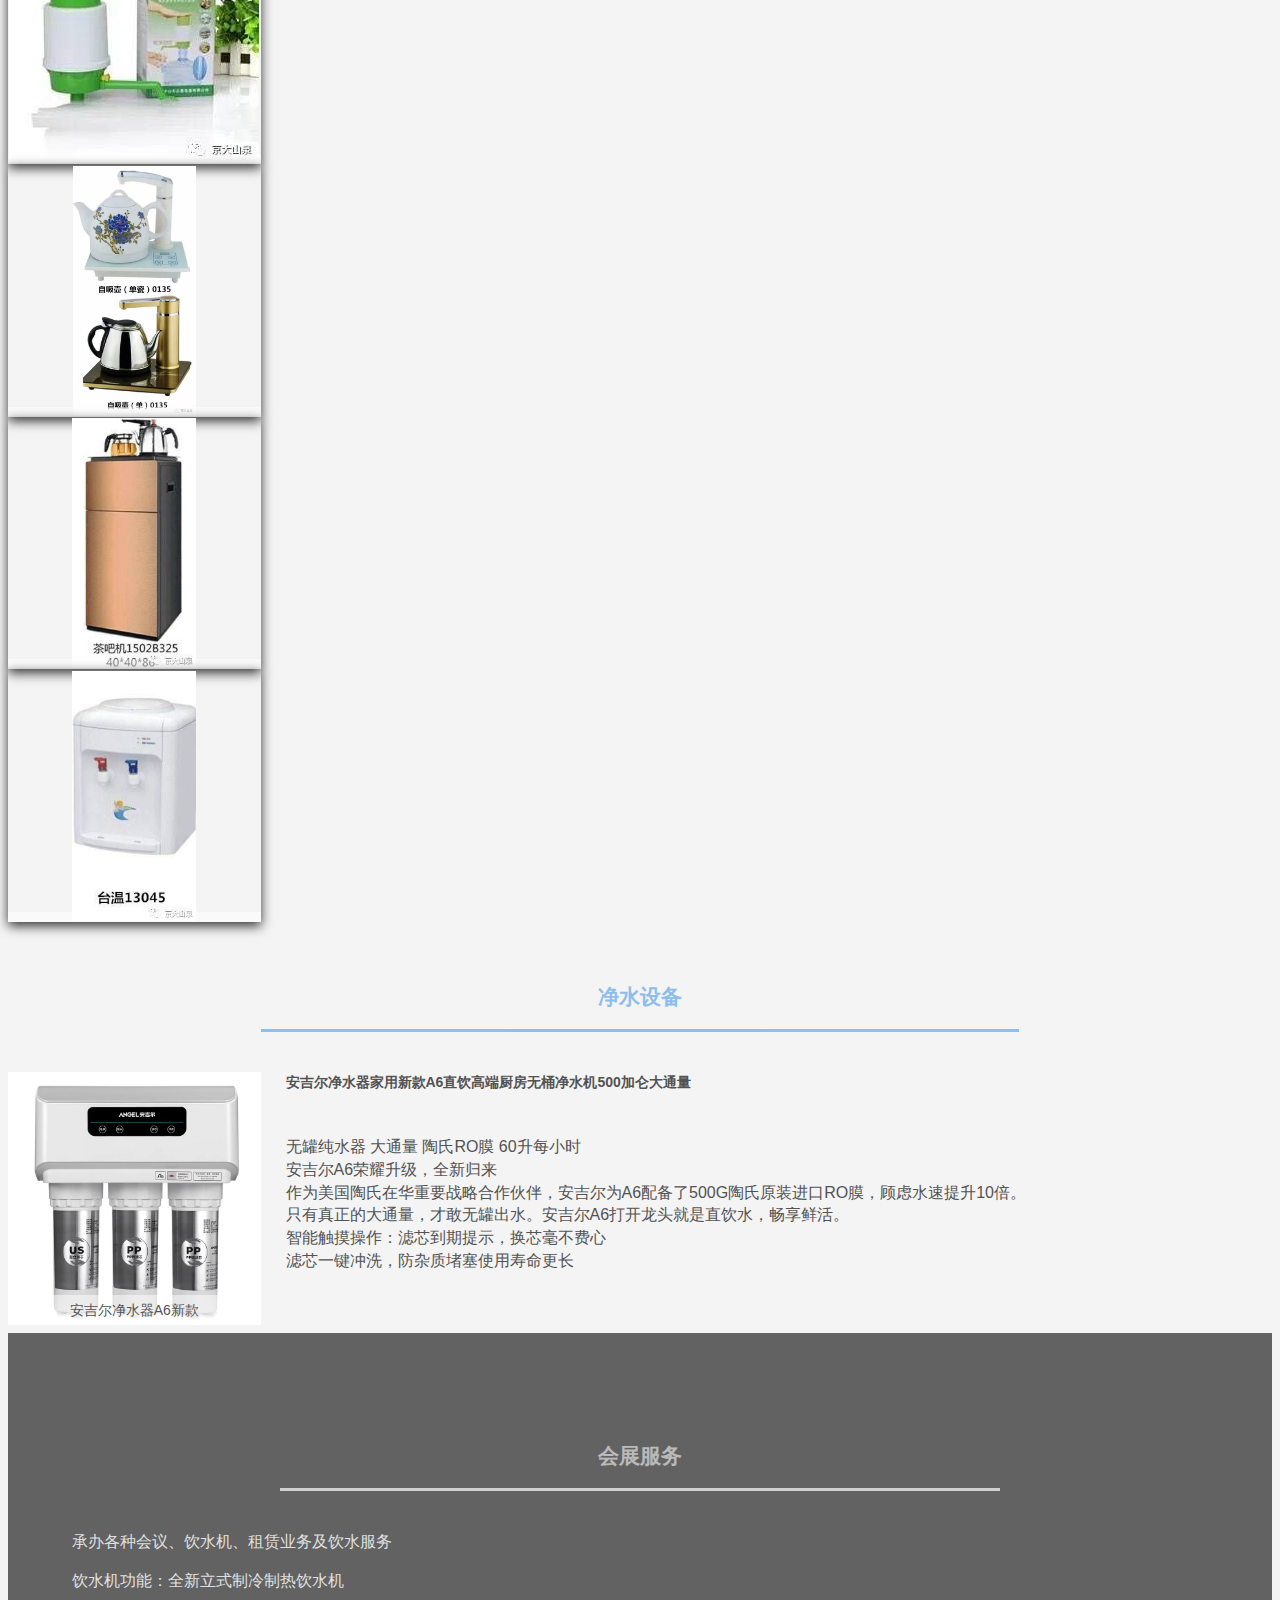
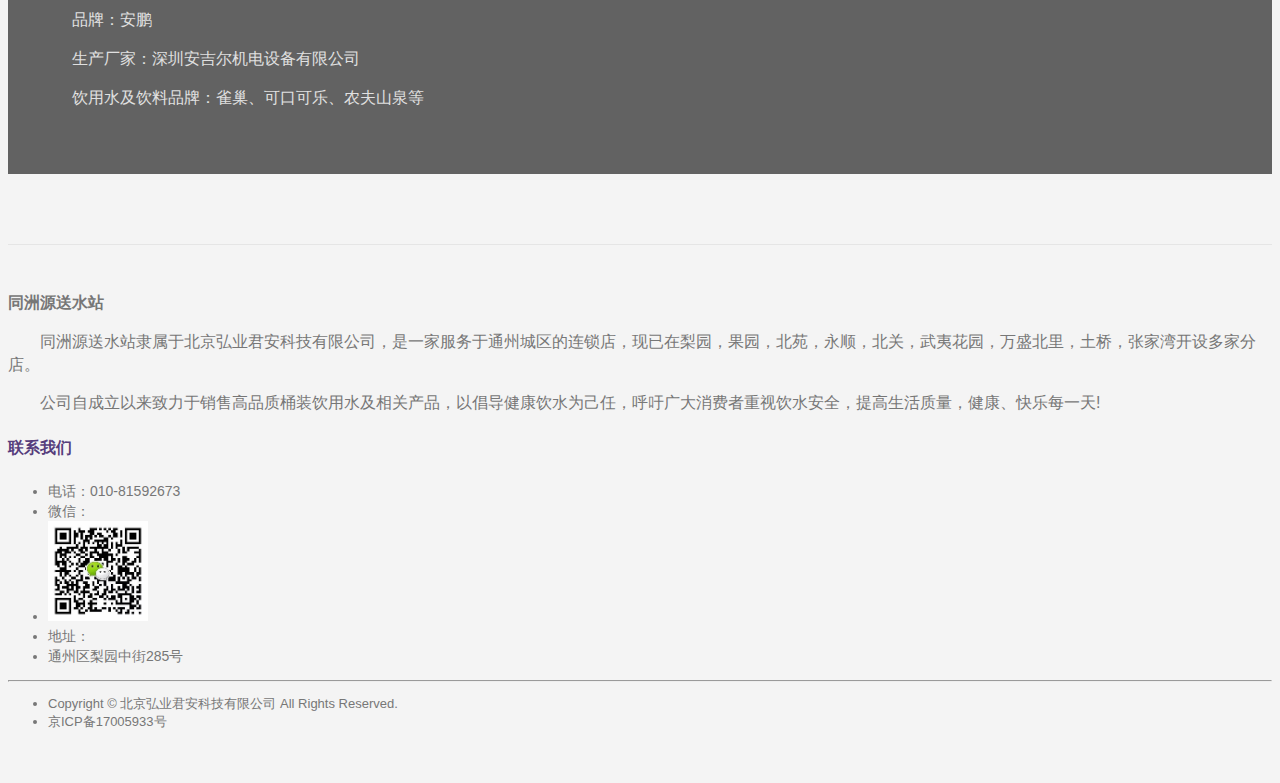
==== commit bf106031: "Merge remote-tracking branch 'origin/master'" ====
--- a/index.html
+++ b/index.html
@@ -228,128 +228,127 @@
                 <div style="width:252.5px">
                     <div class="photo-grid fade-in thumbnail relative  work-item tz-shadow">
                         <a href="javascript:void(0)">
-                            <div class="work-bg photo-grid-cover" style="background-image:url(images/1106_1.jpg);background-size: auto 250px" >
-                            </div>
-                            <div class="photo-grid-text" >
-                                深安36TK ¥88
-                            </div>
-                        </a>
-                    </div>
-                </div>
-
-                <div style="width:252.5px">
-                    <div class="photo-grid fade-in thumbnail relative  work-item tz-shadow">
-                        <a href="javascript:void(0)">
-                            <div class="work-bg photo-grid-cover" style="background-image:url(images/1106_3.jpg);background-size: auto 250px">
-                            </div>
-                            <div class="photo-grid-text" >
-                                安鹏36LK/36LD ¥158/¥198
-                            </div>
-                        </a>
-                    </div>
-                </div>
-
-                <div style="width:252.5px">
-                    <div class="photo-grid fade-in thumbnail relative  work-item tz-shadow">
-                        <a href="javascript:void(0)">
-                            <div class="work-bg photo-grid-cover" style="background-image:url(images/1106_4.jpg);background-size: auto 250px" >
-                            </div>
-                            <div class="photo-grid-text" >
-                               安鹏1062LD热水多 ¥248
-                            </div>
-                        </a>
-                    </div>
-                </div>
-                <div style="width:252.5px">
-                    <div class="photo-grid fade-in thumbnail relative  work-item tz-shadow">
-                        <a href="javascript:void(0)">
-                            <div class="work-bg photo-grid-cover" style="background: url(images/yashuibeng.jpg);background-size: auto 250px" >
-                            </div>
-                            <div class="photo-grid-text" >
-                                压水泵 ¥15
-                            </div>
-                        </a>
-                    </div>
-                </div>
-
-                <div style="width:252.5px">
-                    <div class="photo-grid fade-in thumbnail relative  work-item tz-shadow">
-                        <a href="javascript:void(0)">
-                            <div class="work-bg photo-grid-cover" style="background: url(images/1106_8.jpg);background-size: auto 250px" >
-                            </div>
-                            <div class="photo-grid-text" >
-                                安鹏68LD ¥320
-                            </div>
-                        </a>
-                    </div>
-                </div>
-                <div style="width:252.5px">
-                    <div class="photo-grid fade-in thumbnail relative  work-item tz-shadow">
-                        <a href="javascript:void(0)">
-                            <div class="work-bg photo-grid-cover" style="background: url(images/1106_7.jpg);background-size: auto 250px" >
-                            </div>
-                            <div class="photo-grid-text" >
-                                安鹏68LDP1/68LP1 ¥350/¥580
-                            </div>
-                        </a>
-                    </div>
-                </div>
-
-                <div style="width:252.5px">
-                    <div class="photo-grid fade-in thumbnail relative  work-item tz-shadow">
-                        <a href="javascript:void(0)">
-                            <div class="work-bg photo-grid-cover" style="background: url(images/1106_10.jpg);background-size: auto 250px" >
-                            </div>
-                            <div class="photo-grid-text" >
-                                 安鹏水壶机 ¥560
-                            </div>
-                        </a>
-                    </div>
-                </div>
-                <div style="width:252.5px">
-                    <div class="photo-grid fade-in thumbnail relative  work-item tz-shadow">
-                        <a href="javascript:void(0)">
-                            <div class="work-bg photo-grid-cover" style="background: url(images/1106_11.jpg);background-size: auto 250px;" >
-                            </div>
-                            <div class="photo-grid-text" >
-                                安吉尔1165LK/LD ¥300/¥380
-                            </div>
-                        </a>
-                    </div>
-                </div>
-                <div style="width:252.5px">
-                    <div class="photo-grid fade-in thumbnail relative  work-item tz-shadow">
-                        <a href="javascript:void(0)">
-                            <div class="work-bg photo-grid-cover" style="background: url(images/1106_9.jpg);background-size: auto 250px" >
-                            </div>
-                            <div class="photo-grid-text" >
-                                茶吧机101 ¥460
-                            </div>
-                        </a>
-                    </div>
-                </div>
-
-
-
-                <div style="width:252.5px">
-                    <div class="photo-grid fade-in thumbnail relative  work-item tz-shadow">
-                        <a href="javascript:void(0)">
-                            <div class="work-bg photo-grid-cover" style="background: url(images/1106_5.jpg);background-size: auto 250px" >
-                            </div>
-                            <div class="photo-grid-text" >
-                                茶吧机102 ¥460
-                            </div>
-                        </a>
-                    </div>
-                </div>
-
-                <div style="width:252.5px">
-                    <div class="photo-grid fade-in thumbnail relative  work-item tz-shadow">
-                        <a href="javascript:void(0)">
-                            <div class="work-bg photo-grid-cover" style="background: url(images/1106_6.jpg);background-size: auto 250px" >
-                            </div>
-                            <div class="photo-grid-text" >
-                                双灶茶炉 ¥180
+                            <div class="work-bg photo-grid-cover" style="background:url(images/1106_1.jpg) no-repeat no-repeat center center;background-size: auto 250px" >
+                            </div>
+                            <div class="photo-grid-text" >
+
+                            </div>
+                        </a>
+                    </div>
+                </div>
+
+                <div style="width:252.5px">
+                    <div class="photo-grid fade-in thumbnail relative  work-item tz-shadow">
+                        <a href="javascript:void(0)">
+                            <div class="work-bg photo-grid-cover" style="background:url(images/1106_3.jpg)  no-repeat no-repeat center center;background-size: auto 250px">
+                            </div>
+                            <div class="photo-grid-text" >
+
+                            </div>
+                        </a>
+                    </div>
+                </div>
+
+                <div style="width:252.5px">
+                    <div class="photo-grid fade-in thumbnail relative  work-item tz-shadow">
+                        <a href="javascript:void(0)">
+                            <div class="work-bg photo-grid-cover" style="background:url(images/1106_4.jpg) no-repeat no-repeat center center;background-size: auto 250px" >
+                            </div>
+                            <div class="photo-grid-text" >
+
+                            </div>
+                        </a>
+                    </div>
+                </div>
+                <!--<div style="width:252.5px">-->
+                    <!--<div class="photo-grid fade-in thumbnail relative  work-item tz-shadow">-->
+                        <!--<a href="javascript:void(0)">-->
+                            <!--<div class="work-bg photo-grid-cover" style="background: url(images/yashuibeng.jpg)  no-repeat no-repeat center center;background-size: auto 250px" >-->
+                            <!--</div>-->
+                            <!--<div class="photo-grid-text" >-->
+
+                            <!--</div>-->
+                        <!--</a>-->
+                    <!--</div>-->
+                <!--</div>-->
+
+                <div style="width:252.5px">
+                    <div class="photo-grid fade-in thumbnail relative  work-item tz-shadow">
+                        <a href="javascript:void(0)">
+                            <div class="work-bg photo-grid-cover" style="background: url(images/1106_8.jpg)  no-repeat no-repeat center center;background-size: auto 250px" >
+                            </div>
+                            <div class="photo-grid-text" >
+
+                            </div>
+                        </a>
+                    </div>
+                </div>
+                <div style="width:252.5px">
+                    <div class="photo-grid fade-in thumbnail relative  work-item tz-shadow">
+                        <a href="javascript:void(0)">
+                            <div class="work-bg photo-grid-cover" style="background: url(images/1106_7.jpg)  no-repeat no-repeat center center;background-size: auto 250px" >
+                            </div>
+                            <div class="photo-grid-text" >
+
+                            </div>
+                        </a>
+                    </div>
+                </div>
+
+                <div style="width:252.5px">
+                    <div class="photo-grid fade-in thumbnail relative  work-item tz-shadow">
+                        <a href="javascript:void(0)">
+                            <div class="work-bg photo-grid-cover" style="background: url(images/1106_10.jpg)  no-repeat no-repeat center center;background-size: auto 250px" >
+                            </div>
+                            <div class="photo-grid-text" >
+
+                            </div>
+                        </a>
+                    </div>
+                </div>
+                <div style="width:252.5px">
+                    <div class="photo-grid fade-in thumbnail relative  work-item tz-shadow">
+                        <a href="javascript:void(0)">
+                            <div class="work-bg photo-grid-cover" style="background: url(images/1106_11.jpg)  no-repeat no-repeat center center;background-size: auto 250px;" >
+                            </div>
+                            <div class="photo-grid-text" >
+                            </div>
+                        </a>
+                    </div>
+                </div>
+                <div style="width:252.5px">
+                    <div class="photo-grid fade-in thumbnail relative  work-item tz-shadow">
+                        <a href="javascript:void(0)">
+                            <div class="work-bg photo-grid-cover" style="background: url(images/1106_9.jpg)  no-repeat no-repeat center center;background-size: auto 250px" >
+                            </div>
+                            <div class="photo-grid-text" >
+
+                            </div>
+                        </a>
+                    </div>
+                </div>
+
+
+
+                <div style="width:252.5px">
+                    <div class="photo-grid fade-in thumbnail relative  work-item tz-shadow">
+                        <a href="javascript:void(0)">
+                            <div class="work-bg photo-grid-cover" style="background: url(images/1106_5.jpg)  no-repeat no-repeat center center;background-size: auto 250px" >
+                            </div>
+                            <div class="photo-grid-text" >
+
+                            </div>
+                        </a>
+                    </div>
+                </div>
+
+                <div style="width:252.5px">
+                    <div class="photo-grid fade-in thumbnail relative  work-item tz-shadow">
+                        <a href="javascript:void(0)">
+                            <div class="work-bg photo-grid-cover" style="background: url(images/1106_6.jpg)  no-repeat no-repeat center center;background-size: auto 250px" >
+                            </div>
+                            <div class="photo-grid-text" >
+
                             </div>
                         </a>
                     </div>
